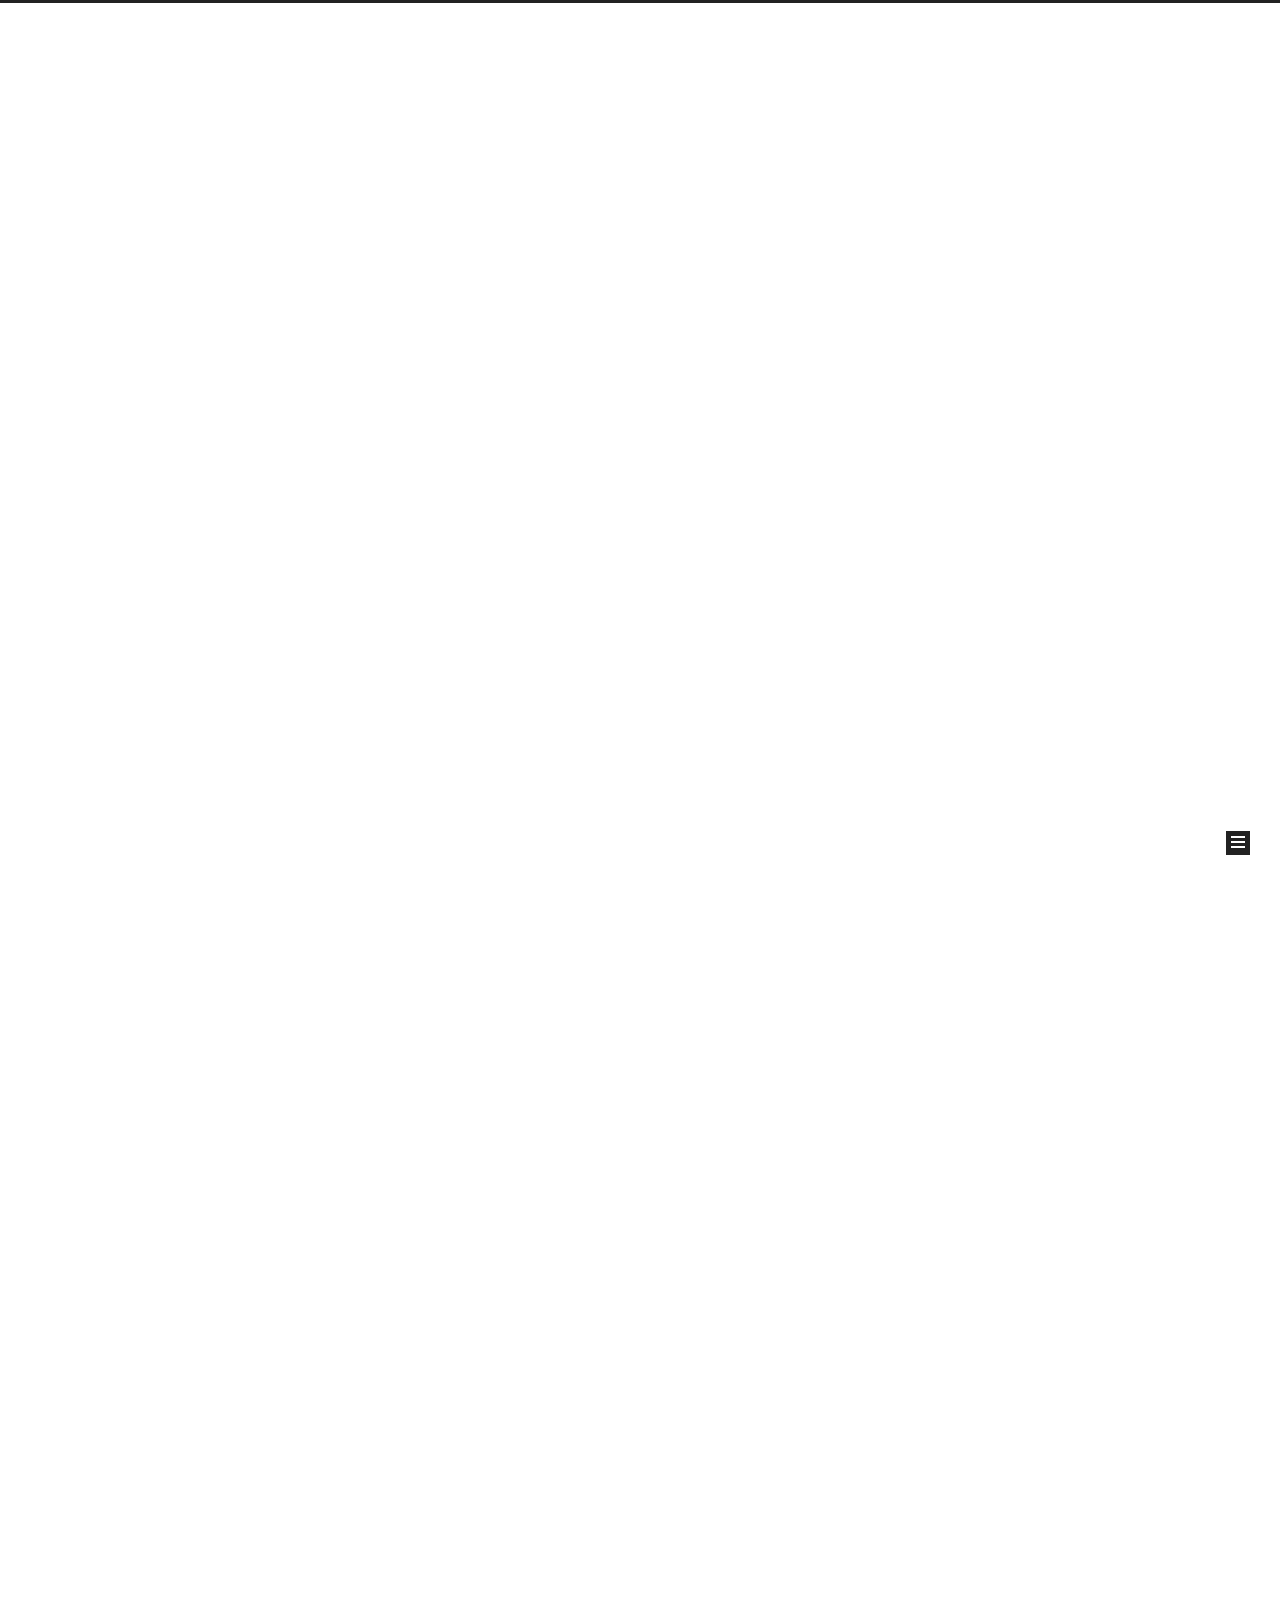
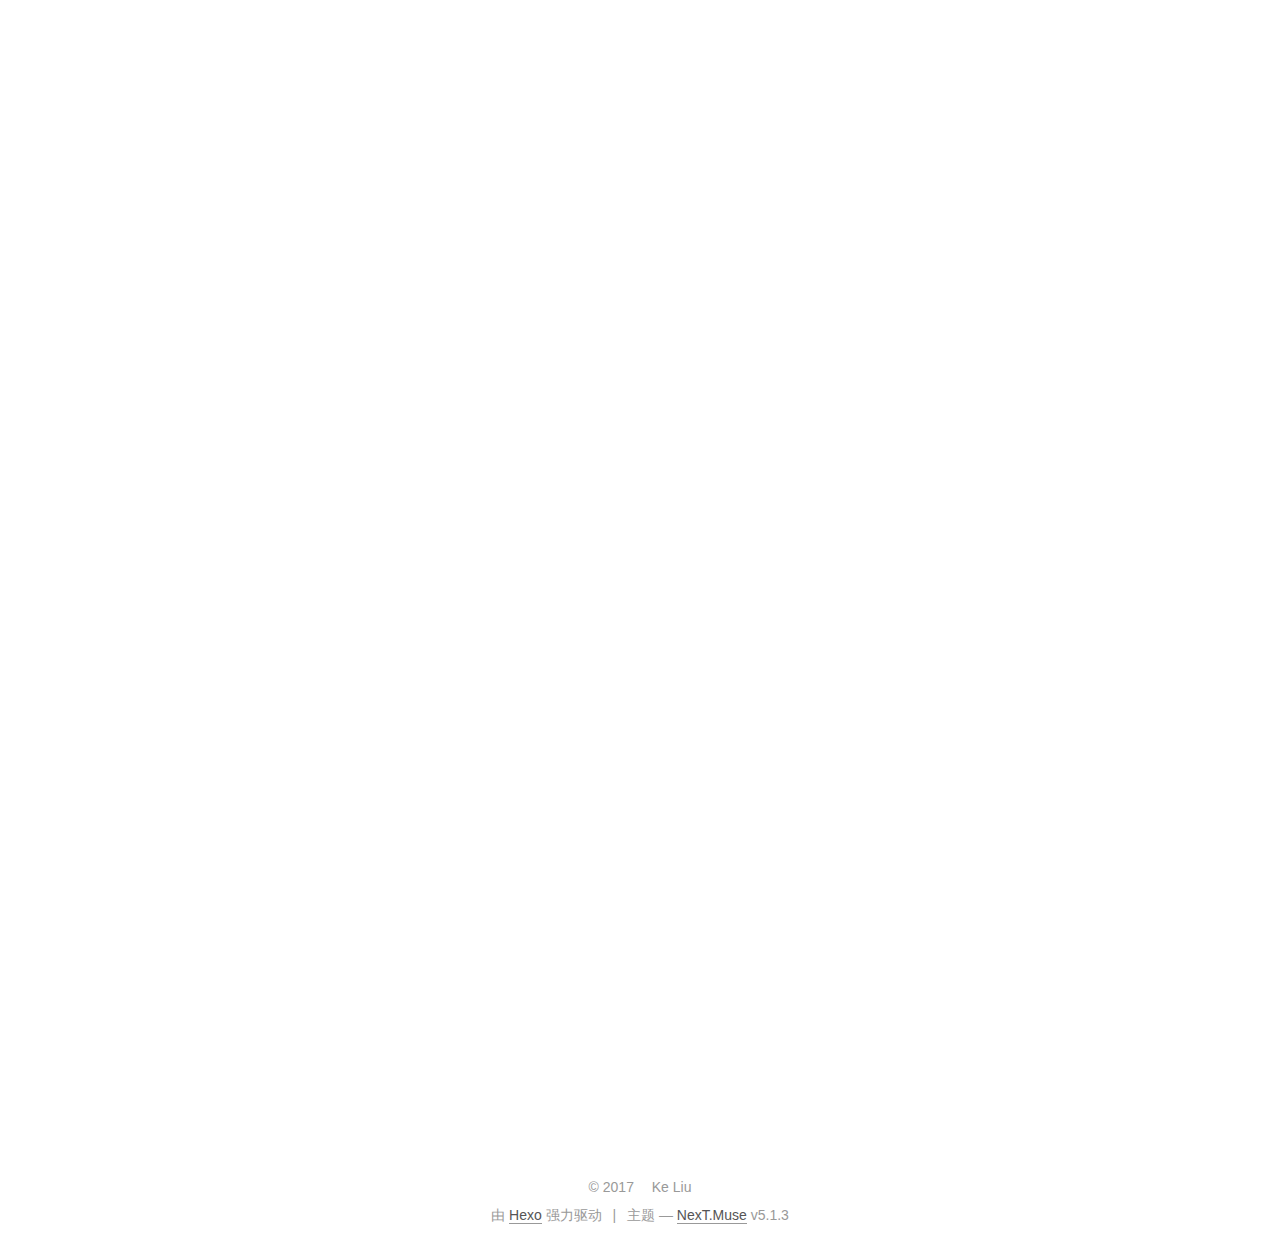
==== index.html @ 477bf8f6 "Site updated: 2017-10-19 02:34:43" ====
<!DOCTYPE html>



  


<html class="theme-next muse use-motion" lang="zh-Hans">
<head>
  <meta charset="UTF-8"/>
<meta http-equiv="X-UA-Compatible" content="IE=edge" />
<meta name="viewport" content="width=device-width, initial-scale=1, maximum-scale=1"/>
<meta name="theme-color" content="#222">









<meta http-equiv="Cache-Control" content="no-transform" />
<meta http-equiv="Cache-Control" content="no-siteapp" />
















  
  
  <link href="/lib/fancybox/source/jquery.fancybox.css?v=2.1.5" rel="stylesheet" type="text/css" />







<link href="/lib/font-awesome/css/font-awesome.min.css?v=4.6.2" rel="stylesheet" type="text/css" />

<link href="/css/main.css?v=5.1.3" rel="stylesheet" type="text/css" />


  <link rel="apple-touch-icon" sizes="180x180" href="/images/apple-touch-icon-next.png?v=5.1.3">


  <link rel="icon" type="image/png" sizes="32x32" href="/images/favicon-32x32-next.png?v=5.1.3">


  <link rel="icon" type="image/png" sizes="16x16" href="/images/favicon-16x16-next.png?v=5.1.3">


  <link rel="mask-icon" href="/images/logo.svg?v=5.1.3" color="#222">





  <meta name="keywords" content="Hexo, NexT" />










<meta property="og:type" content="website">
<meta property="og:title" content="NickLau FX-TD">
<meta property="og:url" content="http://yoursite.com/index.html">
<meta property="og:site_name" content="NickLau FX-TD">
<meta property="og:locale" content="zh-Hans">
<meta name="twitter:card" content="summary">
<meta name="twitter:title" content="NickLau FX-TD">



<script type="text/javascript" id="hexo.configurations">
  var NexT = window.NexT || {};
  var CONFIG = {
    root: '/',
    scheme: 'Muse',
    version: '5.1.3',
    sidebar: {"position":"left","display":"post","offset":12,"b2t":false,"scrollpercent":false,"onmobile":false},
    fancybox: true,
    tabs: true,
    motion: {"enable":true,"async":false,"transition":{"post_block":"fadeIn","post_header":"slideDownIn","post_body":"slideDownIn","coll_header":"slideLeftIn","sidebar":"slideUpIn"}},
    duoshuo: {
      userId: '0',
      author: '博主'
    },
    algolia: {
      applicationID: '',
      apiKey: '',
      indexName: '',
      hits: {"per_page":10},
      labels: {"input_placeholder":"Search for Posts","hits_empty":"We didn't find any results for the search: ${query}","hits_stats":"${hits} results found in ${time} ms"}
    }
  };
</script>



  <link rel="canonical" href="http://yoursite.com/"/>





  <title>NickLau FX-TD</title>
  








</head>

<body itemscope itemtype="http://schema.org/WebPage" lang="zh-Hans">

  
  
    
  

  <div class="container sidebar-position-left 
  page-home">
    <div class="headband"></div>

    <header id="header" class="header" itemscope itemtype="http://schema.org/WPHeader">
      <div class="header-inner"><div class="site-brand-wrapper">
  <div class="site-meta ">
    

    <div class="custom-logo-site-title">
      <a href="/"  class="brand" rel="start">
        <span class="logo-line-before"><i></i></span>
        <span class="site-title">NickLau FX-TD</span>
        <span class="logo-line-after"><i></i></span>
      </a>
    </div>
      
        <p class="site-subtitle"></p>
      
  </div>

  <div class="site-nav-toggle">
    <button>
      <span class="btn-bar"></span>
      <span class="btn-bar"></span>
      <span class="btn-bar"></span>
    </button>
  </div>
</div>

<nav class="site-nav">
  

  
    <ul id="menu" class="menu">
      
        
        <li class="menu-item menu-item-home">
          <a href="/" rel="section">
            
              <i class="menu-item-icon fa fa-fw fa-home"></i> <br />
            
            首页
          </a>
        </li>
      
        
        <li class="menu-item menu-item-archives">
          <a href="/archives/" rel="section">
            
              <i class="menu-item-icon fa fa-fw fa-archive"></i> <br />
            
            归档
          </a>
        </li>
      

      
    </ul>
  

  
</nav>



 </div>
    </header>

    <main id="main" class="main">
      <div class="main-inner">
        <div class="content-wrap">
          <div id="content" class="content">
            
  <section id="posts" class="posts-expand">
    
      

  

  
  
  

  <article class="post post-type-normal" itemscope itemtype="http://schema.org/Article">
  
  
  
  <div class="post-block">
    <link itemprop="mainEntityOfPage" href="http://yoursite.com/2017/10/19/i/">

    <span hidden itemprop="author" itemscope itemtype="http://schema.org/Person">
      <meta itemprop="name" content="Ke Liu">
      <meta itemprop="description" content="">
      <meta itemprop="image" content="/images/avatar.gif">
    </span>

    <span hidden itemprop="publisher" itemscope itemtype="http://schema.org/Organization">
      <meta itemprop="name" content="NickLau FX-TD">
    </span>

    
      <header class="post-header">

        
        
          <h1 class="post-title" itemprop="name headline">
                
                <a class="post-title-link" href="/2017/10/19/i/" itemprop="url">未命名</a></h1>
        

        <div class="post-meta">
          <span class="post-time">
            
              <span class="post-meta-item-icon">
                <i class="fa fa-calendar-o"></i>
              </span>
              
                <span class="post-meta-item-text">发表于</span>
              
              <time title="创建于" itemprop="dateCreated datePublished" datetime="2017-10-19T02:15:02+08:00">
                2017-10-19
              </time>
            

            

            
          </span>

          

          
            
          

          
          

          

          

          

        </div>
      </header>
    

    
    
    
    <div class="post-body" itemprop="articleBody">

      
      

      
        
          
            <hr>
<p>title: “i<br>date: 2017-10-19 02:15:02</p>
<h2 id="tags"><a href="#tags" class="headerlink" title="tags:"></a>tags:</h2><p>##现在是做一个测试<br>中国有哪些大城市：</p>
<ul>
<li>成都</li>
</ul>
<ul>
<li>重庆</li>
<li>武汉</li>
<li>上海</li>
</ul>
<ul>
<li>我呢</li>
</ul>
<ul>
<li>abc<ul>
<li>速度</li>
<li>还是</li>
<li>应该能够用习惯</li>
</ul>
</li>
</ul>
<p><strong>这是粗体，必须要打字很才行，不然他会2</strong>的</p>
<h2 id="Code"><a href="#Code" class="headerlink" title="Code"></a>Code</h2><h3 id="code"><a href="#code" class="headerlink" title="code"></a>code</h3><h4 id="code-1"><a href="#code-1" class="headerlink" title="code"></a>code</h4><p>vector sphrand(float seed){<br>    float PI = 3.1415926536;</p>
<pre><code>vector ran =  rand(seed);

float tetha = rand(ran.x)*PI*2;
float phi = 2*asin(sqrt(ran.y));
float len = ran.z;

float xpos = sin(phi)*cos(tetha);
float ypos = sin(phi)*sin(tetha);
float zpos = cos(phi);

vector cartesian = set(xpos,ypos,zpos)*len;

return cartesian;
</code></pre><p>}</p>

          
        
      
    </div>
    
    
    

    

    

    

    <footer class="post-footer">
      

      

      

      
      
        <div class="post-eof"></div>
      
    </footer>
  </div>
  
  
  
  </article>


    
      

  

  
  
  

  <article class="post post-type-normal" itemscope itemtype="http://schema.org/Article">
  
  
  
  <div class="post-block">
    <link itemprop="mainEntityOfPage" href="http://yoursite.com/2017/10/18/hello-world/">

    <span hidden itemprop="author" itemscope itemtype="http://schema.org/Person">
      <meta itemprop="name" content="Ke Liu">
      <meta itemprop="description" content="">
      <meta itemprop="image" content="/images/avatar.gif">
    </span>

    <span hidden itemprop="publisher" itemscope itemtype="http://schema.org/Organization">
      <meta itemprop="name" content="NickLau FX-TD">
    </span>

    
      <header class="post-header">

        
        
          <h1 class="post-title" itemprop="name headline">
                
                <a class="post-title-link" href="/2017/10/18/hello-world/" itemprop="url">Hello World</a></h1>
        

        <div class="post-meta">
          <span class="post-time">
            
              <span class="post-meta-item-icon">
                <i class="fa fa-calendar-o"></i>
              </span>
              
                <span class="post-meta-item-text">发表于</span>
              
              <time title="创建于" itemprop="dateCreated datePublished" datetime="2017-10-18T21:21:40+08:00">
                2017-10-18
              </time>
            

            

            
          </span>

          

          
            
          

          
          

          

          

          

        </div>
      </header>
    

    
    
    
    <div class="post-body" itemprop="articleBody">

      
      

      
        
          
            <p>Welcome to <a href="https://hexo.io/" target="_blank" rel="external">Hexo</a>! This is your very first post. Check <a href="https://hexo.io/docs/" target="_blank" rel="external">documentation</a> for more info. If you get any problems when using Hexo, you can find the answer in <a href="https://hexo.io/docs/troubleshooting.html" target="_blank" rel="external">troubleshooting</a> or you can ask me on <a href="https://github.com/hexojs/hexo/issues" target="_blank" rel="external">GitHub</a>.</p>
<h2 id="Quick-Start"><a href="#Quick-Start" class="headerlink" title="Quick Start"></a>Quick Start</h2><h3 id="Create-a-new-post"><a href="#Create-a-new-post" class="headerlink" title="Create a new post"></a>Create a new post</h3><figure class="highlight bash"><table><tr><td class="gutter"><pre><div class="line">1</div></pre></td><td class="code"><pre><div class="line">$ hexo new <span class="string">"My New Post"</span></div></pre></td></tr></table></figure>
<p>More info: <a href="https://hexo.io/docs/writing.html" target="_blank" rel="external">Writing</a></p>
<h3 id="Run-server"><a href="#Run-server" class="headerlink" title="Run server"></a>Run server</h3><figure class="highlight bash"><table><tr><td class="gutter"><pre><div class="line">1</div></pre></td><td class="code"><pre><div class="line">$ hexo server</div></pre></td></tr></table></figure>
<p>More info: <a href="https://hexo.io/docs/server.html" target="_blank" rel="external">Server</a></p>
<h3 id="Generate-static-files"><a href="#Generate-static-files" class="headerlink" title="Generate static files"></a>Generate static files</h3><figure class="highlight bash"><table><tr><td class="gutter"><pre><div class="line">1</div></pre></td><td class="code"><pre><div class="line">$ hexo generate</div></pre></td></tr></table></figure>
<p>More info: <a href="https://hexo.io/docs/generating.html" target="_blank" rel="external">Generating</a></p>
<h3 id="Deploy-to-remote-sites"><a href="#Deploy-to-remote-sites" class="headerlink" title="Deploy to remote sites"></a>Deploy to remote sites</h3><figure class="highlight bash"><table><tr><td class="gutter"><pre><div class="line">1</div></pre></td><td class="code"><pre><div class="line">$ hexo deploy</div></pre></td></tr></table></figure>
<p>More info: <a href="https://hexo.io/docs/deployment.html" target="_blank" rel="external">Deployment</a></p>

          
        
      
    </div>
    
    
    

    

    

    

    <footer class="post-footer">
      

      

      

      
      
        <div class="post-eof"></div>
      
    </footer>
  </div>
  
  
  
  </article>


    
  </section>

  


          </div>
          


          

        </div>
        
          
  
  <div class="sidebar-toggle">
    <div class="sidebar-toggle-line-wrap">
      <span class="sidebar-toggle-line sidebar-toggle-line-first"></span>
      <span class="sidebar-toggle-line sidebar-toggle-line-middle"></span>
      <span class="sidebar-toggle-line sidebar-toggle-line-last"></span>
    </div>
  </div>

  <aside id="sidebar" class="sidebar">
    
    <div class="sidebar-inner">

      

      

      <section class="site-overview-wrap sidebar-panel sidebar-panel-active">
        <div class="site-overview">
          <div class="site-author motion-element" itemprop="author" itemscope itemtype="http://schema.org/Person">
            
              <p class="site-author-name" itemprop="name">Ke Liu</p>
              <p class="site-description motion-element" itemprop="description"></p>
          </div>

          <nav class="site-state motion-element">

            
              <div class="site-state-item site-state-posts">
              
                <a href="/archives/">
              
                  <span class="site-state-item-count">2</span>
                  <span class="site-state-item-name">日志</span>
                </a>
              </div>
            

            

            

          </nav>

          

          <div class="links-of-author motion-element">
            
          </div>

          
          

          
          

          

        </div>
      </section>

      

      

    </div>
  </aside>


        
      </div>
    </main>

    <footer id="footer" class="footer">
      <div class="footer-inner">
        <div class="copyright">&copy; <span itemprop="copyrightYear">2017</span>
  <span class="with-love">
    <i class="fa fa-user"></i>
  </span>
  <span class="author" itemprop="copyrightHolder">Ke Liu</span>

  
</div>


  <div class="powered-by">由 <a class="theme-link" target="_blank" href="https://hexo.io">Hexo</a> 强力驱动</div>



  <span class="post-meta-divider">|</span>



  <div class="theme-info">主题 &mdash; <a class="theme-link" target="_blank" href="https://github.com/iissnan/hexo-theme-next">NexT.Muse</a> v5.1.3</div>




        







        
      </div>
    </footer>

    
      <div class="back-to-top">
        <i class="fa fa-arrow-up"></i>
        
      </div>
    

    

  </div>

  

<script type="text/javascript">
  if (Object.prototype.toString.call(window.Promise) !== '[object Function]') {
    window.Promise = null;
  }
</script>









  












  
  
    <script type="text/javascript" src="/lib/jquery/index.js?v=2.1.3"></script>
  

  
  
    <script type="text/javascript" src="/lib/fastclick/lib/fastclick.min.js?v=1.0.6"></script>
  

  
  
    <script type="text/javascript" src="/lib/jquery_lazyload/jquery.lazyload.js?v=1.9.7"></script>
  

  
  
    <script type="text/javascript" src="/lib/velocity/velocity.min.js?v=1.2.1"></script>
  

  
  
    <script type="text/javascript" src="/lib/velocity/velocity.ui.min.js?v=1.2.1"></script>
  

  
  
    <script type="text/javascript" src="/lib/fancybox/source/jquery.fancybox.pack.js?v=2.1.5"></script>
  


  


  <script type="text/javascript" src="/js/src/utils.js?v=5.1.3"></script>

  <script type="text/javascript" src="/js/src/motion.js?v=5.1.3"></script>



  
  

  

  


  <script type="text/javascript" src="/js/src/bootstrap.js?v=5.1.3"></script>



  


  




	





  





  












  





  

  

  
  

  

  

  

</body>
</html>
---- css/main.css ----
/* normalize.css v3.0.2 | MIT License | git.io/normalize */
html {
  font-family: sans-serif; /* 1 */
  -ms-text-size-adjust: 100%; /* 2 */
  -webkit-text-size-adjust: 100%; /* 2 */
}
body {
  margin: 0;
}
article,
aside,
details,
figcaption,
figure,
footer,
header,
hgroup,
main,
menu,
nav,
section,
summary {
  display: block;
}
audio,
canvas,
progress,
video {
  display: inline-block; /* 1 */
  vertical-align: baseline; /* 2 */
}
audio:not([controls]) {
  display: none;
  height: 0;
}
[hidden],
template {
  display: none;
}
a {
  background-color: transparent;
}
a:active,
a:hover {
  outline: 0;
}
abbr[title] {
  border-bottom: 1px dotted;
}
b,
strong {
  font-weight: bold;
}
dfn {
  font-style: italic;
}
h1 {
  font-size: 2em;
  margin: 0.67em 0;
}
mark {
  background: #ff0;
  color: #000;
}
small {
  font-size: 80%;
}
sub,
sup {
  font-size: 75%;
  line-height: 0;
  position: relative;
  vertical-align: baseline;
}
sup {
  top: -0.5em;
}
sub {
  bottom: -0.25em;
}
img {
  border: 0;
}
svg:not(:root) {
  overflow: hidden;
}
figure {
  margin: 1em 40px;
}
hr {
  -moz-box-sizing: content-box;
  box-sizing: content-box;
  height: 0;
}
pre {
  overflow: auto;
}
code,
kbd,
pre,
samp {
  font-family: monospace, monospace;
  font-size: 1em;
}
button,
input,
optgroup,
select,
textarea {
  color: inherit; /* 1 */
  font: inherit; /* 2 */
  margin: 0; /* 3 */
}
button {
  overflow: visible;
}
button,
select {
  text-transform: none;
}
button,
html input[type="button"],
input[type="reset"],
input[type="submit"] {
  -webkit-appearance: button; /* 2 */
  cursor: pointer; /* 3 */
}
button[disabled],
html input[disabled] {
  cursor: default;
}
button::-moz-focus-inner,
input::-moz-focus-inner {
  border: 0;
  padding: 0;
}
input {
  line-height: normal;
}
input[type="checkbox"],
input[type="radio"] {
  box-sizing: border-box; /* 1 */
  padding: 0; /* 2 */
}
input[type="number"]::-webkit-inner-spin-button,
input[type="number"]::-webkit-outer-spin-button {
  height: auto;
}
input[type="search"] {
  -webkit-appearance: textfield; /* 1 */
  -moz-box-sizing: content-box;
  -webkit-box-sizing: content-box; /* 2 */
  box-sizing: content-box;
}
input[type="search"]::-webkit-search-cancel-button,
input[type="search"]::-webkit-search-decoration {
  -webkit-appearance: none;
}
fieldset {
  border: 1px solid #c0c0c0;
  margin: 0 2px;
  padding: 0.35em 0.625em 0.75em;
}
legend {
  border: 0; /* 1 */
  padding: 0; /* 2 */
}
textarea {
  overflow: auto;
}
optgroup {
  font-weight: bold;
}
table {
  border-collapse: collapse;
  border-spacing: 0;
}
td,
th {
  padding: 0;
}
::selection {
  background: #262a30;
  color: #fff;
}
body {
  position: relative;
  font-family: 'Lato', "PingFang SC", "Microsoft YaHei", sans-serif;
  font-size: 14px;
  line-height: 2;
  color: #555;
  background: #fff;
}
@media (max-width: 767px) {
  body {
    padding-right: 0 !important;
  }
}
@media (min-width: 768px) and (max-width: 991px) {
  body {
    padding-right: 0 !important;
  }
}
@media (min-width: 1600px) {
  body {
    font-size: 16px;
  }
}
h1,
h2,
h3,
h4,
h5,
h6 {
  margin: 0;
  padding: 0;
  font-weight: bold;
  line-height: 1.5;
  font-family: 'Lato', "PingFang SC", "Microsoft YaHei", sans-serif;
}
h2,
h3,
h4,
h5,
h6 {
  margin: 20px 0 15px;
}
h1 {
  font-size: 22px;
}
@media (max-width: 767px) {
  h1 {
    font-size: 18px;
  }
}
h2 {
  font-size: 20px;
}
@media (max-width: 767px) {
  h2 {
    font-size: 16px;
  }
}
h3 {
  font-size: 18px;
}
@media (max-width: 767px) {
  h3 {
    font-size: 14px;
  }
}
h4 {
  font-size: 16px;
}
@media (max-width: 767px) {
  h4 {
    font-size: 12px;
  }
}
h5 {
  font-size: 14px;
}
@media (max-width: 767px) {
  h5 {
    font-size: 10px;
  }
}
h6 {
  font-size: 12px;
}
@media (max-width: 767px) {
  h6 {
    font-size: 8px;
  }
}
p {
  margin: 0 0 20px 0;
}
a {
  color: #555;
  text-decoration: none;
  outline: none;
  border-bottom: 1px solid #999;
  word-wrap: break-word;
}
a:hover {
  color: #222;
  border-bottom-color: #222;
}
blockquote {
  margin: 0;
  padding: 0;
}
img {
  display: block;
  margin: auto;
  max-width: 100%;
  height: auto;
}
hr {
  margin: 40px 0;
  height: 3px;
  border: none;
  background-color: #ddd;
  background-image: repeating-linear-gradient(-45deg, #fff, #fff 4px, transparent 4px, transparent 8px);
}
blockquote {
  padding: 0 15px;
  color: #666;
  border-left: 4px solid #ddd;
}
blockquote cite::before {
  content: "-";
  padding: 0 5px;
}
dt {
  font-weight: 700;
}
dd {
  margin: 0;
  padding: 0;
}
kbd {
  border: 1px solid #ccc;
  border-radius: 0.2em;
  box-shadow: 0.1em 0.1em 0.2em rgba(0,0,0,0.1);
  background-color: #f9f9f9;
  font-family: inherit;
  background-image: -webkit-linear-gradient(top, #eee, #fff, #eee);
  padding: 0.1em 0.3em;
  white-space: nowrap;
}
.text-left {
  text-align: left;
}
.text-center {
  text-align: center;
}
.text-right {
  text-align: right;
}
.text-justify {
  text-align: justify;
}
.text-nowrap {
  white-space: nowrap;
}
.text-lowercase {
  text-transform: lowercase;
}
.text-uppercase {
  text-transform: uppercase;
}
.text-capitalize {
  text-transform: capitalize;
}
.center-block {
  display: block;
  margin-left: auto;
  margin-right: auto;
}
.clearfix:before,
.clearfix:after {
  content: " ";
  display: table;
}
.clearfix:after {
  clear: both;
}
.pullquote {
  width: 45%;
}
.pullquote.left {
  float: left;
  margin-left: 5px;
  margin-right: 10px;
}
.pullquote.right {
  float: right;
  margin-left: 10px;
  margin-right: 5px;
}
.affix.affix.affix {
  position: fixed;
}
.translation {
  margin-top: -20px;
  font-size: 14px;
  color: #999;
}
.scrollbar-measure {
  width: 100px;
  height: 100px;
  overflow: scroll;
  position: absolute;
  top: -9999px;
}
.use-motion .motion-element {
  opacity: 0;
}
table {
  margin: 20px 0;
  width: 100%;
  border-collapse: collapse;
  border-spacing: 0;
  border: 1px solid #ddd;
  font-size: 14px;
  table-layout: fixed;
  word-wrap: break-all;
}
table>tbody>tr:nth-of-type(odd) {
  background-color: #f9f9f9;
}
table>tbody>tr:hover {
  background-color: #f5f5f5;
}
caption,
th,
td {
  padding: 8px;
  text-align: left;
  vertical-align: middle;
  font-weight: normal;
}
th,
td {
  border-bottom: 3px solid #ddd;
  border-right: 1px solid #eee;
}
th {
  padding-bottom: 10px;
  font-weight: 700;
}
td {
  border-bottom-width: 1px;
}
html,
body {
  height: 100%;
}
.container {
  position: relative;
  min-height: 100%;
}
.header-inner {
  margin: 0 auto;
  padding: 100px 0 70px;
  width: 700px;
}
@media (min-width: 1600px) {
  .container .header-inner {
    width: 900px;
  }
}
.main {
  padding-bottom: 150px;
}
.main-inner {
  margin: 0 auto;
  width: 700px;
}
@media (min-width: 1600px) {
  .container .main-inner {
    width: 900px;
  }
}
.footer {
  position: absolute;
  left: 0;
  bottom: 0;
  width: 100%;
  min-height: 50px;
}
.footer-inner {
  box-sizing: border-box;
  margin: 20px auto;
  width: 700px;
}
@media (min-width: 1600px) {
  .container .footer-inner {
    width: 900px;
  }
}
pre,
.highlight {
  overflow: auto;
  margin: 20px 0;
  padding: 0;
  font-size: 13px;
  color: #4d4d4c;
  background: #f7f7f7;
  line-height: 1.6;
}
pre,
code {
  font-family: consolas, Menlo, "PingFang SC", "Microsoft YaHei", monospace;
}
code {
  padding: 2px 4px;
  word-wrap: break-word;
  color: #555;
  background: #eee;
  border-radius: 3px;
  font-size: 13px;
}
pre {
  padding: 10px;
}
pre code {
  padding: 0;
  color: #4d4d4c;
  background: none;
  text-shadow: none;
}
.highlight {
  border-radius: 1px;
}
.highlight pre {
  border: none;
  margin: 0;
  padding: 10px 0;
}
.highlight table {
  margin: 0;
  width: auto;
  border: none;
}
.highlight td {
  border: none;
  padding: 0;
}
.highlight figcaption {
  font-size: 1em;
  color: #4d4d4c;
  line-height: 1em;
  margin-bottom: 1em;
}
.highlight figcaption:before,
.highlight figcaption:after {
  content: " ";
  display: table;
}
.highlight figcaption:after {
  clear: both;
}
.highlight figcaption a {
  float: right;
  color: #4d4d4c;
}
.highlight figcaption a:hover {
  border-bottom-color: #4d4d4c;
}
.highlight .gutter pre {
  padding-left: 10px;
  padding-right: 10px;
  color: #869194;
  text-align: right;
  background-color: #eff2f3;
}
.highlight .code pre {
  width: 100%;
  padding-left: 10px;
  padding-right: 10px;
  background-color: #f7f7f7;
}
.highlight .line {
  height: 20px;
}
.gutter {
  -webkit-user-select: none;
  -moz-user-select: none;
  -ms-user-select: none;
  user-select: none;
}
.gist table {
  width: auto;
}
.gist table td {
  border: none;
}
pre .deletion {
  background: #fdd;
}
pre .addition {
  background: #dfd;
}
pre .meta {
  color: #8959a8;
}
pre .comment {
  color: #8e908c;
}
pre .variable,
pre .attribute,
pre .tag,
pre .regexp,
pre .ruby .constant,
pre .xml .tag .title,
pre .xml .pi,
pre .xml .doctype,
pre .html .doctype,
pre .css .id,
pre .css .class,
pre .css .pseudo {
  color: #c82829;
}
pre .number,
pre .preprocessor,
pre .built_in,
pre .literal,
pre .params,
pre .constant,
pre .command {
  color: #f5871f;
}
pre .ruby .class .title,
pre .css .rules .attribute,
pre .string,
pre .value,
pre .inheritance,
pre .header,
pre .ruby .symbol,
pre .xml .cdata,
pre .special,
pre .number,
pre .formula {
  color: #718c00;
}
pre .title,
pre .css .hexcolor {
  color: #3e999f;
}
pre .function,
pre .python .decorator,
pre .python .title,
pre .ruby .function .title,
pre .ruby .title .keyword,
pre .perl .sub,
pre .javascript .title,
pre .coffeescript .title {
  color: #4271ae;
}
pre .keyword,
pre .javascript .function {
  color: #8959a8;
}
.full-image.full-image.full-image {
  border: none;
  max-width: 100%;
  width: auto;
  margin: 20px auto;
}
@media (min-width: 992px) {
  .full-image.full-image.full-image {
    max-width: none;
    width: 110%;
    margin: 25px -5%;
  }
}
.blockquote-center,
.page-home .post-type-quote blockquote,
.page-post-detail .post-type-quote blockquote {
  position: relative;
  margin: 40px 0;
  padding: 0;
  border-left: none;
  text-align: center;
}
.blockquote-center::before,
.page-home .post-type-quote blockquote::before,
.page-post-detail .post-type-quote blockquote::before,
.blockquote-center::after,
.page-home .post-type-quote blockquote::after,
.page-post-detail .post-type-quote blockquote::after {
  position: absolute;
  content: ' ';
  display: block;
  width: 100%;
  height: 24px;
  opacity: 0.2;
  background-repeat: no-repeat;
  background-position: 0 -6px;
  background-size: 22px 22px;
}
.blockquote-center::before,
.page-home .post-type-quote blockquote::before,
.page-post-detail .post-type-quote blockquote::before {
  top: -20px;
  background-image: url("../images/quote-l.svg");
  border-top: 1px solid #ccc;
}
.blockquote-center::after,
.page-home .post-type-quote blockquote::after,
.page-post-detail .post-type-quote blockquote::after {
  bottom: -20px;
  background-image: url("../images/quote-r.svg");
  border-bottom: 1px solid #ccc;
  background-position: 100% 8px;
}
.blockquote-center p,
.page-home .post-type-quote blockquote p,
.page-post-detail .post-type-quote blockquote p,
.blockquote-center div,
.page-home .post-type-quote blockquote div,
.page-post-detail .post-type-quote blockquote div {
  text-align: center;
}
.post .post-body .group-picture img {
  box-sizing: border-box;
  padding: 0 3px;
  border: none;
}
.post .group-picture-row {
  overflow: hidden;
  margin-top: 6px;
}
.post .group-picture-row:first-child {
  margin-top: 0;
}
.post .group-picture-column {
  float: left;
}
.page-post-detail .post-body .group-picture-column {
  float: none;
  margin-top: 10px;
  width: auto !important;
}
.page-post-detail .post-body .group-picture-column img {
  margin: 0 auto;
}
.page-archive .group-picture-container {
  overflow: hidden;
}
.page-archive .group-picture-row {
  float: left;
}
.page-archive .group-picture-row:first-child {
  margin-top: 6px;
}
.page-archive .group-picture-column {
  max-width: 150px;
  max-height: 150px;
}
.post-body .note {
  position: relative;
  padding: 15px;
  margin-bottom: 20px;
  border: 1px solid #eee;
  border-left-width: 5px;
  border-radius: 3px;
}
.post-body .note h2,
.post-body .note h3,
.post-body .note h4,
.post-body .note h5,
.post-body .note h6 {
  margin-top: 0;
  margin-bottom: 0;
  border-bottom: initial;
  padding-top: 0 !important;
}
.post-body .note p:first-child,
.post-body .note ul:first-child,
.post-body .note ol:first-child,
.post-body .note table:first-child,
.post-body .note pre:first-child,
.post-body .note blockquote:first-child {
  margin-top: 0;
}
.post-body .note p:last-child,
.post-body .note ul:last-child,
.post-body .note ol:last-child,
.post-body .note table:last-child,
.post-body .note pre:last-child,
.post-body .note blockquote:last-child {
  margin-bottom: 0;
}
.post-body .note.default {
  border-left-color: #777;
}
.post-body .note.default h2,
.post-body .note.default h3,
.post-body .note.default h4,
.post-body .note.default h5,
.post-body .note.default h6 {
  color: #777;
}
.post-body .note.primary {
  border-left-color: #6f42c1;
}
.post-body .note.primary h2,
.post-body .note.primary h3,
.post-body .note.primary h4,
.post-body .note.primary h5,
.post-body .note.primary h6 {
  color: #6f42c1;
}
.post-body .note.info {
  border-left-color: #428bca;
}
.post-body .note.info h2,
.post-body .note.info h3,
.post-body .note.info h4,
.post-body .note.info h5,
.post-body .note.info h6 {
  color: #428bca;
}
.post-body .note.success {
  border-left-color: #5cb85c;
}
.post-body .note.success h2,
.post-body .note.success h3,
.post-body .note.success h4,
.post-body .note.success h5,
.post-body .note.success h6 {
  color: #5cb85c;
}
.post-body .note.warning {
  border-left-color: #f0ad4e;
}
.post-body .note.warning h2,
.post-body .note.warning h3,
.post-body .note.warning h4,
.post-body .note.warning h5,
.post-body .note.warning h6 {
  color: #f0ad4e;
}
.post-body .note.danger {
  border-left-color: #d9534f;
}
.post-body .note.danger h2,
.post-body .note.danger h3,
.post-body .note.danger h4,
.post-body .note.danger h5,
.post-body .note.danger h6 {
  color: #d9534f;
}
.post-body .label {
  display: inline;
  padding: 0 2px;
  white-space: nowrap;
}
.post-body .label.default {
  background-color: #f0f0f0;
}
.post-body .label.primary {
  background-color: #efe6f7;
}
.post-body .label.info {
  background-color: #e5f2f8;
}
.post-body .label.success {
  background-color: #e7f4e9;
}
.post-body .label.warning {
  background-color: #fcf6e1;
}
.post-body .label.danger {
  background-color: #fae8eb;
}
.post-body .tabs {
  position: relative;
  display: block;
  margin-bottom: 20px;
  padding-top: 10px;
}
.post-body .tabs ul.nav-tabs {
  margin: 0;
  padding: 0;
  display: flex;
  margin-bottom: -1px;
}
@media (max-width: 413px) {
  .post-body .tabs ul.nav-tabs {
    display: block;
    margin-bottom: 5px;
  }
}
.post-body .tabs ul.nav-tabs li.tab {
  list-style-type: none !important;
  margin: 0 0.25em 0 0;
  border-top: 3px solid transparent;
  border-left: 1px solid transparent;
  border-right: 1px solid transparent;
}
@media (max-width: 413px) {
  .post-body .tabs ul.nav-tabs li.tab {
    margin: initial;
    border-top: 1px solid transparent;
    border-left: 3px solid transparent;
    border-right: 1px solid transparent;
    border-bottom: 1px solid transparent;
  }
}
.post-body .tabs ul.nav-tabs li.tab a {
  outline: 0;
  border-bottom: initial;
  display: block;
  line-height: 1.8em;
  padding: 0.25em 0.75em;
  transition-duration: 0.2s;
  transition-timing-function: ease-out;
  transition-delay: 0s;
}
.post-body .tabs ul.nav-tabs li.tab a i {
  width: 1.285714285714286em;
}
.post-body .tabs ul.nav-tabs li.tab.active {
  border-top: 3px solid #fc6423;
  border-left: 1px solid #ddd;
  border-right: 1px solid #ddd;
  background-color: #fff;
}
@media (max-width: 413px) {
  .post-body .tabs ul.nav-tabs li.tab.active {
    border-top: 1px solid #ddd;
    border-left: 3px solid #fc6423;
    border-right: 1px solid #ddd;
    border-bottom: 1px solid #ddd;
  }
}
.post-body .tabs ul.nav-tabs li.tab.active a {
  cursor: default;
  color: #555;
}
.post-body .tabs .tab-content {
  background-color: #fff;
}
.post-body .tabs .tab-content .tab-pane {
  border: 1px solid #ddd;
  padding: 20px 20px 0 20px;
}
.post-body .tabs .tab-content .tab-pane:not(.active) {
  display: none !important;
}
.post-body .tabs .tab-content .tab-pane.active {
  display: block !important;
}
.btn {
  display: inline-block;
  padding: 0 20px;
  font-size: 14px;
  color: #fff;
  background: #222;
  border: 2px solid #222;
  text-decoration: none;
  border-radius: 0;
  transition-property: background-color;
  transition-duration: 0.2s;
  transition-timing-function: ease-in-out;
  transition-delay: 0s;
  line-height: 2;
}
.btn:hover {
  border-color: #222;
  color: #222;
  background: #fff;
}
.btn +.btn {
  margin: 0 0 8px 8px;
}
.btn .fa-fw {
  width: 1.285714285714286em;
  text-align: left;
}
.btn-bar {
  display: block;
  width: 22px;
  height: 2px;
  background: #555;
  border-radius: 1px;
}
.btn-bar+.btn-bar {
  margin-top: 4px;
}
.pagination {
  margin: 120px 0 40px;
  text-align: center;
  border-top: 1px solid #eee;
}
.page-number-basic,
.pagination .prev,
.pagination .next,
.pagination .page-number,
.pagination .space {
  display: inline-block;
  position: relative;
  top: -1px;
  margin: 0 10px;
  padding: 0 11px;
}
@media (max-width: 767px) {
  .page-number-basic,
  .pagination .prev,
  .pagination .next,
  .pagination .page-number,
  .pagination .space {
    margin: 0 5px;
  }
}
.pagination .prev,
.pagination .next,
.pagination .page-number {
  border-bottom: 0;
  border-top: 1px solid #eee;
  transition-property: border-color;
  transition-duration: 0.2s;
  transition-timing-function: ease-in-out;
  transition-delay: 0s;
}
.pagination .prev:hover,
.pagination .next:hover,
.pagination .page-number:hover {
  border-top-color: #222;
}
.pagination .space {
  padding: 0;
  margin: 0;
}
.pagination .prev {
  margin-left: 0;
}
.pagination .next {
  margin-right: 0;
}
.pagination .page-number.current {
  color: #fff;
  background: #ccc;
  border-top-color: #ccc;
}
@media (max-width: 767px) {
  .pagination {
    border-top: none;
  }
  .pagination .prev,
  .pagination .next,
  .pagination .page-number {
    margin-bottom: 10px;
    border-top: 0;
    border-bottom: 1px solid #eee;
    padding: 0 10px;
  }
  .pagination .prev:hover,
  .pagination .next:hover,
  .pagination .page-number:hover {
    border-bottom-color: #222;
  }
}
.comments {
  margin: 60px 20px 0;
}
.tag-cloud {
  text-align: center;
}
.tag-cloud a {
  display: inline-block;
  margin: 10px;
}
.back-to-top {
  box-sizing: border-box;
  position: fixed;
  bottom: -100px;
  right: 30px;
  z-index: 1050;
  padding: 0 6px;
  width: 24px;
  background: #222;
  font-size: 12px;
  opacity: 1;
  color: #fff;
  cursor: pointer;
  text-align: center;
  -webkit-transform: translateZ(0);
  transition-property: bottom;
  transition-duration: 0.2s;
  transition-timing-function: ease-in-out;
  transition-delay: 0s;
}
@media (min-width: 768px) and (max-width: 991px) {
  .back-to-top {
    display: none !important;
  }
}
@media (max-width: 767px) {
  .back-to-top {
    display: none !important;
  }
}
.back-to-top.back-to-top-on {
  bottom: 19px;
}
.header {
  background: transparent;
}
.header-inner {
  position: relative;
}
.headband {
  height: 3px;
  background: #222;
}
.site-meta {
  margin: 0;
  text-align: center;
}
@media (max-width: 767px) {
  .site-meta {
    text-align: center;
  }
}
.brand {
  position: relative;
  display: inline-block;
  padding: 0 40px;
  color: #fff;
  background: #222;
  border-bottom: none;
}
.brand:hover {
  color: #fff;
}
.logo {
  display: inline-block;
  margin-right: 5px;
  line-height: 36px;
  vertical-align: top;
}
.site-title {
  display: inline-block;
  vertical-align: top;
  line-height: 36px;
  font-size: 20px;
  font-weight: normal;
  font-family: 'Lato', "PingFang SC", "Microsoft YaHei", sans-serif;
}
.site-subtitle {
  margin-top: 10px;
  font-size: 13px;
  color: #999;
}
.use-motion .brand {
  opacity: 0;
}
.use-motion .logo,
.use-motion .site-title,
.use-motion .site-subtitle {
  opacity: 0;
  position: relative;
  top: -10px;
}
.site-nav-toggle {
  display: none;
  position: absolute;
  top: 10px;
  left: 10px;
}
@media (max-width: 767px) {
  .site-nav-toggle {
    display: block;
  }
}
.site-nav-toggle button {
  margin-top: 2px;
  padding: 9px 10px;
  background: transparent;
  border: none;
}
@media (max-width: 767px) {
  .site-nav {
    display: none;
    margin: 0 -10px;
    padding: 0 10px;
    clear: both;
    border-top: 1px solid #ddd;
  }
}
@media (min-width: 768px) and (max-width: 991px) {
  .site-nav {
    display: block !important;
  }
}
@media (min-width: 992px) {
  .site-nav {
    display: block !important;
  }
}
.menu {
  margin-top: 20px;
  padding-left: 0;
  text-align: center;
}
.menu .menu-item {
  display: inline-block;
  margin: 0 10px;
  list-style: none;
}
@media screen and (max-width: 767px) {
  .menu .menu-item {
    margin-top: 10px;
  }
}
.menu .menu-item a {
  display: block;
  font-size: 13px;
  line-height: inherit;
  border-bottom: 1px solid transparent;
  transition-property: border-color;
  transition-duration: 0.2s;
  transition-timing-function: ease-in-out;
  transition-delay: 0s;
}
.menu .menu-item a:hover {
  border-bottom-color: #222;
}
.menu .menu-item .fa {
  margin-right: 5px;
}
.use-motion .menu-item {
  opacity: 0;
}
.post-body {
  font-family: 'Lato', "PingFang SC", "Microsoft YaHei", sans-serif;
}
@media (max-width: 767px) {
  .post-body {
    word-break: break-word;
  }
}
.post-body .fancybox img {
  display: block !important;
  margin: 0 auto;
  cursor: pointer;
  cursor: zoom-in;
  cursor: -webkit-zoom-in;
}
.post-body .image-caption,
.post-body .figure .caption {
  margin: -20px auto 15px;
  text-align: center;
  font-size: 14px;
  color: #999;
  font-weight: bold;
  line-height: 1;
}
.post-sticky-flag {
  display: inline-block;
  font-size: 16px;
  -ms-transform: rotate(30deg);
  -webkit-transform: rotate(30deg);
  -moz-transform: rotate(30deg);
  -ms-transform: rotate(30deg);
  -o-transform: rotate(30deg);
  transform: rotate(30deg);
}
.use-motion .post-block,
.use-motion .pagination,
.use-motion .comments {
  opacity: 0;
}
.use-motion .post-header {
  opacity: 0;
}
.use-motion .post-body {
  opacity: 0;
}
.use-motion .collection-title {
  opacity: 0;
}
.posts-expand {
  padding-top: 40px;
}
@media (max-width: 767px) {
  .posts-expand {
    margin: 0 20px;
  }
  .post-body pre .gutter pre {
    padding-right: 10px;
  }
  .post-body .highlight {
    margin-left: 0px;
    margin-right: 0px;
    padding: 0;
  }
  .post-body .highlight .gutter pre {
    padding-right: 10px;
  }
}
@media (min-width: 992px) {
  .posts-expand .post-body {
    text-align: justify;
  }
}
.posts-expand .post-body h2,
.posts-expand .post-body h3,
.posts-expand .post-body h4,
.posts-expand .post-body h5,
.posts-expand .post-body h6 {
  padding-top: 10px;
}
.posts-expand .post-body h2 .header-anchor,
.posts-expand .post-body h3 .header-anchor,
.posts-expand .post-body h4 .header-anchor,
.posts-expand .post-body h5 .header-anchor,
.posts-expand .post-body h6 .header-anchor {
  float: right;
  margin-left: 10px;
  color: #ccc;
  border-bottom-style: none;
  visibility: hidden;
}
.posts-expand .post-body h2 .header-anchor:hover,
.posts-expand .post-body h3 .header-anchor:hover,
.posts-expand .post-body h4 .header-anchor:hover,
.posts-expand .post-body h5 .header-anchor:hover,
.posts-expand .post-body h6 .header-anchor:hover {
  color: inherit;
}
.posts-expand .post-body h2:hover .header-anchor,
.posts-expand .post-body h3:hover .header-anchor,
.posts-expand .post-body h4:hover .header-anchor,
.posts-expand .post-body h5:hover .header-anchor,
.posts-expand .post-body h6:hover .header-anchor {
  visibility: visible;
}
.posts-expand .post-body ul li {
  list-style: circle;
}
.posts-expand .post-body img {
  box-sizing: border-box;
  margin: auto;
  padding: 3px;
  border: 1px solid #ddd;
}
.posts-expand .post-body .fancybox img {
  margin: 0 auto 25px;
}
@media (max-width: 767px) {
  .posts-collapse {
    margin: 0 20px;
  }
  .posts-collapse .post-title,
  .posts-collapse .post-meta {
    display: block;
    width: auto;
    text-align: left;
  }
}
.posts-collapse {
  position: relative;
  z-index: 1010;
  margin-left: 55px;
}
.posts-collapse::after {
  content: " ";
  position: absolute;
  top: 20px;
  left: 0;
  margin-left: -2px;
  width: 4px;
  height: 100%;
  background: #f5f5f5;
  z-index: -1;
}
@media (max-width: 767px) {
  .posts-collapse {
    margin: 0 20px;
  }
}
.posts-collapse .collection-title {
  position: relative;
  margin: 60px 0;
}
.posts-collapse .collection-title h1,
.posts-collapse .collection-title h2 {
  margin-left: 20px;
}
.posts-collapse .collection-title small {
  color: #bbb;
  margin-left: 5px;
}
.posts-collapse .collection-title::before {
  content: " ";
  position: absolute;
  left: 0;
  top: 50%;
  margin-left: -4px;
  margin-top: -4px;
  width: 8px;
  height: 8px;
  background: #bbb;
  border-radius: 50%;
}
.posts-collapse .post {
  margin: 30px 0;
}
.posts-collapse .post-header {
  position: relative;
  transition-duration: 0.2s;
  transition-timing-function: ease-in-out;
  transition-delay: 0s;
  transition-property: border;
  border-bottom: 1px dashed #ccc;
}
.posts-collapse .post-header::before {
  content: " ";
  position: absolute;
  left: 0;
  top: 12px;
  width: 6px;
  height: 6px;
  margin-left: -4px;
  background: #bbb;
  border-radius: 50%;
  border: 1px solid #fff;
  transition-duration: 0.2s;
  transition-timing-function: ease-in-out;
  transition-delay: 0s;
  transition-property: background;
}
.posts-collapse .post-header:hover {
  border-bottom-color: #666;
}
.posts-collapse .post-header:hover::before {
  background: #222;
}
.posts-collapse .post-meta {
  position: absolute;
  font-size: 12px;
  left: 20px;
  top: 5px;
}
.posts-collapse .post-comments-count {
  display: none;
}
.posts-collapse .post-title {
  margin-left: 60px;
  font-size: 16px;
  font-weight: normal;
  line-height: inherit;
}
.posts-collapse .post-title::after {
  margin-left: 3px;
  opacity: 0.6;
}
.posts-collapse .post-title a {
  color: #666;
  border-bottom: none;
}
.page-home .post-type-quote .post-header,
.page-post-detail .post-type-quote .post-header,
.page-home .post-type-quote .post-tags,
.page-post-detail .post-type-quote .post-tags {
  display: none;
}
.posts-expand .post-title {
  text-align: center;
  word-break: break-word;
  font-weight: 400;
}
.posts-expand .post-title-link {
  display: inline-block;
  position: relative;
  color: #555;
  border-bottom: none;
  line-height: 1.2;
  vertical-align: top;
}
.posts-expand .post-title-link::before {
  content: "";
  position: absolute;
  width: 100%;
  height: 2px;
  bottom: 0;
  left: 0;
  background-color: #000;
  visibility: hidden;
  -webkit-transform: scaleX(0);
  -moz-transform: scaleX(0);
  -ms-transform: scaleX(0);
  -o-transform: scaleX(0);
  transform: scaleX(0);
  transition-duration: 0.2s;
  transition-timing-function: ease-in-out;
  transition-delay: 0s;
}
.posts-expand .post-title-link:hover::before {
  visibility: visible;
  -webkit-transform: scaleX(1);
  -moz-transform: scaleX(1);
  -ms-transform: scaleX(1);
  -o-transform: scaleX(1);
  transform: scaleX(1);
}
.posts-expand .post-title-link .fa {
  font-size: 16px;
}
.posts-expand .post-meta {
  margin: 3px 0 60px 0;
  color: #999;
  font-family: 'Lato', "PingFang SC", "Microsoft YaHei", sans-serif;
  font-size: 12px;
  text-align: center;
}
.posts-expand .post-meta .post-category-list {
  display: inline-block;
  margin: 0;
  padding: 3px;
}
.posts-expand .post-meta .post-category-list-link {
  color: #999;
}
.posts-expand .post-meta .post-description {
  font-size: 14px;
  margin-top: 2px;
}
.post-meta-divider {
  margin: 0 0.5em;
}
.post-meta-item-icon {
  margin-right: 3px;
}
@media (min-width: 768px) and (max-width: 991px) {
  .post-meta-item-icon {
    display: inline-block;
  }
}
@media (max-width: 767px) {
  .post-meta-item-icon {
    display: inline-block;
  }
}
@media (min-width: 768px) and (max-width: 991px) {
  .post-meta-item-text {
    display: none;
  }
}
@media (max-width: 767px) {
  .post-meta-item-text {
    display: none;
  }
}
@media (max-width: 767px) {
  .posts-expand .post-comments-count {
    display: none;
  }
}
.post-button {
  margin-top: 40px;
}
.posts-expand .post-tags {
  margin-top: 40px;
  text-align: center;
}
.posts-expand .post-tags a {
  display: inline-block;
  margin-right: 10px;
  font-size: 13px;
}
.post-nav {
  display: table;
  margin-top: 15px;
  width: 100%;
  border-top: 1px solid #eee;
}
.post-nav-divider {
  display: table-cell;
  width: 10%;
}
.post-nav-item {
  display: table-cell;
  padding: 10px 0 0 0;
  width: 45%;
  vertical-align: top;
}
.post-nav-item a {
  position: relative;
  display: block;
  line-height: 25px;
  font-size: 14px;
  color: #555;
  border-bottom: none;
}
.post-nav-item a:hover {
  color: #222;
  border-bottom: none;
}
.post-nav-item a:active {
  top: 2px;
}
.post-nav-item .fa {
  position: absolute;
  top: 8px;
  left: 0;
  font-size: 12px;
}
.post-nav-next a {
  padding-left: 15px;
}
.post-nav-prev {
  text-align: right;
}
.post-nav-prev a {
  padding-right: 15px;
}
.post-nav-prev .fa {
  right: 0;
  left: auto;
}
.posts-expand .post-eof {
  display: block;
  margin: 80px auto 60px;
  width: 8%;
  height: 1px;
  background: #ccc;
  text-align: center;
}
.post:last-child .post-eof.post-eof.post-eof {
  display: none;
}
.post-gallery {
  display: table;
  table-layout: fixed;
  width: 100%;
  border-collapse: separate;
}
.post-gallery-row {
  display: table-row;
}
.post-gallery .post-gallery-img {
  display: table-cell;
  text-align: center;
  vertical-align: middle;
  border: none;
}
.post-gallery .post-gallery-img img {
  max-width: 100%;
  max-height: 100%;
  border: none;
}
.fancybox-close,
.fancybox-close:hover {
  border: none;
}
.rtl.post-body p,
.rtl.post-body a,
.rtl.post-body h1,
.rtl.post-body h2,
.rtl.post-body h3,
.rtl.post-body h4,
.rtl.post-body h5,
.rtl.post-body h6,
.rtl.post-body li,
.rtl.post-body ul,
.rtl.post-body ol {
  direction: rtl;
  font-family: UKIJ Ekran;
}
.rtl.post-title {
  font-family: UKIJ Ekran;
}
.sidebar {
  position: fixed;
  right: 0;
  top: 0;
  bottom: 0;
  width: 0;
  z-index: 1040;
  box-shadow: inset 0 2px 6px #000;
  background: #222;
  -webkit-transform: translateZ(0);
}
.sidebar a {
  color: #999;
  border-bottom-color: #555;
}
.sidebar a:hover {
  color: #eee;
}
@media (min-width: 768px) and (max-width: 991px) {
  .sidebar {
    display: none !important;
  }
}
@media (max-width: 767px) {
  .sidebar {
    display: none !important;
  }
}
.sidebar-inner {
  position: relative;
  padding: 20px 10px;
  color: #999;
  text-align: center;
}
.site-overview-wrap {
  overflow: hidden;
}
.site-overview {
  overflow-y: auto;
  overflow-x: hidden;
}
.sidebar-toggle {
  position: fixed;
  right: 30px;
  bottom: 45px;
  width: 14px;
  height: 14px;
  padding: 5px;
  background: #222;
  line-height: 0;
  z-index: 1050;
  cursor: pointer;
  -webkit-transform: translateZ(0);
}
@media (min-width: 768px) and (max-width: 991px) {
  .sidebar-toggle {
    display: none !important;
  }
}
@media (max-width: 767px) {
  .sidebar-toggle {
    display: none !important;
  }
}
.sidebar-toggle-line {
  position: relative;
  display: inline-block;
  vertical-align: top;
  height: 2px;
  width: 100%;
  background: #fff;
  margin-top: 3px;
}
.sidebar-toggle-line:first-child {
  margin-top: 0;
}
.site-author-image {
  display: block;
  margin: 0 auto;
  padding: 2px;
  max-width: 96px;
  height: auto;
  border: 2px solid #333;
}
.site-author-name {
  margin: 5px 0 0;
  text-align: center;
  color: #f5f5f5;
  font-weight: normal;
}
.site-description {
  margin-top: 5px;
  text-align: center;
  font-size: 14px;
  color: #999;
}
.site-state {
  overflow: hidden;
  line-height: 1.4;
  white-space: nowrap;
  text-align: center;
}
.site-state-item {
  display: inline-block;
  padding: 0 15px;
  border-left: 1px solid #333;
}
.site-state-item:first-child {
  border-left: none;
}
.site-state-item a {
  border-bottom: none;
}
.site-state-item-count {
  display: block;
  text-align: center;
  color: inherit;
  font-weight: 600;
  font-size: 18px;
}
.site-state-item-name {
  font-size: 13px;
  color: inherit;
}
.feed-link {
  margin-top: 20px;
}
.feed-link a {
  display: inline-block;
  padding: 0 15px;
  color: #fc6423;
  border: 1px solid #fc6423;
  border-radius: 4px;
}
.feed-link a i {
  color: #fc6423;
  font-size: 14px;
}
.feed-link a:hover {
  color: #fff;
  background: #fc6423;
}
.feed-link a:hover i {
  color: #fff;
}
.links-of-author {
  margin-top: 20px;
}
.links-of-author a {
  display: inline-block;
  vertical-align: middle;
  margin-right: 10px;
  margin-bottom: 10px;
  border-bottom-color: #555;
  font-size: 13px;
}
.links-of-author a:before {
  display: inline-block;
  vertical-align: middle;
  margin-right: 3px;
  content: " ";
  width: 4px;
  height: 4px;
  border-radius: 50%;
  background: #c7578e;
}
.links-of-blogroll {
  font-size: 13px;
}
.links-of-blogroll-title {
  margin-top: 20px;
  font-size: 14px;
  font-weight: 600;
}
.links-of-blogroll-list {
  margin: 0;
  padding: 0;
  list-style: none;
}
.links-of-blogroll-item {
  padding: 2px 10px;
}
.links-of-blogroll-item a {
  max-width: 280px;
  box-sizing: border-box;
  display: inline-block;
  overflow: hidden;
  white-space: nowrap;
  text-overflow: ellipsis;
}
.sidebar-nav {
  margin: 0 0 20px;
  padding-left: 0;
}
.sidebar-nav li {
  display: inline-block;
  cursor: pointer;
  border-bottom: 1px solid transparent;
  font-size: 14px;
  color: #555;
}
.sidebar-nav li:hover {
  color: #f5f5f5;
}
.page-post-detail .sidebar-nav-toc {
  padding: 0 5px;
}
.page-post-detail .sidebar-nav-overview {
  margin-left: 10px;
}
.sidebar-nav .sidebar-nav-active {
  color: #87daff;
  border-bottom-color: #87daff;
}
.sidebar-nav .sidebar-nav-active:hover {
  color: #87daff;
}
.sidebar-panel {
  display: none;
}
.sidebar-panel-active {
  display: block;
}
.post-toc-empty {
  font-size: 14px;
  color: #666;
}
.post-toc-wrap {
  overflow: hidden;
}
.post-toc {
  overflow: auto;
}
.post-toc ol {
  margin: 0;
  padding: 0 2px 5px 10px;
  text-align: left;
  list-style: none;
  font-size: 14px;
}
.post-toc ol > ol {
  padding-left: 0;
}
.post-toc ol a {
  transition-duration: 0.2s;
  transition-timing-function: ease-in-out;
  transition-delay: 0s;
  transition-property: all;
  color: #999;
  border-bottom-color: #555;
}
.post-toc ol a:hover {
  color: #ccc;
  border-bottom-color: #ccc;
}
.post-toc .nav-item {
  overflow: hidden;
  text-overflow: ellipsis;
  white-space: nowrap;
  line-height: 1.8;
}
.post-toc .nav .nav-child {
  display: none;
}
.post-toc .nav .active > .nav-child {
  display: block;
}
.post-toc .nav .active-current > .nav-child {
  display: block;
}
.post-toc .nav .active-current > .nav-child > .nav-item {
  display: block;
}
.post-toc .nav .active > a {
  color: #87daff;
  border-bottom-color: #87daff;
}
.post-toc .nav .active-current > a {
  color: #87daff;
}
.post-toc .nav .active-current > a:hover {
  color: #87daff;
}
.footer {
  font-size: 14px;
  color: #999;
}
.footer img {
  border: none;
}
.footer-inner {
  text-align: center;
}
.with-love {
  display: inline-block;
  margin: 0 5px;
}
.powered-by,
.theme-info {
  display: inline-block;
}
.cc-license {
  margin-top: 10px;
  text-align: center;
}
.cc-license .cc-opacity {
  opacity: 0.7;
  border-bottom: none;
}
.cc-license .cc-opacity:hover {
  opacity: 0.9;
}
.cc-license img {
  display: inline-block;
}
.theme-next #ds-thread #ds-reset {
  color: #555;
}
.theme-next #ds-thread #ds-reset .ds-replybox {
  margin-bottom: 30px;
}
.theme-next #ds-thread #ds-reset .ds-replybox .ds-avatar,
.theme-next #ds-reset .ds-avatar img {
  box-shadow: none;
}
.theme-next #ds-thread #ds-reset .ds-textarea-wrapper {
  border-color: #c7d4e1;
  background: none;
  border-top-right-radius: 3px;
  border-top-left-radius: 3px;
}
.theme-next #ds-thread #ds-reset .ds-textarea-wrapper textarea {
  height: 60px;
}
.theme-next #ds-reset .ds-rounded-top {
  border-radius: 0;
}
.theme-next #ds-thread #ds-reset .ds-post-toolbar {
  box-sizing: border-box;
  border: 1px solid #c7d4e1;
  background: #f6f8fa;
}
.theme-next #ds-thread #ds-reset .ds-post-options {
  height: 40px;
  border: none;
  background: none;
}
.theme-next #ds-thread #ds-reset .ds-toolbar-buttons {
  top: 11px;
}
.theme-next #ds-thread #ds-reset .ds-sync {
  top: 5px;
}
.theme-next #ds-thread #ds-reset .ds-post-button {
  top: 4px;
  right: 5px;
  width: 90px;
  height: 30px;
  border: 1px solid #c5ced7;
  border-radius: 3px;
  background-image: linear-gradient(#fbfbfc, #f5f7f9);
  color: #60676d;
}
.theme-next #ds-thread #ds-reset .ds-post-button:hover {
  background-position: 0 -30px;
  color: #60676d;
}
.theme-next #ds-thread #ds-reset .ds-comments-info {
  padding: 10px 0;
}
.theme-next #ds-thread #ds-reset .ds-sort {
  display: none;
}
.theme-next #ds-thread #ds-reset li.ds-tab a.ds-current {
  border: none;
  background: #f6f8fa;
  color: #60676d;
}
.theme-next #ds-thread #ds-reset li.ds-tab a.ds-current:hover {
  background-color: #e9f0f7;
  color: #60676d;
}
.theme-next #ds-thread #ds-reset li.ds-tab a {
  border-radius: 2px;
  padding: 5px;
}
.theme-next #ds-thread #ds-reset .ds-login-buttons p {
  color: #999;
  line-height: 36px;
}
.theme-next #ds-thread #ds-reset .ds-login-buttons .ds-service-list li {
  height: 28px;
}
.theme-next #ds-thread #ds-reset .ds-service-list a {
  background: none;
  padding: 5px;
  border: 1px solid;
  border-radius: 3px;
  text-align: center;
}
.theme-next #ds-thread #ds-reset .ds-service-list a:hover {
  color: #fff;
  background: #666;
}
.theme-next #ds-thread #ds-reset .ds-service-list .ds-weibo {
  color: #fc9b00;
  border-color: #fc9b00;
}
.theme-next #ds-thread #ds-reset .ds-service-list .ds-weibo:hover {
  background: #fc9b00;
}
.theme-next #ds-thread #ds-reset .ds-service-list .ds-qq {
  color: #60a3ec;
  border-color: #60a3ec;
}
.theme-next #ds-thread #ds-reset .ds-service-list .ds-qq:hover {
  background: #60a3ec;
}
.theme-next #ds-thread #ds-reset .ds-service-list .ds-renren {
  color: #2e7ac4;
  border-color: #2e7ac4;
}
.theme-next #ds-thread #ds-reset .ds-service-list .ds-renren:hover {
  background: #2e7ac4;
}
.theme-next #ds-thread #ds-reset .ds-service-list .ds-douban {
  color: #37994c;
  border-color: #37994c;
}
.theme-next #ds-thread #ds-reset .ds-service-list .ds-douban:hover {
  background: #37994c;
}
.theme-next #ds-thread #ds-reset .ds-service-list .ds-kaixin {
  color: #fef20d;
  border-color: #fef20d;
}
.theme-next #ds-thread #ds-reset .ds-service-list .ds-kaixin:hover {
  background: #fef20d;
}
.theme-next #ds-thread #ds-reset .ds-service-list .ds-netease {
  color: #f00;
  border-color: #f00;
}
.theme-next #ds-thread #ds-reset .ds-service-list .ds-netease:hover {
  background: #f00;
}
.theme-next #ds-thread #ds-reset .ds-service-list .ds-sohu {
  color: #ffcb05;
  border-color: #ffcb05;
}
.theme-next #ds-thread #ds-reset .ds-service-list .ds-sohu:hover {
  background: #ffcb05;
}
.theme-next #ds-thread #ds-reset .ds-service-list .ds-baidu {
  color: #2831e0;
  border-color: #2831e0;
}
.theme-next #ds-thread #ds-reset .ds-service-list .ds-baidu:hover {
  background: #2831e0;
}
.theme-next #ds-thread #ds-reset .ds-service-list .ds-google {
  color: #166bec;
  border-color: #166bec;
}
.theme-next #ds-thread #ds-reset .ds-service-list .ds-google:hover {
  background: #166bec;
}
.theme-next #ds-thread #ds-reset .ds-service-list .ds-weixin {
  color: #00ce0d;
  border-color: #00ce0d;
}
.theme-next #ds-thread #ds-reset .ds-service-list .ds-weixin:hover {
  background: #00ce0d;
}
.theme-next #ds-thread #ds-reset .ds-service-list .ds-more-services {
  border: none;
}
.theme-next #ds-thread #ds-reset .ds-service-list .ds-more-services:hover {
  background: none;
}
.theme-next #ds-reset .duoshuo-ua-admin {
  display: inline-block;
  color: #f00;
}
.theme-next #ds-reset .duoshuo-ua-platform,
.theme-next #ds-reset .duoshuo-ua-browser {
  color: #ccc;
}
.theme-next #ds-reset .duoshuo-ua-platform .fa,
.theme-next #ds-reset .duoshuo-ua-browser .fa {
  display: inline-block;
  margin-right: 3px;
}
.theme-next #ds-reset .duoshuo-ua-separator {
  display: inline-block;
  margin-left: 5px;
}
.theme-next .this_ua {
  background-color: #ccc !important;
  border-radius: 4px;
  padding: 0 5px !important;
  margin: 1px 1px !important;
  border: 1px solid #bbb !important;
  color: #fff;
  display: inline-block !important;
}
.theme-next .this_ua.admin {
  background-color: #d9534f !important;
  border-color: #d9534f !important;
}
.theme-next .this_ua.platform.iOS,
.theme-next .this_ua.platform.Mac,
.theme-next .this_ua.platform.Windows {
  background-color: #39b3d7 !important;
  border-color: #46b8da !important;
}
.theme-next .this_ua.platform.Linux {
  background-color: #3a3a3a !important;
  border-color: #1f1f1f !important;
}
.theme-next .this_ua.platform.Android {
  background-color: #00c47d !important;
  border-color: #01b171 !important;
}
.theme-next .this_ua.browser.Mobile,
.theme-next .this_ua.browser.Chrome {
  background-color: #5cb85c !important;
  border-color: #4cae4c !important;
}
.theme-next .this_ua.browser.Firefox {
  background-color: #f0ad4e !important;
  border-color: #eea236 !important;
}
.theme-next .this_ua.browser.Maxthon,
.theme-next .this_ua.browser.IE {
  background-color: #428bca !important;
  border-color: #357ebd !important;
}
.theme-next .this_ua.browser.baidu,
.theme-next .this_ua.browser.UCBrowser,
.theme-next .this_ua.browser.Opera {
  background-color: #d9534f !important;
  border-color: #d43f3a !important;
}
.theme-next .this_ua.browser.Android,
.theme-next .this_ua.browser.QQBrowser {
  background-color: #78ace9 !important;
  border-color: #4cae4c !important;
}
.post-spread {
  margin-top: 20px;
  text-align: center;
}
.jiathis_style {
  display: inline-block;
}
.jiathis_style a {
  border: none;
}
.fa {
  font-family: FontAwesome !important;
}
.post-spread {
  margin-top: 20px;
  text-align: center;
}
.bdshare-slide-button-box a {
  border: none;
}
.bdsharebuttonbox {
  display: inline-block;
}
.bdsharebuttonbox a {
  border: none;
}
.local-search-pop-overlay {
  position: fixed;
  width: 100%;
  height: 100%;
  top: 0;
  left: 0;
  z-index: 2080;
  background-color: rgba(0,0,0,0.3);
}
.local-search-popup {
  display: none;
  position: fixed;
  top: 10%;
  left: 50%;
  margin-left: -350px;
  width: 700px;
  height: 80%;
  padding: 0;
  background: #fff;
  color: #333;
  z-index: 9999;
  border-radius: 5px;
}
@media (max-width: 767px) {
  .local-search-popup {
    padding: 0;
    top: 0;
    left: 0;
    margin: 0;
    width: 100%;
    height: 100%;
    border-radius: 0;
  }
}
.local-search-popup ul.search-result-list {
  padding: 0;
  margin: 0 5px;
}
.local-search-popup p.search-result {
  border-bottom: 1px dashed #ccc;
  padding: 5px 0;
}
.local-search-popup a.search-result-title {
  font-weight: bold;
  font-size: 16px;
}
.local-search-popup .search-keyword {
  border-bottom: 1px dashed #f00;
  font-weight: bold;
  color: #f00;
}
.local-search-popup .local-search-header {
  padding: 5px;
  height: 36px;
  background: #f5f5f5;
  border-top-left-radius: 5px;
  border-top-right-radius: 5px;
}
.local-search-popup #local-search-result {
  overflow: auto;
  position: relative;
  padding: 5px 25px;
  height: calc(100% - 55px);
}
.local-search-popup .local-search-input-wrapper {
  display: inline-block;
  width: calc(100% - 90px);
  height: 36px;
  line-height: 36px;
  padding: 0 5px;
}
.local-search-popup .local-search-input-wrapper input {
  padding: 8px 0;
  height: 20px;
  display: block;
  width: 100%;
  outline: none;
  border: none;
  background: transparent;
  vertical-align: middle;
}
.local-search-popup .search-icon,
.local-search-popup .popup-btn-close {
  display: inline-block;
  font-size: 18px;
  color: #999;
  height: 36px;
  width: 18px;
  padding-left: 10px;
  padding-right: 10px;
}
.local-search-popup .search-icon {
  float: left;
}
.local-search-popup .popup-btn-close {
  border-left: 1px solid #eee;
  float: right;
  cursor: pointer;
}
.local-search-popup #no-result {
  position: absolute;
  left: 50%;
  top: 50%;
  -webkit-transform: translate(-50%, -50%);
  -webkit-transform: translate(-50%, -50%);
  -moz-transform: translate(-50%, -50%);
  -ms-transform: translate(-50%, -50%);
  -o-transform: translate(-50%, -50%);
  transform: translate(-50%, -50%);
  color: #ccc;
}
.site-uv,
.site-pv,
.page-pv {
  display: inline-block;
}
.site-uv .busuanzi-value,
.site-pv .busuanzi-value,
.page-pv .busuanzi-value {
  margin: 0 5px;
}
.site-uv {
  margin-right: 10px;
}
.site-uv::after {
  content: "|";
  padding-left: 10px;
}
.page-archive .archive-page-counter {
  position: relative;
  top: 3px;
  left: 20px;
}
@media (max-width: 767px) {
  .page-archive .archive-page-counter {
    top: 5px;
  }
}
.page-archive .posts-collapse .archive-move-on {
  position: absolute;
  top: 11px;
  left: 0;
  margin-left: -6px;
  width: 10px;
  height: 10px;
  opacity: 0.5;
  background: #555;
  border: 1px solid #fff;
  border-radius: 50%;
}
.category-all-page .category-all-title {
  text-align: center;
}
.category-all-page .category-all {
  margin-top: 20px;
}
.category-all-page .category-list {
  margin: 0;
  padding: 0;
  list-style: none;
}
.category-all-page .category-list-item {
  margin: 5px 10px;
}
.category-all-page .category-list-count {
  color: #bbb;
}
.category-all-page .category-list-count:before {
  display: inline;
  content: " (";
}
.category-all-page .category-list-count:after {
  display: inline;
  content: ") ";
}
.category-all-page .category-list-child {
  padding-left: 10px;
}
#schedule ul#event-list {
  padding-left: 30px;
}
#schedule ul#event-list hr {
  margin: 20px 0 45px 0 !important;
  background: #222;
}
#schedule ul#event-list hr:after {
  display: inline-block;
  content: 'NOW';
  background: #222;
  color: #fff;
  font-weight: bold;
  text-align: right;
  padding: 0 5px;
}
#schedule ul#event-list li.event {
  margin: 20px 0px;
  background: #f9f9f9;
  padding-left: 10px;
  min-height: 40px;
}
#schedule ul#event-list li.event h2.event-summary {
  margin: 0;
  padding-bottom: 3px;
}
#schedule ul#event-list li.event h2.event-summary:before {
  display: inline-block;
  font-family: FontAwesome;
  font-size: 8px;
  content: '\f111';
  vertical-align: middle;
  margin-right: 25px;
  color: #bbb;
}
#schedule ul#event-list li.event span.event-relative-time {
  display: inline-block;
  font-size: 12px;
  font-weight: 400;
  padding-left: 12px;
  color: #bbb;
}
#schedule ul#event-list li.event span.event-details {
  display: block;
  color: #bbb;
  margin-left: 56px;
  padding-top: 3px;
  padding-bottom: 6px;
  text-indent: -24px;
  line-height: 18px;
}
#schedule ul#event-list li.event span.event-details:before {
  text-indent: 0;
  display: inline-block;
  width: 14px;
  font-family: FontAwesome;
  text-align: center;
  margin-right: 9px;
  color: #bbb;
}
#schedule ul#event-list li.event span.event-details.event-location:before {
  content: '\f041';
}
#schedule ul#event-list li.event span.event-details.event-duration:before {
  content: '\f017';
}
#schedule ul#event-list li.event-past {
  background: #fcfcfc;
}
#schedule ul#event-list li.event-past > * {
  opacity: 0.6;
}
#schedule ul#event-list li.event-past h2.event-summary {
  color: #bbb;
}
#schedule ul#event-list li.event-past h2.event-summary:before {
  color: #dfdfdf;
}
#schedule ul#event-list li.event-now {
  background: #222;
  color: #fff;
  padding: 15px 0 15px 10px;
}
#schedule ul#event-list li.event-now h2.event-summary:before {
  -webkit-transform: scale(1.2);
  -moz-transform: scale(1.2);
  -ms-transform: scale(1.2);
  -o-transform: scale(1.2);
  transform: scale(1.2);
  color: #fff;
  animation: dot-flash 1s alternate infinite ease-in-out;
}
#schedule ul#event-list li.event-now * {
  color: #fff !important;
}
@-moz-keyframes dot-flash {
  from {
    opacity: 1;
    -webkit-transform: scale(1.1);
    -moz-transform: scale(1.1);
    -ms-transform: scale(1.1);
    -o-transform: scale(1.1);
    transform: scale(1.1);
  }
  to {
    opacity: 0;
    -webkit-transform: scale(1);
    -moz-transform: scale(1);
    -ms-transform: scale(1);
    -o-transform: scale(1);
    transform: scale(1);
  }
}
@-webkit-keyframes dot-flash {
  from {
    opacity: 1;
    -webkit-transform: scale(1.1);
    -moz-transform: scale(1.1);
    -ms-transform: scale(1.1);
    -o-transform: scale(1.1);
    transform: scale(1.1);
  }
  to {
    opacity: 0;
    -webkit-transform: scale(1);
    -moz-transform: scale(1);
    -ms-transform: scale(1);
    -o-transform: scale(1);
    transform: scale(1);
  }
}
@-o-keyframes dot-flash {
  from {
    opacity: 1;
    -webkit-transform: scale(1.1);
    -moz-transform: scale(1.1);
    -ms-transform: scale(1.1);
    -o-transform: scale(1.1);
    transform: scale(1.1);
  }
  to {
    opacity: 0;
    -webkit-transform: scale(1);
    -moz-transform: scale(1);
    -ms-transform: scale(1);
    -o-transform: scale(1);
    transform: scale(1);
  }
}
@keyframes dot-flash {
  from {
    opacity: 1;
    -webkit-transform: scale(1.1);
    -moz-transform: scale(1.1);
    -ms-transform: scale(1.1);
    -o-transform: scale(1.1);
    transform: scale(1.1);
  }
  to {
    opacity: 0;
    -webkit-transform: scale(1);
    -moz-transform: scale(1);
    -ms-transform: scale(1);
    -o-transform: scale(1);
    transform: scale(1);
  }
}
.page-post-detail .sidebar-toggle-line {
  background: #87daff;
}
.page-post-detail .comments {
  overflow: hidden;
}
@media (max-width: 767px) {
  .header-inner,
  .container .main-inner,
  .footer-inner {
    width: auto;
  }
}
embed {
  display: block;
  margin: 0px auto 25px auto;
}
.custom-logo .site-meta-headline {
  text-align: center;
}
.custom-logo .brand {
  background: none;
}
.custom-logo .site-title {
  margin: 10px auto 0;
  font-size: 24px;
  color: #222;
}
.custom-logo .site-title a {
  border: none;
}
.custom-logo-image {
  margin: 0 auto;
  padding: 5px;
  max-width: 150px;
  background: #fff;
}
@media (max-width: 767px) {
  .site-nav {
    position: absolute;
    left: 0;
    top: 52px;
    margin: 0;
    width: 100%;
    padding: 0;
    background: #fff;
    border-bottom: 1px solid #ddd;
    z-index: 1;
  }
}
@media (max-width: 767px) {
  .menu {
    text-align: left;
  }
}
@media (max-width: 767px) {
  .menu .menu-item {
    display: block;
    margin: 0 10px;
    vertical-align: top;
  }
}
@media (max-width: 767px) {
  .menu .menu-item br {
    display: none;
  }
}
@media (max-width: 767px) {
  .menu .menu-item a {
    padding: 5px 10px;
  }
}
.menu .menu-item .fa {
  margin-right: 0;
}
.site-search form {
  display: none;
}
.links-of-blogroll-inline .links-of-blogroll-item {
  display: inline-block;
}
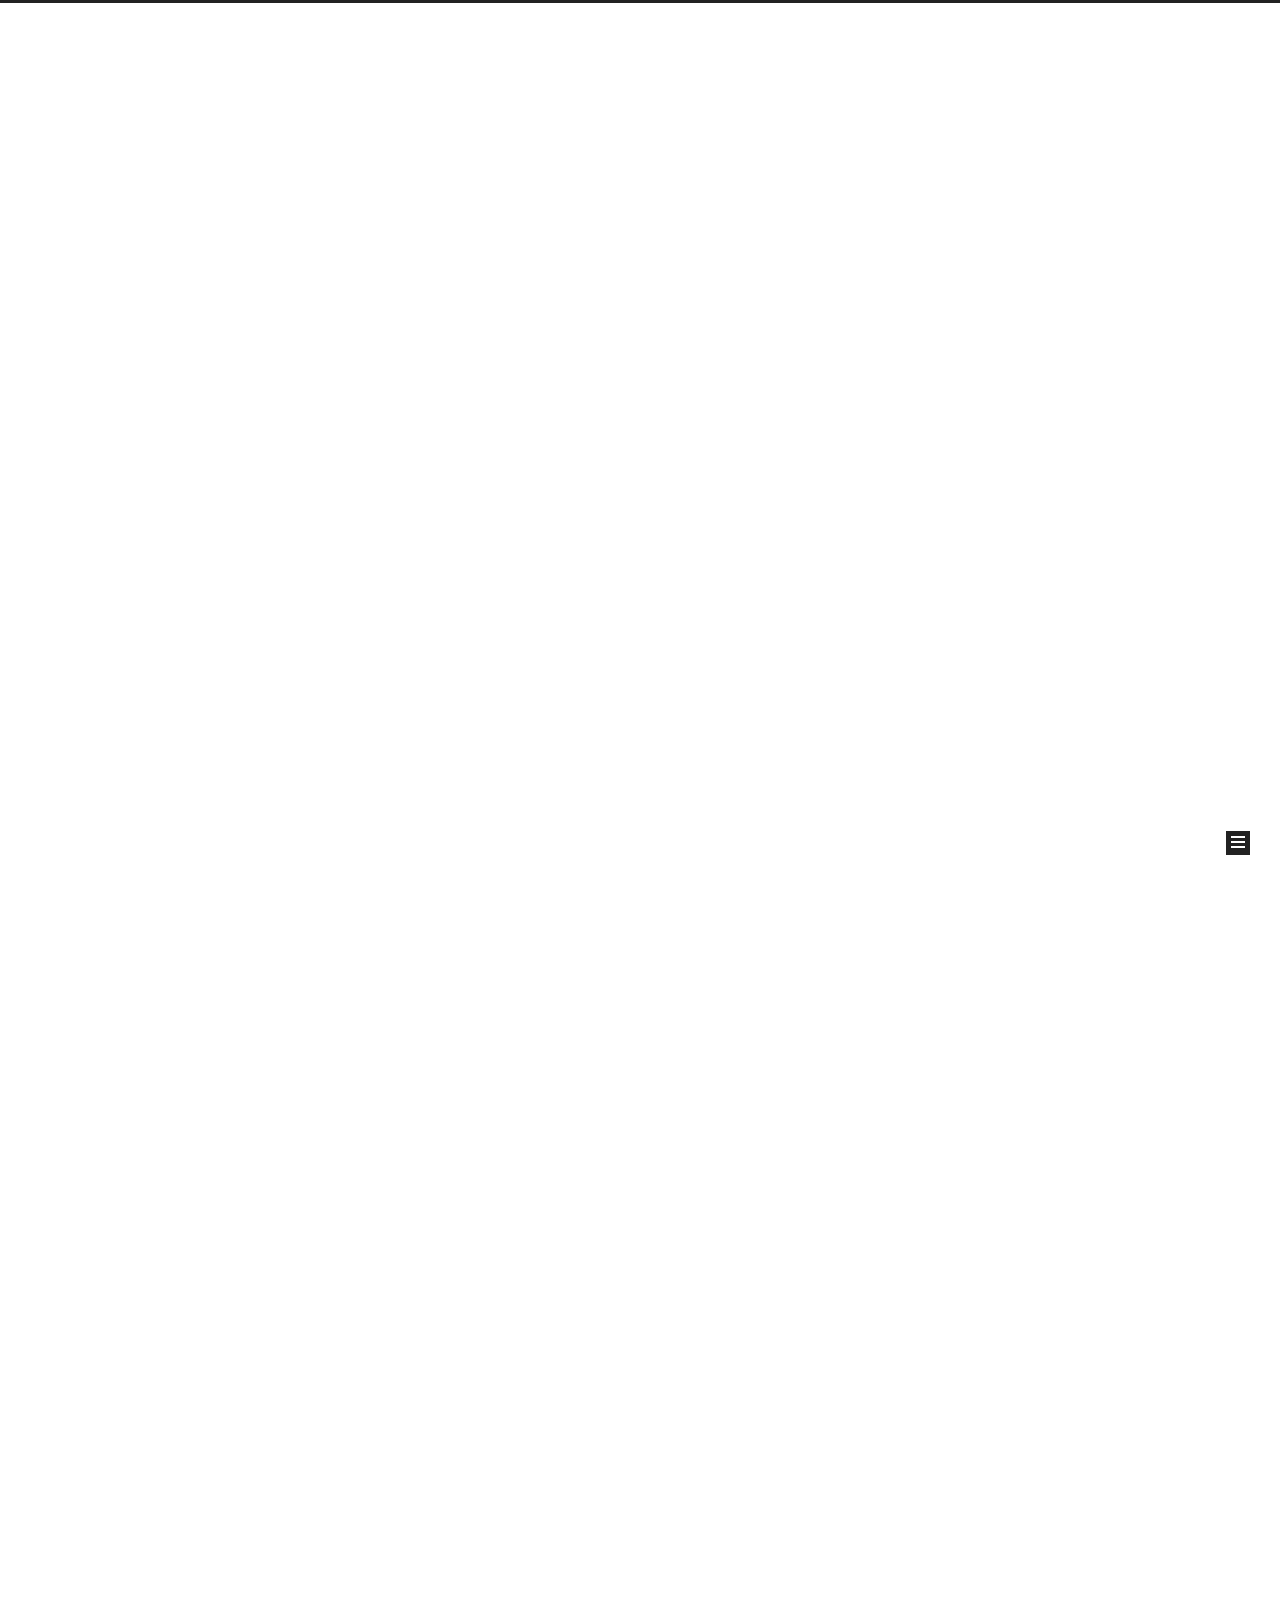
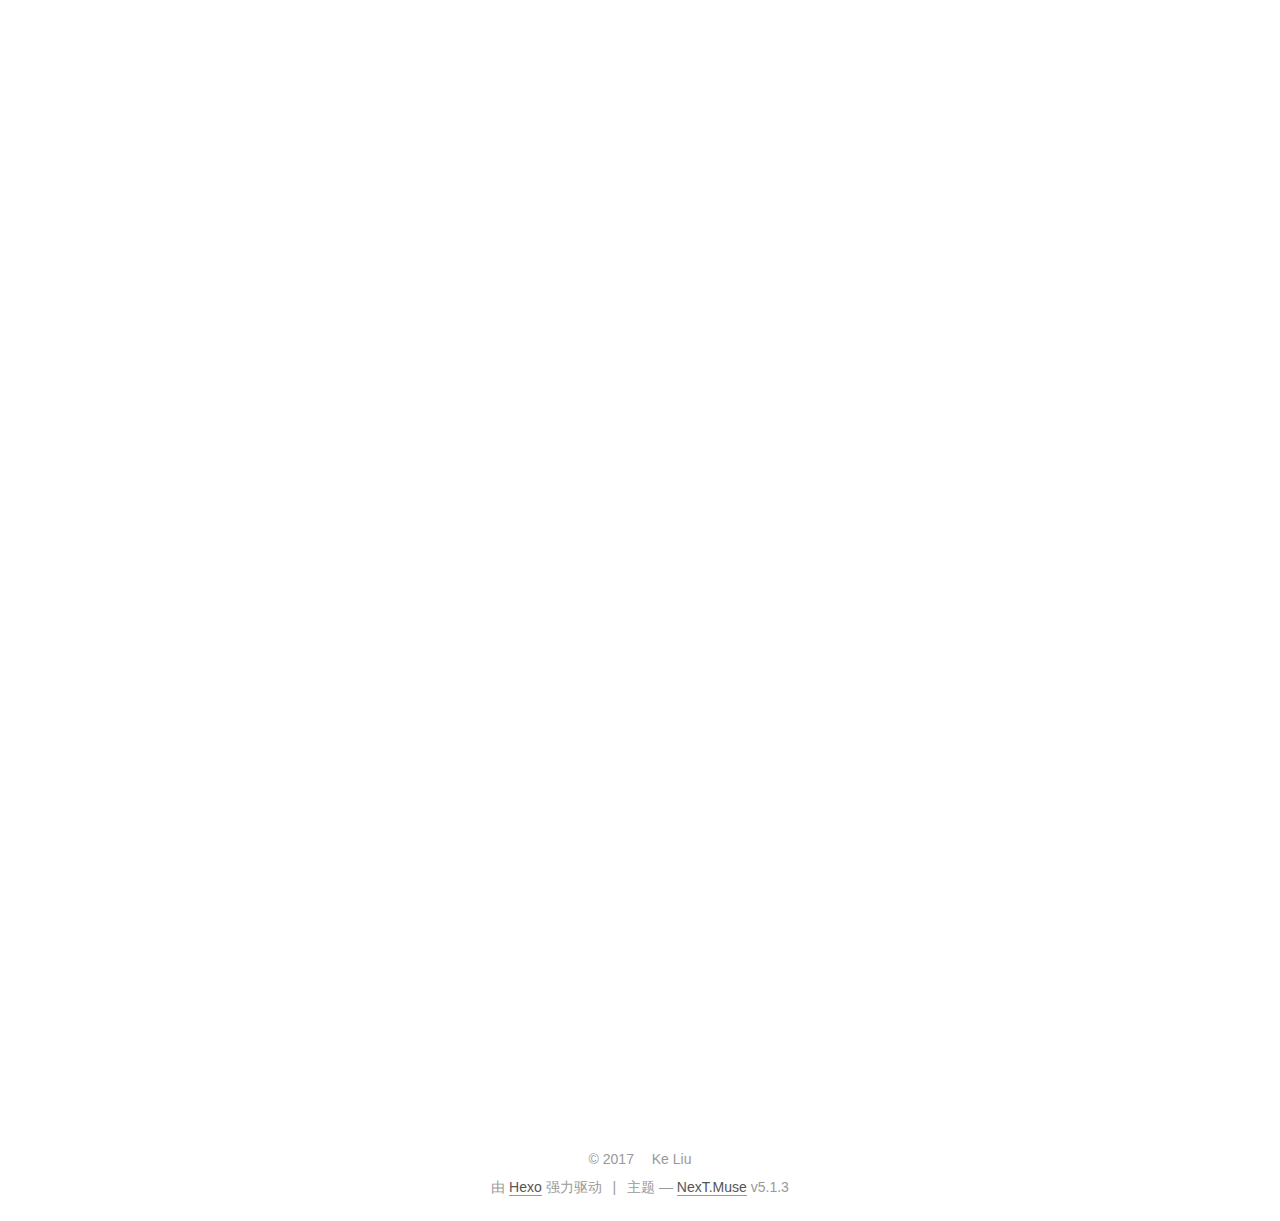
==== commit ac302ae8: "Site updated: 2017-10-19 02:40:10" ====
--- a/index.html
+++ b/index.html
@@ -301,7 +301,7 @@
         
           
             <hr>
-<p>title: “i<br>date: 2017-10-19 02:15:02</p>
+<p>title: 测试 date: 2017-10-19 02:15:02</p>
 <h2 id="tags"><a href="#tags" class="headerlink" title="tags:"></a>tags:</h2><p>##现在是做一个测试<br>中国有哪些大城市：</p>
 <ul>
 <li>成都</li>
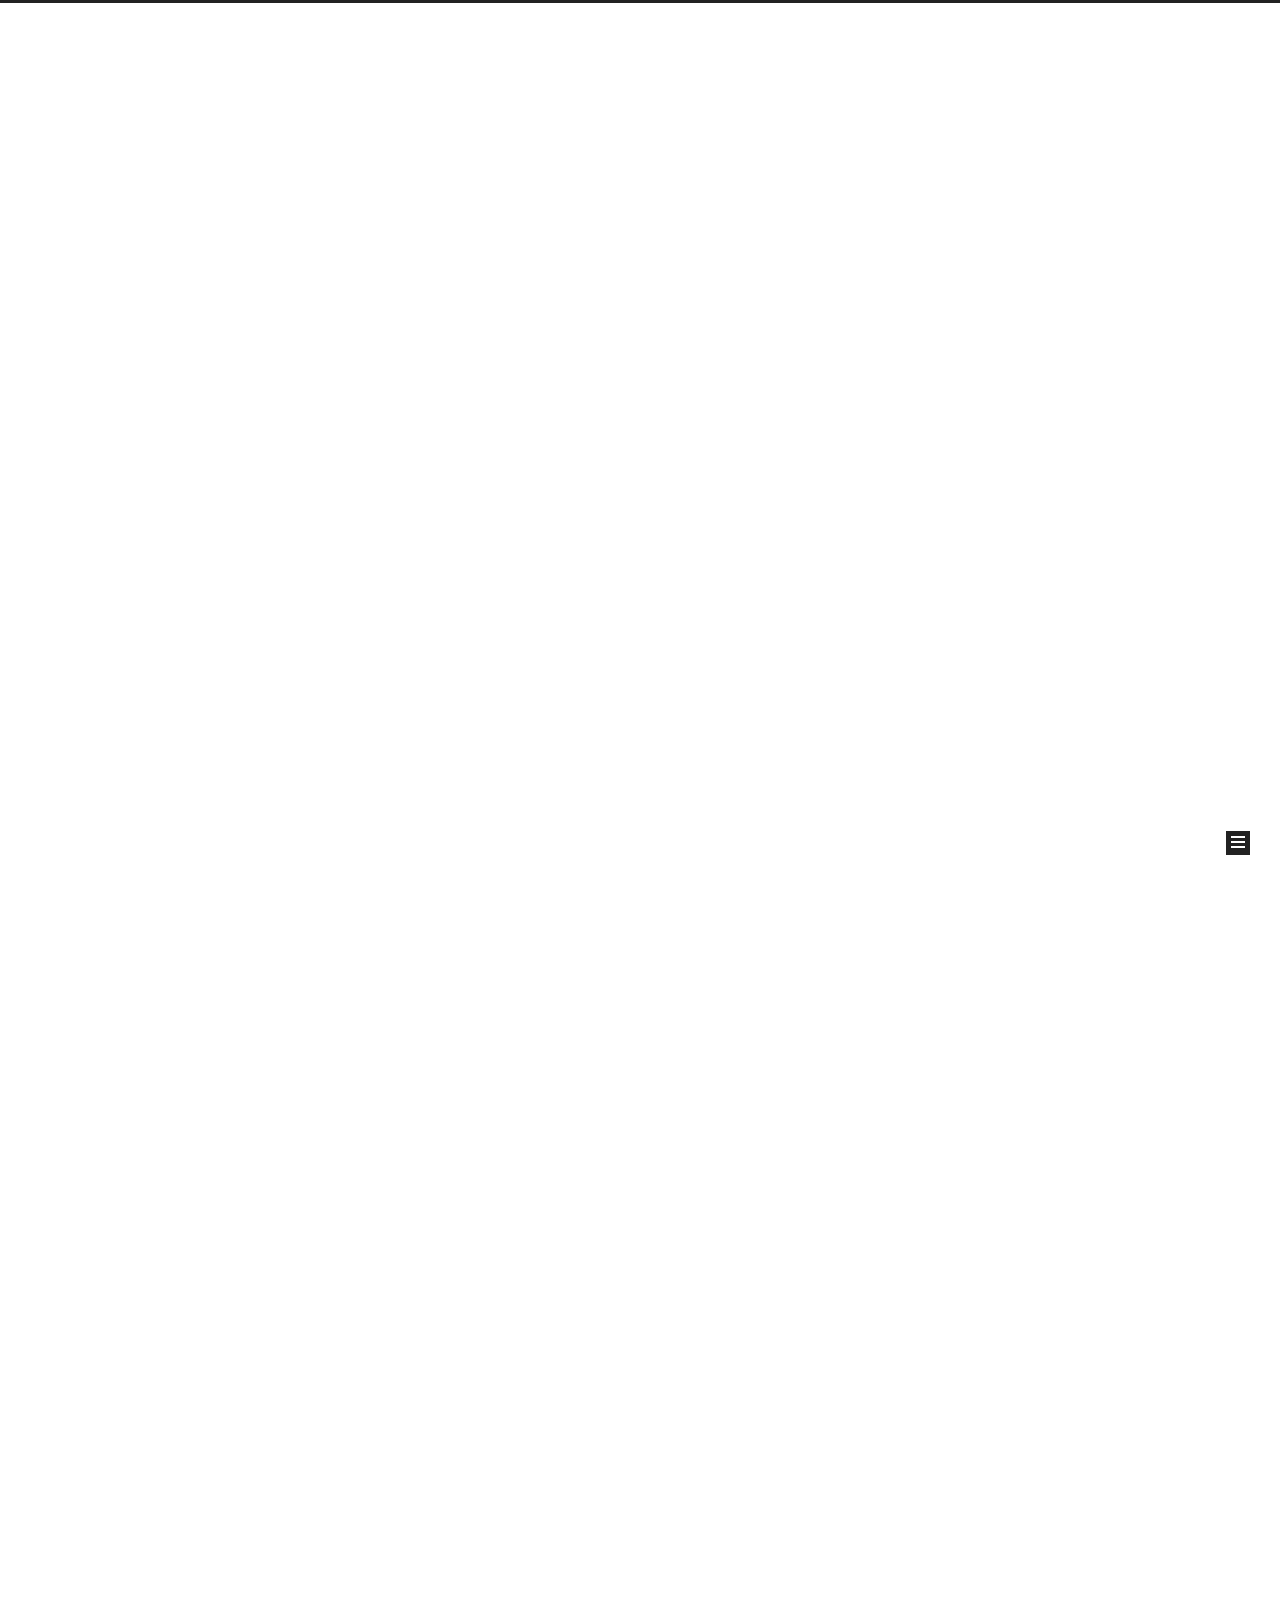
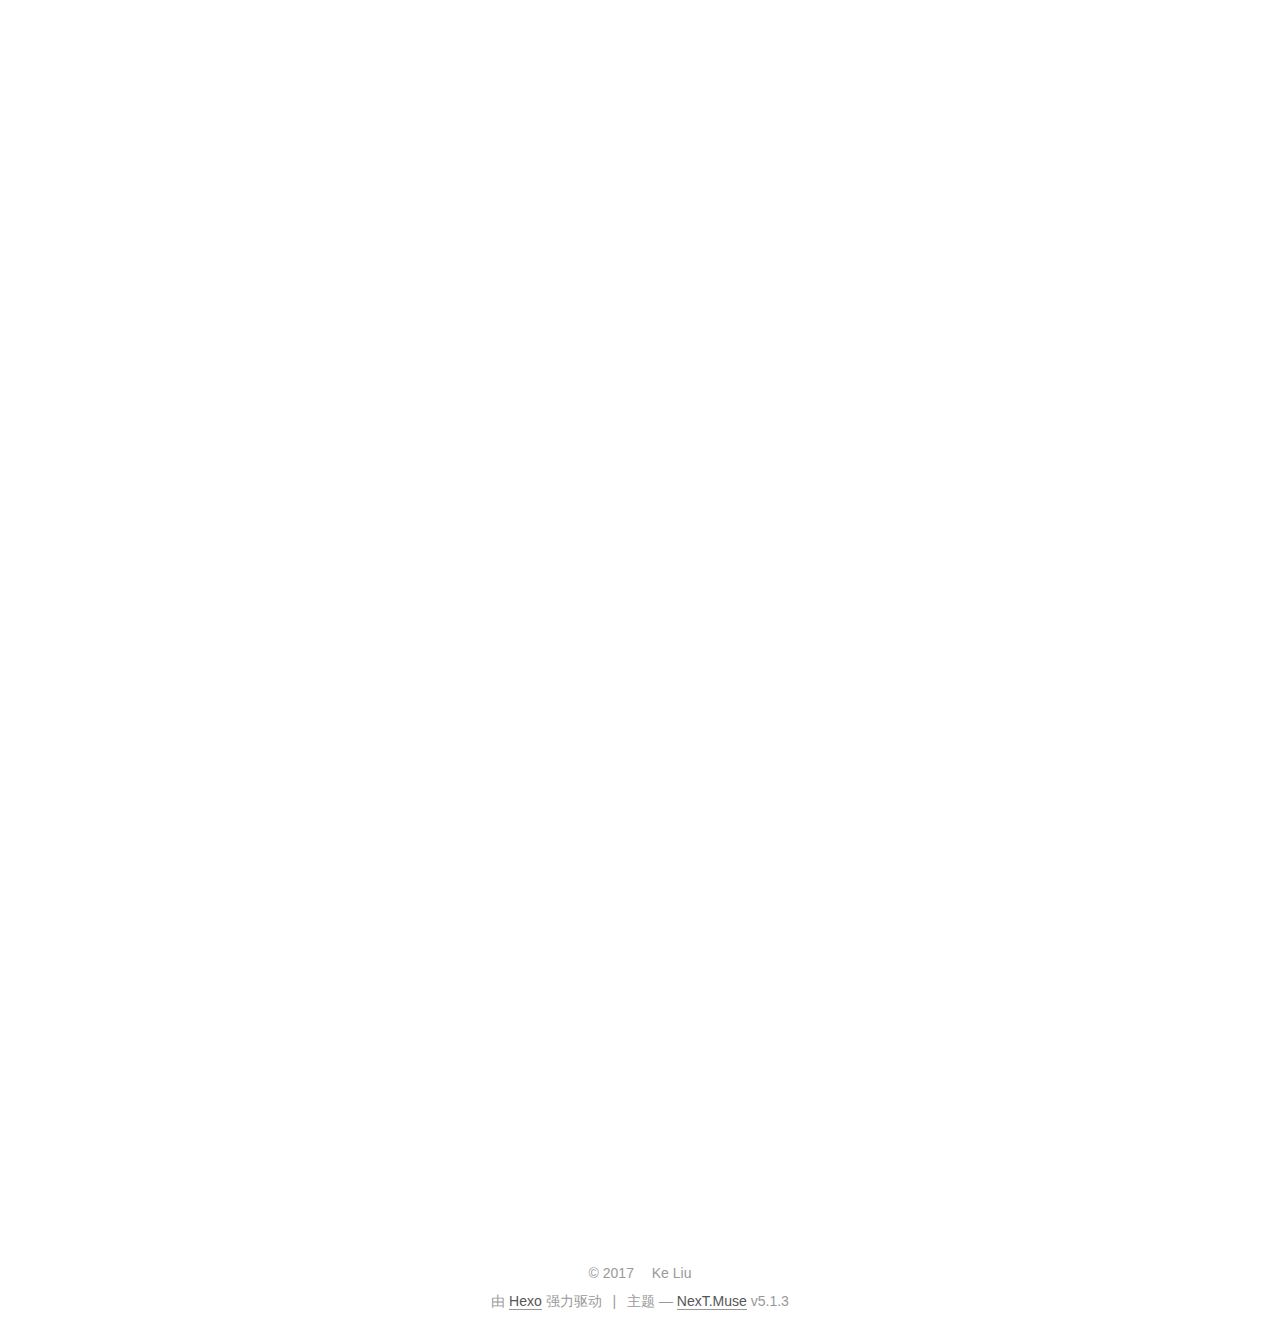
==== commit 35b23b5b: "Site updated: 2017-10-19 02:46:29" ====
--- a/index.html
+++ b/index.html
@@ -300,9 +300,8 @@
       
         
           
-            <hr>
-<p>title: 测试 date: 2017-10-19 02:15:02</p>
-<h2 id="tags"><a href="#tags" class="headerlink" title="tags:"></a>tags:</h2><p>##现在是做一个测试<br>中国有哪些大城市：</p>
+            <h2 id="未名湖"><a href="#未名湖" class="headerlink" title="未名湖"></a>未名湖</h2><p>title: 测试 date: 2017-10-19 02:15:02</p>
+<h2 id="tags"><a href="#tags" class="headerlink" title="tags:"></a>tags:</h2><h2 id="现在是做一个测试"><a href="#现在是做一个测试" class="headerlink" title="现在是做一个测试"></a>现在是做一个测试</h2><p>中国有哪些大城市：</p>
 <ul>
 <li>成都</li>
 </ul>
@@ -323,21 +322,16 @@
 </li>
 </ul>
 <p><strong>这是粗体，必须要打字很才行，不然他会2</strong>的</p>
-<h2 id="Code"><a href="#Code" class="headerlink" title="Code"></a>Code</h2><h3 id="code"><a href="#code" class="headerlink" title="code"></a>code</h3><h4 id="code-1"><a href="#code-1" class="headerlink" title="code"></a>code</h4><p>vector sphrand(float seed){<br>    float PI = 3.1415926536;</p>
-<pre><code>vector ran =  rand(seed);
-
-float tetha = rand(ran.x)*PI*2;
-float phi = 2*asin(sqrt(ran.y));
-float len = ran.z;
-
-float xpos = sin(phi)*cos(tetha);
-float ypos = sin(phi)*sin(tetha);
-float zpos = cos(phi);
-
-vector cartesian = set(xpos,ypos,zpos)*len;
-
-return cartesian;
-</code></pre><p>}</p>
+<h2 id="Code"><a href="#Code" class="headerlink" title="Code"></a>Code</h2><h3 id="code"><a href="#code" class="headerlink" title="code"></a>code</h3><h4 id="code-1"><a href="#code-1" class="headerlink" title="code"></a>code</h4><ul>
+<li><p>vector sphrand(float seed){<br>  float PI = 3.1415926536;</p>
+<p>  vector ran =  rand(seed);</p>
+<p>  float tetha = rand(ran.x)<em>PI</em>2;<br>  float phi = 2*asin(sqrt(ran.y));<br>  float len = ran.z;</p>
+<p>  float xpos = sin(phi)<em>cos(tetha);<br>  float ypos = sin(phi)</em>sin(tetha);<br>  float zpos = cos(phi);</p>
+<p>  vector cartesian = set(xpos,ypos,zpos)*len;</p>
+<p>  return cartesian;</p>
+</li>
+</ul>
+<p>}<br>*</p>
 
           
         
--- a/css/main.css
+++ b/css/main.css
@@ -1822,7 +1822,7 @@
   width: 4px;
   height: 4px;
   border-radius: 50%;
-  background: #c7578e;
+  background: #fab5f5;
 }
 .links-of-blogroll {
   font-size: 13px;
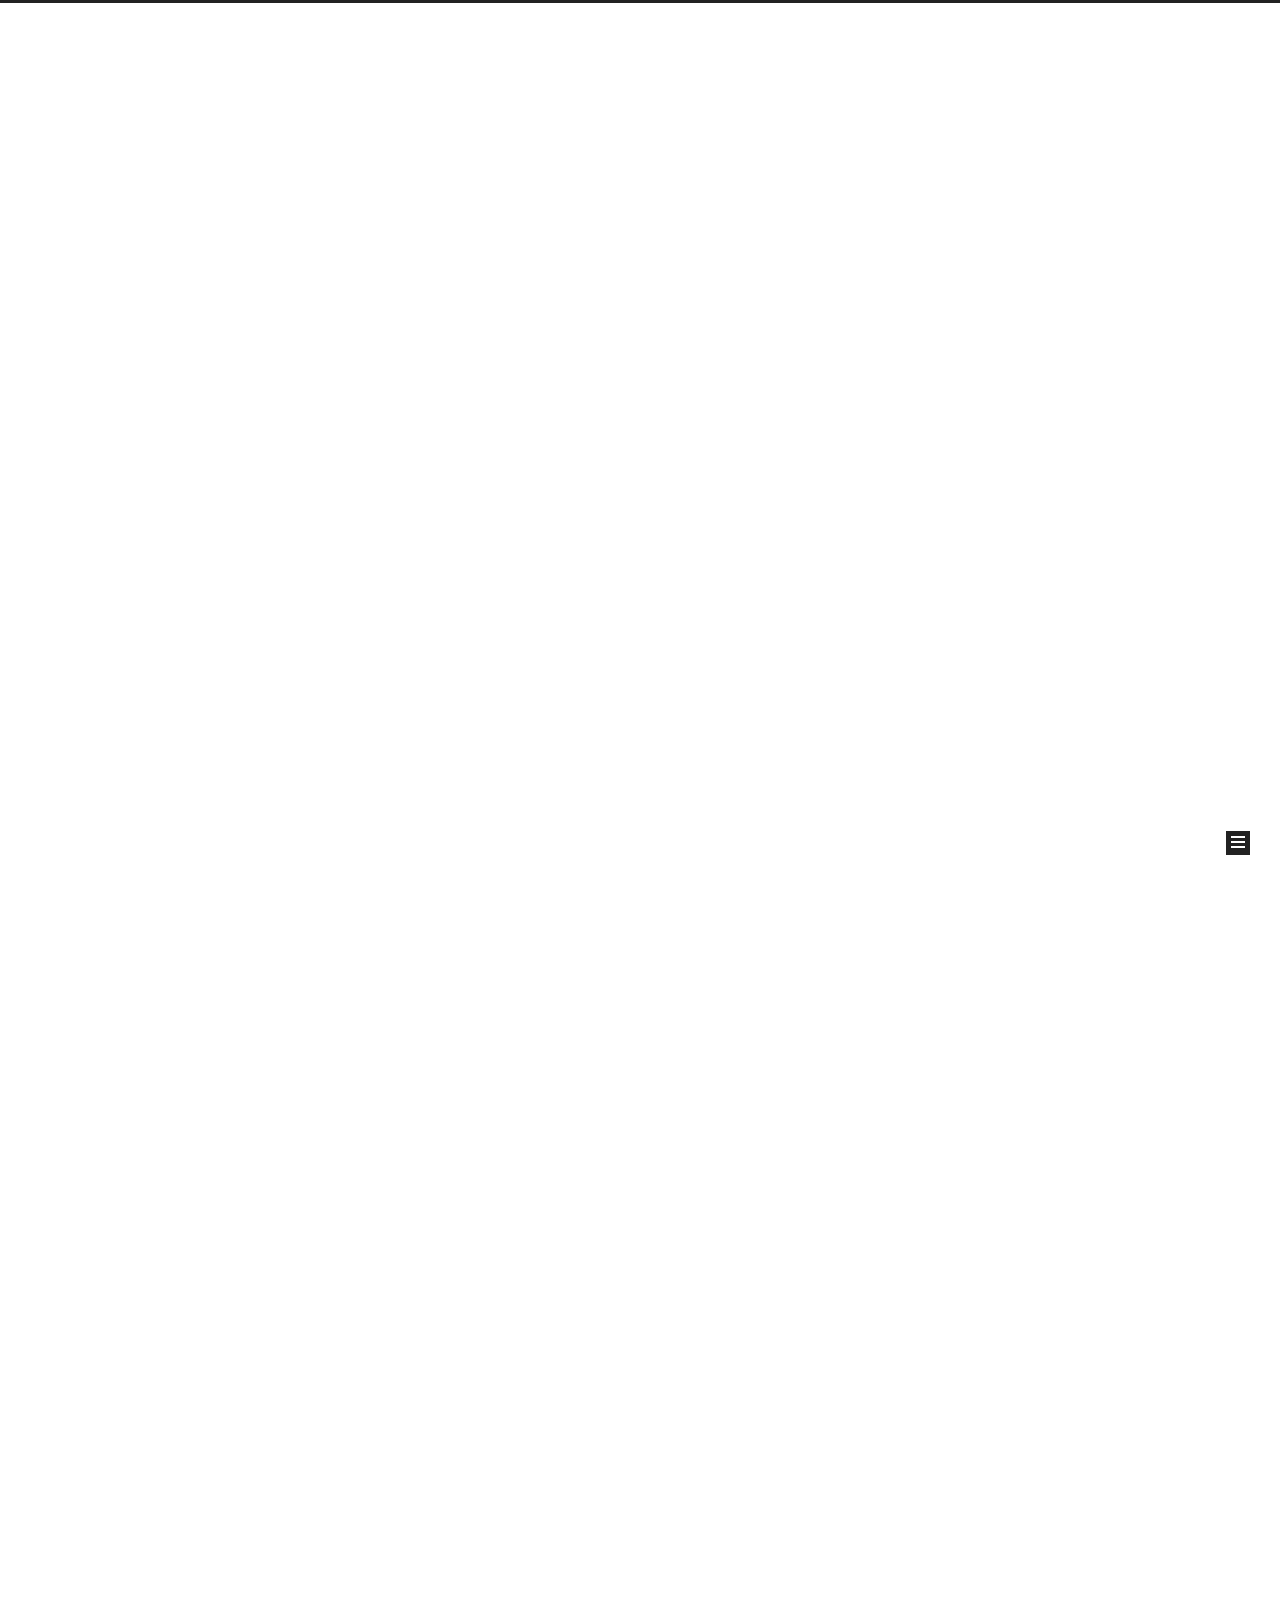
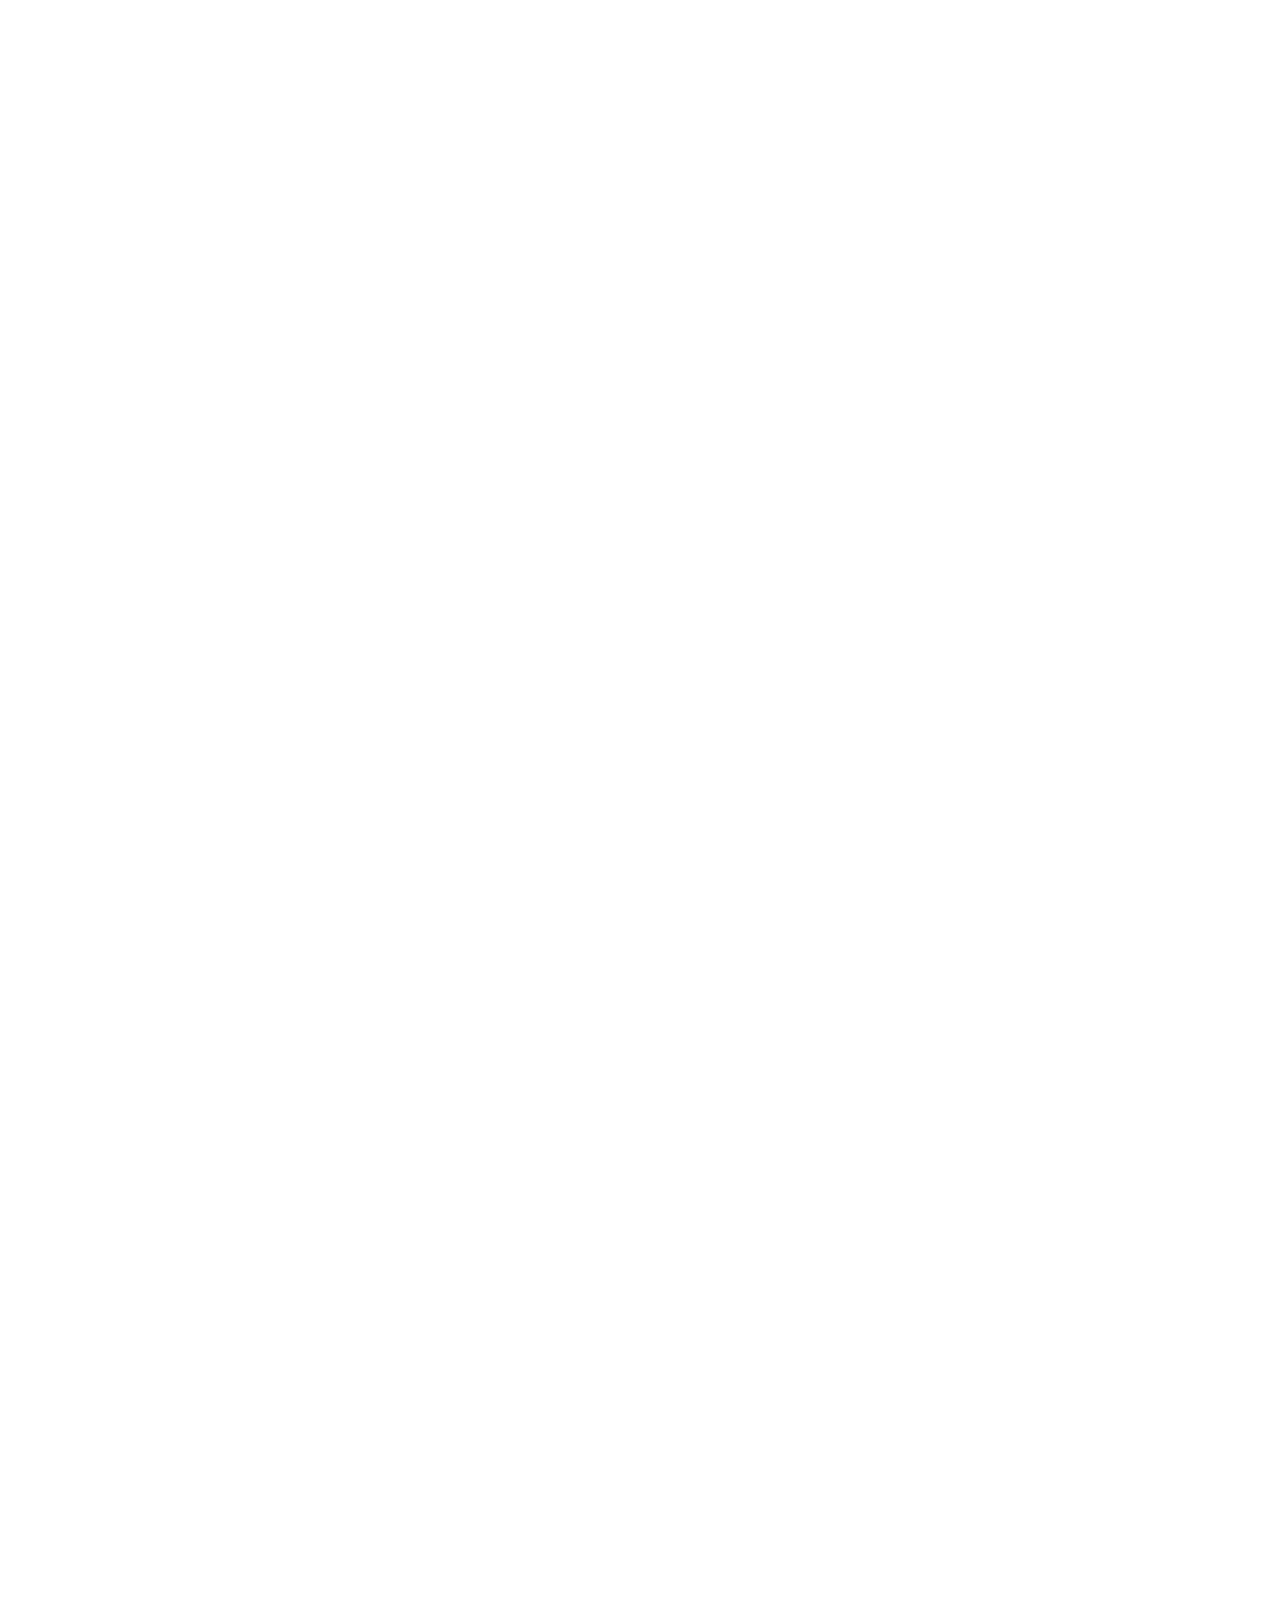
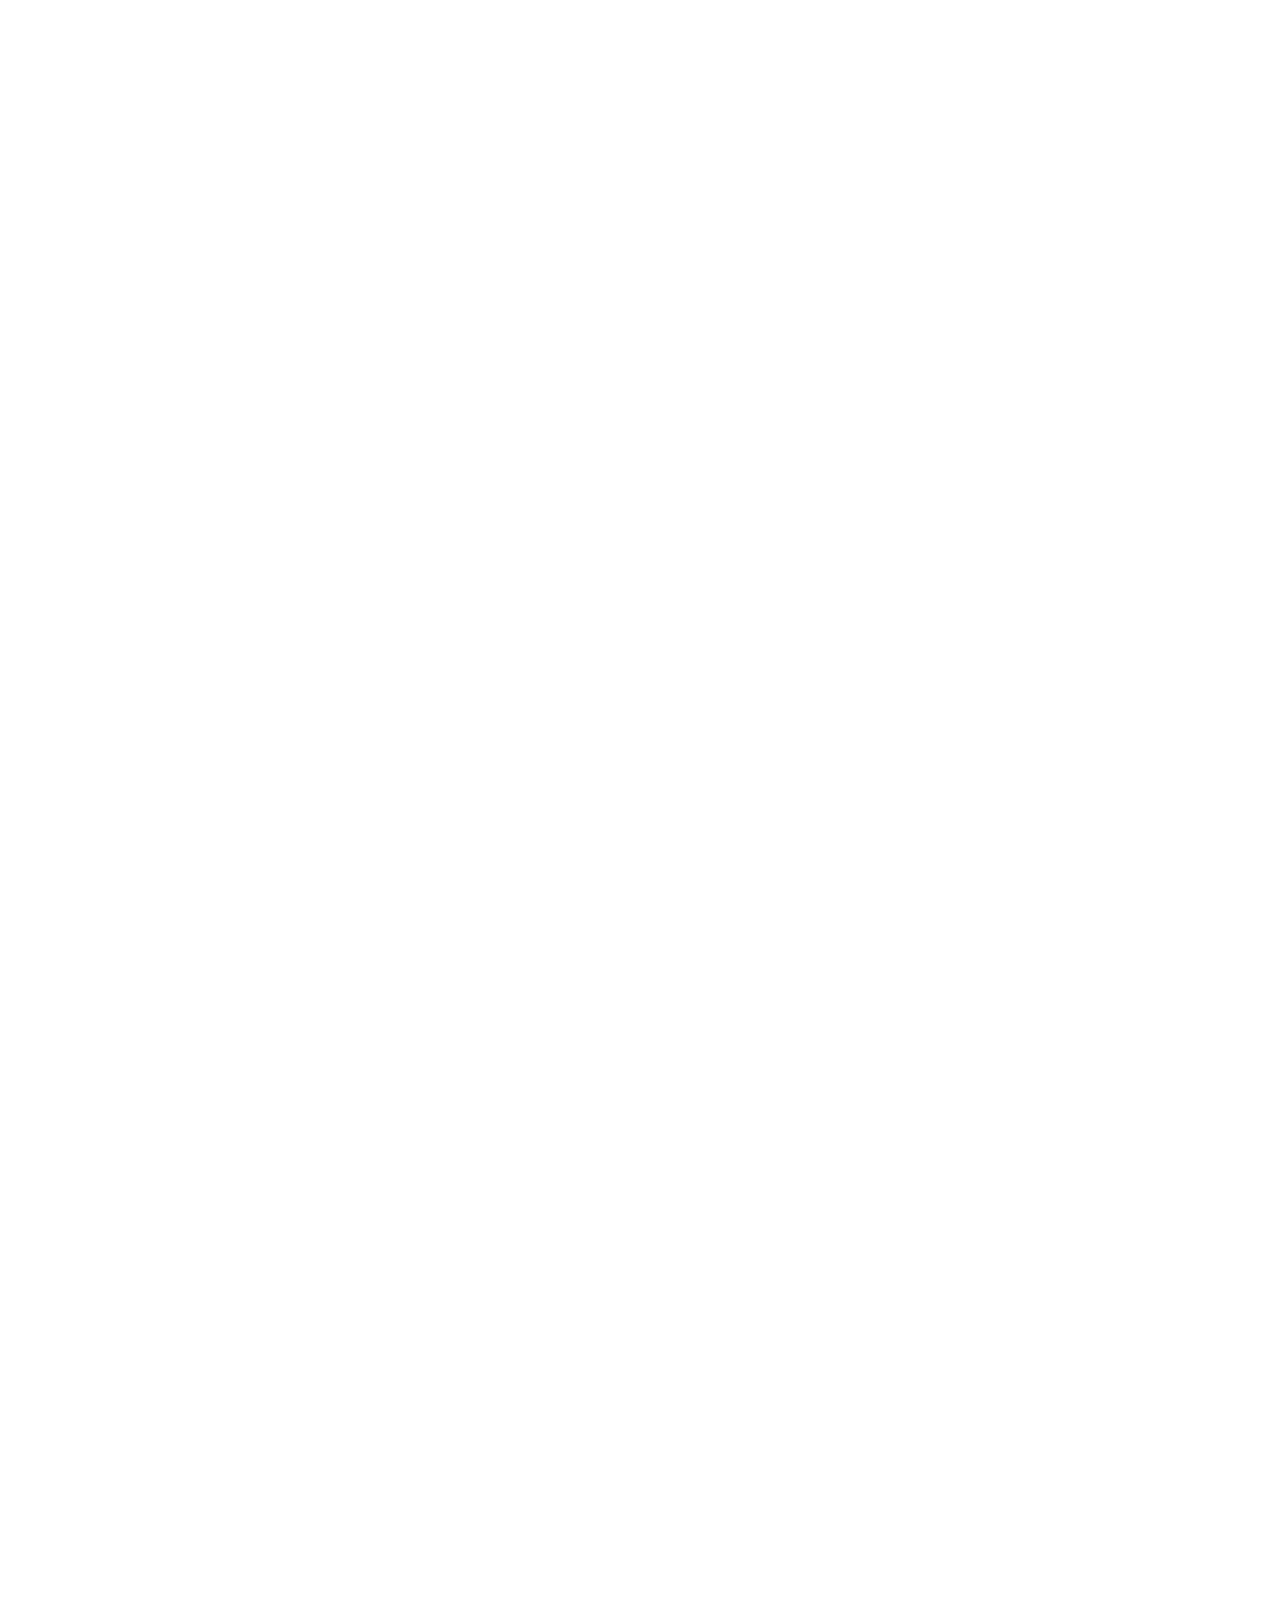
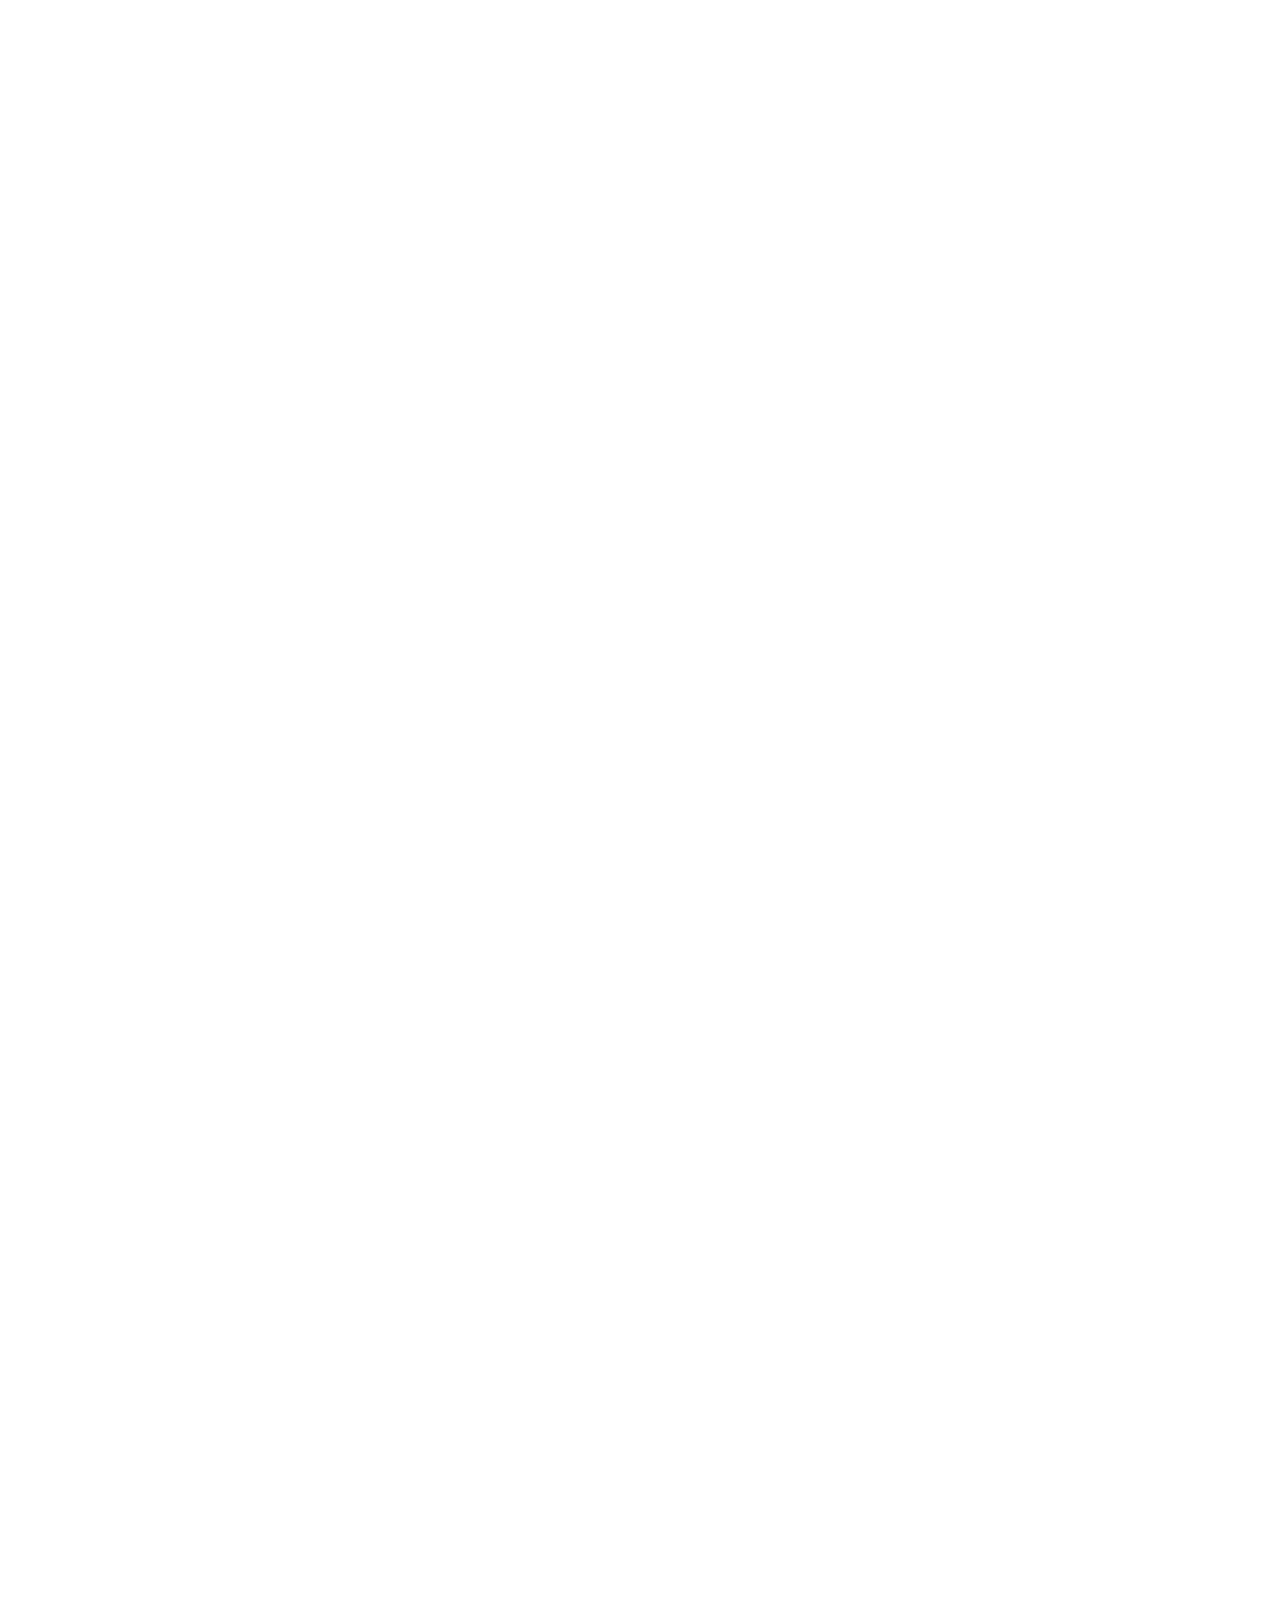
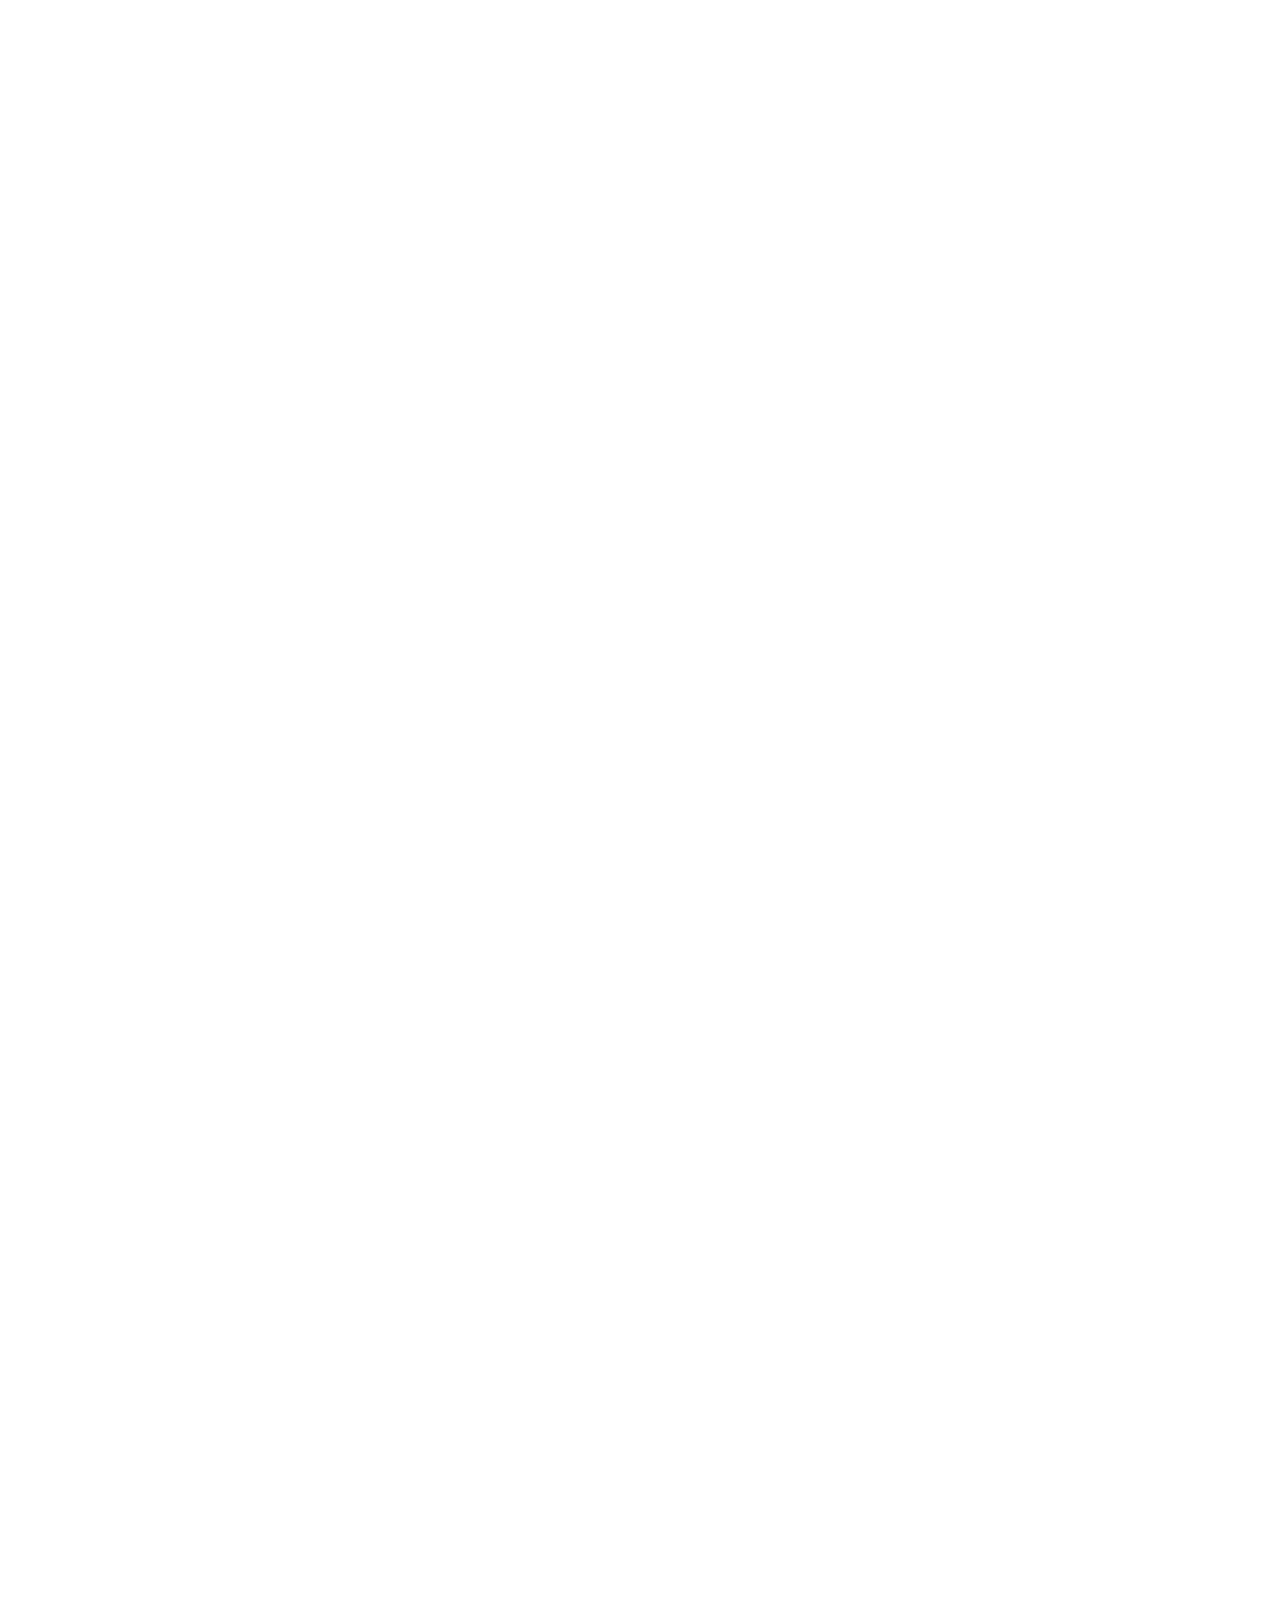
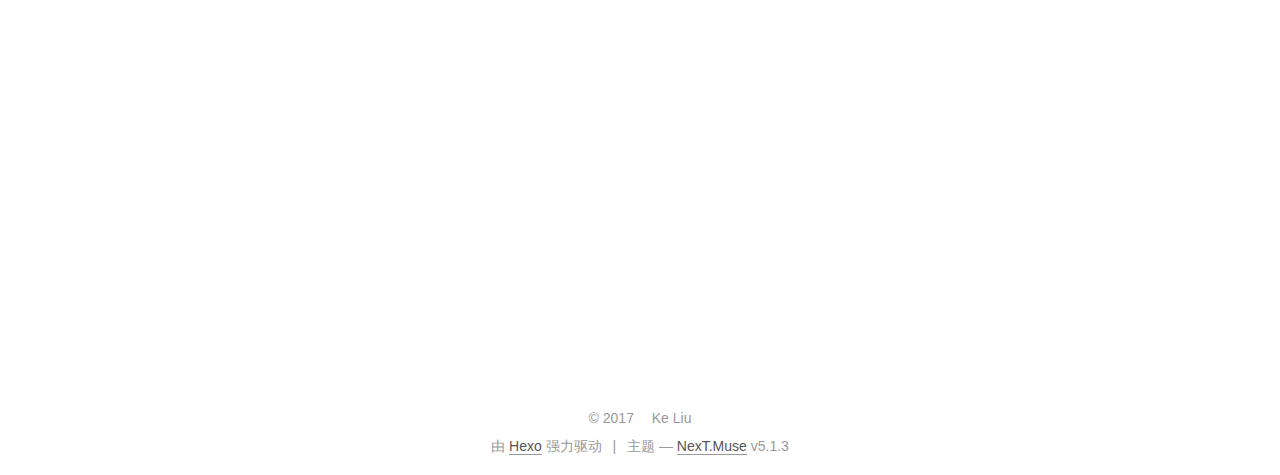
==== commit 75acc787: "Site updated: 2017-10-19 03:13:59" ====
--- a/index.html
+++ b/index.html
@@ -229,6 +229,209 @@
   
   
   <div class="post-block">
+    <link itemprop="mainEntityOfPage" href="http://yoursite.com/2017/10/19/欢迎使用 Cmd Markdown 编辑阅读器/">
+
+    <span hidden itemprop="author" itemscope itemtype="http://schema.org/Person">
+      <meta itemprop="name" content="Ke Liu">
+      <meta itemprop="description" content="">
+      <meta itemprop="image" content="/images/avatar.gif">
+    </span>
+
+    <span hidden itemprop="publisher" itemscope itemtype="http://schema.org/Organization">
+      <meta itemprop="name" content="NickLau FX-TD">
+    </span>
+
+    
+      <header class="post-header">
+
+        
+        
+          <h1 class="post-title" itemprop="name headline">
+                
+                <a class="post-title-link" href="/2017/10/19/欢迎使用 Cmd Markdown 编辑阅读器/" itemprop="url">一个测试</a></h1>
+        
+
+        <div class="post-meta">
+          <span class="post-time">
+            
+              <span class="post-meta-item-icon">
+                <i class="fa fa-calendar-o"></i>
+              </span>
+              
+                <span class="post-meta-item-text">发表于</span>
+              
+              <time title="创建于" itemprop="dateCreated datePublished" datetime="2017-10-19T03:09:39+08:00">
+                2017-10-19
+              </time>
+            
+
+            
+
+            
+          </span>
+
+          
+
+          
+            
+          
+
+          
+          
+
+          
+
+          
+
+          
+
+        </div>
+      </header>
+    
+
+    
+    
+    
+    <div class="post-body" itemprop="articleBody">
+
+      
+      
+
+      
+        
+          
+            <h1 id="欢迎使用-Cmd-Markdown-编辑阅读器"><a href="#欢迎使用-Cmd-Markdown-编辑阅读器" class="headerlink" title="欢迎使用 Cmd Markdown 编辑阅读器"></a>欢迎使用 Cmd Markdown 编辑阅读器</h1><hr>
+<p>我们理解您需要更便捷更高效的工具记录思想，整理笔记、知识，并将其中承载的价值传播给他人，<strong>Cmd Markdown</strong> 是我们给出的答案 —— 我们为记录思想和分享知识提供更专业的工具。 您可以使用 Cmd Markdown：</p>
+<blockquote>
+<ul>
+<li>整理知识，学习笔记</li>
+<li>发布日记，杂文，所见所想</li>
+<li>撰写发布技术文稿（代码支持）</li>
+<li>撰写发布学术论文（LaTeX 公式支持）</li>
+</ul>
+</blockquote>
+<p><img src="https://www.zybuluo.com/static/img/logo.png" alt="cmd-markdown-logo"></p>
+<p>除了您现在看到的这个 Cmd Markdown 在线版本，您还可以前往以下网址下载：</p>
+<h3 id="Windows-Mac-Linux-全平台客户端"><a href="#Windows-Mac-Linux-全平台客户端" class="headerlink" title="Windows/Mac/Linux 全平台客户端"></a><a href="https://www.zybuluo.com/cmd/" target="_blank" rel="external">Windows/Mac/Linux 全平台客户端</a></h3><blockquote>
+<p>请保留此份 Cmd Markdown 的欢迎稿兼使用说明，如需撰写新稿件，点击顶部工具栏右侧的 <i class="icon-file"></i> <strong>新文稿</strong> 或者使用快捷键 <code>Ctrl+Alt+N</code>。</p>
+</blockquote>
+<hr>
+<h2 id="什么是-Markdown"><a href="#什么是-Markdown" class="headerlink" title="什么是 Markdown"></a>什么是 Markdown</h2><p>Markdown 是一种方便记忆、书写的纯文本标记语言，用户可以使用这些标记符号以最小的输入代价生成极富表现力的文档：譬如您正在阅读的这份文档。它使用简单的符号标记不同的标题，分割不同的段落，<strong>粗体</strong> 或者 <em>斜体</em> 某些文字，更棒的是，它还可以</p>
+<h3 id="1-制作一份待办事宜-Todo-列表"><a href="#1-制作一份待办事宜-Todo-列表" class="headerlink" title="1. 制作一份待办事宜 Todo 列表"></a>1. 制作一份待办事宜 <a href="https://www.zybuluo.com/mdeditor?url=https://www.zybuluo.com/static/editor/md-help.markdown#13-待办事宜-todo-列表" target="_blank" rel="external">Todo 列表</a></h3><ul>
+<li style="list-style: none"><input type="checkbox"> 支持以 PDF 格式导出文稿</li>
+<li style="list-style: none"><input type="checkbox"> 改进 Cmd 渲染算法，使用局部渲染技术提高渲染效率</li>
+<li style="list-style: none"><input type="checkbox" checked> 新增 Todo 列表功能</li>
+<li style="list-style: none"><input type="checkbox" checked> 修复 LaTex 公式渲染问题</li>
+<li style="list-style: none"><input type="checkbox" checked> 新增 LaTex 公式编号功能</li>
+</ul>
+<h3 id="2-书写一个质能守恒公式-LaTeX"><a href="#2-书写一个质能守恒公式-LaTeX" class="headerlink" title="2. 书写一个质能守恒公式[^LaTeX]"></a>2. 书写一个质能守恒公式[^LaTeX]</h3><p>$$E=mc^2$$</p>
+<h3 id="3-高亮一段代码-code"><a href="#3-高亮一段代码-code" class="headerlink" title="3. 高亮一段代码[^code]"></a>3. 高亮一段代码[^code]</h3><figure class="highlight python"><table><tr><td class="gutter"><pre><div class="line">1</div><div class="line">2</div><div class="line">3</div><div class="line">4</div><div class="line">5</div><div class="line">6</div><div class="line">7</div></pre></td><td class="code"><pre><div class="line"><span class="meta">@requires_authorization</span></div><div class="line"><span class="class"><span class="keyword">class</span> <span class="title">SomeClass</span>:</span></div><div class="line">    <span class="keyword">pass</span></div><div class="line"></div><div class="line"><span class="keyword">if</span> __name__ == <span class="string">'__main__'</span>:</div><div class="line">    <span class="comment"># A comment</span></div><div class="line">    <span class="keyword">print</span> <span class="string">'hello world'</span></div></pre></td></tr></table></figure>
+<h3 id="4-高效绘制-流程图"><a href="#4-高效绘制-流程图" class="headerlink" title="4. 高效绘制 流程图"></a>4. 高效绘制 <a href="https://www.zybuluo.com/mdeditor?url=https://www.zybuluo.com/static/editor/md-help.markdown#7-流程图" target="_blank" rel="external">流程图</a></h3><figure class="highlight plain"><table><tr><td class="gutter"><pre><div class="line">1</div><div class="line">2</div><div class="line">3</div><div class="line">4</div><div class="line">5</div><div class="line">6</div><div class="line">7</div><div class="line">8</div></pre></td><td class="code"><pre><div class="line">st=&gt;start: Start</div><div class="line">op=&gt;operation: Your Operation</div><div class="line">cond=&gt;condition: Yes or No?</div><div class="line">e=&gt;end</div><div class="line"></div><div class="line">st-&gt;op-&gt;cond</div><div class="line">cond(yes)-&gt;e</div><div class="line">cond(no)-&gt;op</div></pre></td></tr></table></figure>
+<h3 id="5-高效绘制-序列图"><a href="#5-高效绘制-序列图" class="headerlink" title="5. 高效绘制 序列图"></a>5. 高效绘制 <a href="https://www.zybuluo.com/mdeditor?url=https://www.zybuluo.com/static/editor/md-help.markdown#8-序列图" target="_blank" rel="external">序列图</a></h3><figure class="highlight plain"><table><tr><td class="gutter"><pre><div class="line">1</div><div class="line">2</div><div class="line">3</div></pre></td><td class="code"><pre><div class="line">Alice-&gt;Bob: Hello Bob, how are you?</div><div class="line">Note right of Bob: Bob thinks</div><div class="line">Bob--&gt;Alice: I am good thanks!</div></pre></td></tr></table></figure>
+<h3 id="6-高效绘制-甘特图"><a href="#6-高效绘制-甘特图" class="headerlink" title="6. 高效绘制 甘特图"></a>6. 高效绘制 <a href="https://www.zybuluo.com/mdeditor?url=https://www.zybuluo.com/static/editor/md-help.markdown#9-甘特图" target="_blank" rel="external">甘特图</a></h3><figure class="highlight plain"><table><tr><td class="gutter"><pre><div class="line">1</div><div class="line">2</div><div class="line">3</div><div class="line">4</div><div class="line">5</div><div class="line">6</div><div class="line">7</div><div class="line">8</div><div class="line">9</div><div class="line">10</div><div class="line">11</div><div class="line">12</div><div class="line">13</div></pre></td><td class="code"><pre><div class="line">title 项目开发流程</div><div class="line">section 项目确定</div><div class="line">    需求分析       :a1, 2016-06-22, 3d</div><div class="line">    可行性报告     :after a1, 5d</div><div class="line">    概念验证       : 5d</div><div class="line">section 项目实施</div><div class="line">    概要设计      :2016-07-05  , 5d</div><div class="line">    详细设计      :2016-07-08, 10d</div><div class="line">    编码          :2016-07-15, 10d</div><div class="line">    测试          :2016-07-22, 5d</div><div class="line">section 发布验收</div><div class="line">    发布: 2d</div><div class="line">    验收: 3d</div></pre></td></tr></table></figure>
+<h3 id="7-绘制表格"><a href="#7-绘制表格" class="headerlink" title="7. 绘制表格"></a>7. 绘制表格</h3><table>
+<thead>
+<tr>
+<th>项目</th>
+<th style="text-align:right">价格</th>
+<th style="text-align:center">数量</th>
+</tr>
+</thead>
+<tbody>
+<tr>
+<td>计算机</td>
+<td style="text-align:right">\$1600</td>
+<td style="text-align:center">5</td>
+</tr>
+<tr>
+<td>手机</td>
+<td style="text-align:right">\$12</td>
+<td style="text-align:center">12</td>
+</tr>
+<tr>
+<td>管线</td>
+<td style="text-align:right">\$1</td>
+<td style="text-align:center">234</td>
+</tr>
+</tbody>
+</table>
+<h3 id="8-更详细语法说明"><a href="#8-更详细语法说明" class="headerlink" title="8. 更详细语法说明"></a>8. 更详细语法说明</h3><p>想要查看更详细的语法说明，可以参考我们准备的 <a href="https://www.zybuluo.com/mdeditor?url=https://www.zybuluo.com/static/editor/md-help.markdown" target="_blank" rel="external">Cmd Markdown 简明语法手册</a>，进阶用户可以参考 <a href="https://www.zybuluo.com/mdeditor?url=https://www.zybuluo.com/static/editor/md-help.markdown#cmd-markdown-高阶语法手册" target="_blank" rel="external">Cmd Markdown 高阶语法手册</a> 了解更多高级功能。</p>
+<p>总而言之，不同于其它 <em>所见即所得</em> 的编辑器：你只需使用键盘专注于书写文本内容，就可以生成印刷级的排版格式，省却在键盘和工具栏之间来回切换，调整内容和格式的麻烦。<strong>Markdown 在流畅的书写和印刷级的阅读体验之间找到了平衡。</strong> 目前它已经成为世界上最大的技术分享网站 GitHub 和 技术问答网站 StackOverFlow 的御用书写格式。</p>
+<hr>
+<h2 id="什么是-Cmd-Markdown"><a href="#什么是-Cmd-Markdown" class="headerlink" title="什么是 Cmd Markdown"></a>什么是 Cmd Markdown</h2><p>您可以使用很多工具书写 Markdown，但是 Cmd Markdown 是这个星球上我们已知的、最好的 Markdown 工具——没有之一 ：）因为深信文字的力量，所以我们和你一样，对流畅书写，分享思想和知识，以及阅读体验有极致的追求，我们把对于这些诉求的回应整合在 Cmd Markdown，并且一次，两次，三次，乃至无数次地提升这个工具的体验，最终将它演化成一个 <strong>编辑/发布/阅读</strong> Markdown 的在线平台——您可以在任何地方，任何系统/设备上管理这里的文字。</p>
+<h3 id="1-实时同步预览"><a href="#1-实时同步预览" class="headerlink" title="1. 实时同步预览"></a>1. 实时同步预览</h3><p>我们将 Cmd Markdown 的主界面一分为二，左边为<strong>编辑区</strong>，右边为<strong>预览区</strong>，在编辑区的操作会实时地渲染到预览区方便查看最终的版面效果，并且如果你在其中一个区拖动滚动条，我们有一个巧妙的算法把另一个区的滚动条同步到等价的位置，超酷！</p>
+<h3 id="2-编辑工具栏"><a href="#2-编辑工具栏" class="headerlink" title="2. 编辑工具栏"></a>2. 编辑工具栏</h3><p>也许您还是一个 Markdown 语法的新手，在您完全熟悉它之前，我们在 <strong>编辑区</strong> 的顶部放置了一个如下图所示的工具栏，您可以使用鼠标在工具栏上调整格式，不过我们仍旧鼓励你使用键盘标记格式，提高书写的流畅度。</p>
+<p><img src="https://www.zybuluo.com/static/img/toolbar-editor.png" alt="tool-editor"></p>
+<h3 id="3-编辑模式"><a href="#3-编辑模式" class="headerlink" title="3. 编辑模式"></a>3. 编辑模式</h3><p>完全心无旁骛的方式编辑文字：点击 <strong>编辑工具栏</strong> 最右侧的拉伸按钮或者按下 <code>Ctrl + M</code>，将 Cmd Markdown 切换到独立的编辑模式，这是一个极度简洁的写作环境，所有可能会引起分心的元素都已经被挪除，超清爽！</p>
+<h3 id="4-实时的云端文稿"><a href="#4-实时的云端文稿" class="headerlink" title="4. 实时的云端文稿"></a>4. 实时的云端文稿</h3><p>为了保障数据安全，Cmd Markdown 会将您每一次击键的内容保存至云端，同时在 <strong>编辑工具栏</strong> 的最右侧提示 <code>已保存</code> 的字样。无需担心浏览器崩溃，机器掉电或者地震，海啸——在编辑的过程中随时关闭浏览器或者机器，下一次回到 Cmd Markdown 的时候继续写作。</p>
+<h3 id="5-离线模式"><a href="#5-离线模式" class="headerlink" title="5. 离线模式"></a>5. 离线模式</h3><p>在网络环境不稳定的情况下记录文字一样很安全！在您写作的时候，如果电脑突然失去网络连接，Cmd Markdown 会智能切换至离线模式，将您后续键入的文字保存在本地，直到网络恢复再将他们传送至云端，即使在网络恢复前关闭浏览器或者电脑，一样没有问题，等到下次开启 Cmd Markdown 的时候，她会提醒您将离线保存的文字传送至云端。简而言之，我们尽最大的努力保障您文字的安全。</p>
+<h3 id="6-管理工具栏"><a href="#6-管理工具栏" class="headerlink" title="6. 管理工具栏"></a>6. 管理工具栏</h3><p>为了便于管理您的文稿，在 <strong>预览区</strong> 的顶部放置了如下所示的 <strong>管理工具栏</strong>：</p>
+<p><img src="https://www.zybuluo.com/static/img/toolbar-manager.jpg" alt="tool-manager"></p>
+<p>通过管理工具栏可以：</p>
+<p><i class="icon-share"></i> 发布：将当前的文稿生成固定链接，在网络上发布，分享<br><i class="icon-file"></i> 新建：开始撰写一篇新的文稿<br><i class="icon-trash"></i> 删除：删除当前的文稿<br><i class="icon-cloud"></i> 导出：将当前的文稿转化为 Markdown 文本或者 Html 格式，并导出到本地<br><i class="icon-reorder"></i> 列表：所有新增和过往的文稿都可以在这里查看、操作<br><i class="icon-pencil"></i> 模式：切换 普通/Vim/Emacs 编辑模式</p>
+<h3 id="7-阅读工具栏"><a href="#7-阅读工具栏" class="headerlink" title="7. 阅读工具栏"></a>7. 阅读工具栏</h3><p><img src="https://www.zybuluo.com/static/img/toolbar-reader.jpg" alt="tool-manager"></p>
+<p>通过 <strong>预览区</strong> 右上角的 <strong>阅读工具栏</strong>，可以查看当前文稿的目录并增强阅读体验。</p>
+<p>工具栏上的五个图标依次为：</p>
+<p><i class="icon-list"></i> 目录：快速导航当前文稿的目录结构以跳转到感兴趣的段落<br><i class="icon-chevron-sign-left"></i> 视图：互换左边编辑区和右边预览区的位置<br><i class="icon-adjust"></i> 主题：内置了黑白两种模式的主题，试试 <strong>黑色主题</strong>，超炫！<br><i class="icon-desktop"></i> 阅读：心无旁骛的阅读模式提供超一流的阅读体验<br><i class="icon-fullscreen"></i> 全屏：简洁，简洁，再简洁，一个完全沉浸式的写作和阅读环境</p>
+<h3 id="8-阅读模式"><a href="#8-阅读模式" class="headerlink" title="8. 阅读模式"></a>8. 阅读模式</h3><p>在 <strong>阅读工具栏</strong> 点击 <i class="icon-desktop"></i> 或者按下 <code>Ctrl+Alt+M</code> 随即进入独立的阅读模式界面，我们在版面渲染上的每一个细节：字体，字号，行间距，前背景色都倾注了大量的时间，努力提升阅读的体验和品质。</p>
+<h3 id="9-标签、分类和搜索"><a href="#9-标签、分类和搜索" class="headerlink" title="9. 标签、分类和搜索"></a>9. 标签、分类和搜索</h3><p>在编辑区任意行首位置输入以下格式的文字可以标签当前文档：</p>
+<p>标签： 未分类</p>
+<p>标签以后的文稿在【文件列表】（Ctrl+Alt+F）里会按照标签分类，用户可以同时使用键盘或者鼠标浏览查看，或者在【文件列表】的搜索文本框内搜索标题关键字过滤文稿，如下图所示：</p>
+<p><img src="https://www.zybuluo.com/static/img/file-list.png" alt="file-list"></p>
+<h3 id="10-文稿发布和分享"><a href="#10-文稿发布和分享" class="headerlink" title="10. 文稿发布和分享"></a>10. 文稿发布和分享</h3><p>在您使用 Cmd Markdown 记录，创作，整理，阅读文稿的同时，我们不仅希望它是一个有力的工具，更希望您的思想和知识通过这个平台，连同优质的阅读体验，将他们分享给有相同志趣的人，进而鼓励更多的人来到这里记录分享他们的思想和知识，尝试点击 <i class="icon-share"></i> (Ctrl+Alt+P) 发布这份文档给好友吧！</p>
+<hr>
+<p>再一次感谢您花费时间阅读这份欢迎稿，点击 <i class="icon-file"></i> (Ctrl+Alt+N) 开始撰写新的文稿吧！祝您在这里记录、阅读、分享愉快！</p>
+<p>作者 <a href="http://weibo.com/ghosert" target="_blank" rel="external">@ghosert</a><br>2016 年 07月 07日    </p>
+<p>[^LaTeX]: 支持 <strong>LaTeX</strong> 编辑显示支持，例如：$\sum_{i=1}^n a_i=0$， 访问 <a href="http://meta.math.stackexchange.com/questions/5020/mathjax-basic-tutorial-and-quick-reference" target="_blank" rel="external">MathJax</a> 参考更多使用方法。</p>
+<p>[^code]: 代码高亮功能支持包括 Java, Python, JavaScript 在内的，<strong>四十一</strong>种主流编程语言。</p>
+
+          
+        
+      
+    </div>
+    
+    
+    
+
+    
+
+    
+
+    
+
+    <footer class="post-footer">
+      
+
+      
+
+      
+
+      
+      
+        <div class="post-eof"></div>
+      
+    </footer>
+  </div>
+  
+  
+  
+  </article>
+
+
+    
+      
+
+  
+
+  
+  
+  
+
+  <article class="post post-type-normal" itemscope itemtype="http://schema.org/Article">
+  
+  
+  
+  <div class="post-block">
     <link itemprop="mainEntityOfPage" href="http://yoursite.com/2017/10/19/i/">
 
     <span hidden itemprop="author" itemscope itemtype="http://schema.org/Person">
@@ -300,8 +503,8 @@
       
         
           
-            <h2 id="未名湖"><a href="#未名湖" class="headerlink" title="未名湖"></a>未名湖</h2><p>title: 测试 date: 2017-10-19 02:15:02</p>
-<h2 id="tags"><a href="#tags" class="headerlink" title="tags:"></a>tags:</h2><h2 id="现在是做一个测试"><a href="#现在是做一个测试" class="headerlink" title="现在是做一个测试"></a>现在是做一个测试</h2><p>中国有哪些大城市：</p>
+            <hr>
+<h2 id="title-测试"><a href="#title-测试" class="headerlink" title="title: 测试 "></a>title: 测试 </h2><h2 id="现在是做一个测试"><a href="#现在是做一个测试" class="headerlink" title="现在是做一个测试"></a>现在是做一个测试</h2><p>中国有哪些大城市：</p>
 <ul>
 <li>成都</li>
 </ul>
@@ -541,7 +744,7 @@
               
                 <a href="/archives/">
               
-                  <span class="site-state-item-count">2</span>
+                  <span class="site-state-item-count">3</span>
                   <span class="site-state-item-name">日志</span>
                 </a>
               </div>
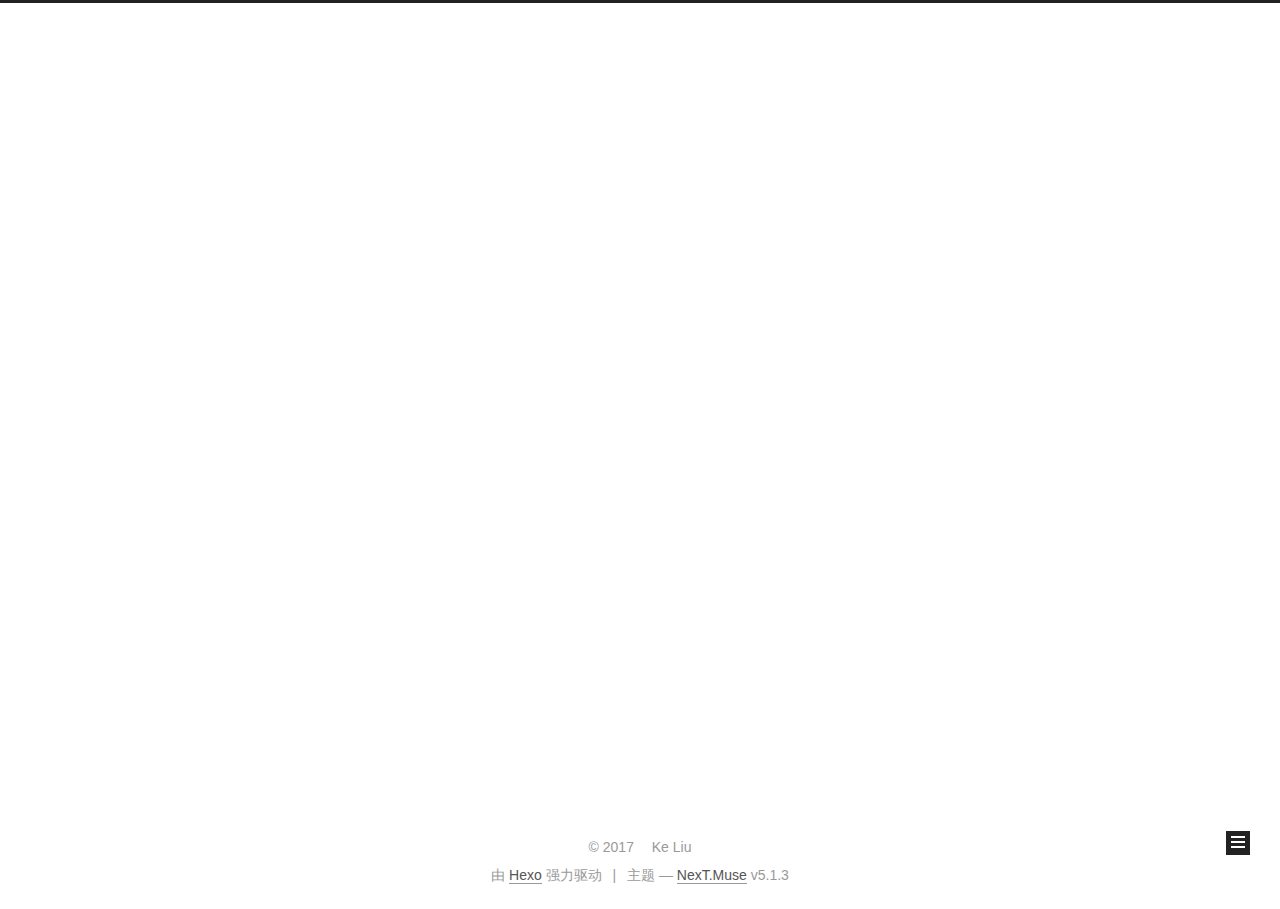
==== commit 278c5245: "Site updated: 2017-10-19 04:48:04" ====
--- a/index.html
+++ b/index.html
@@ -229,7 +229,7 @@
   
   
   <div class="post-block">
-    <link itemprop="mainEntityOfPage" href="http://yoursite.com/2017/10/19/欢迎使用 Cmd Markdown 编辑阅读器/">
+    <link itemprop="mainEntityOfPage" href="http://yoursite.com/2017/10/19/Read-me/">
 
     <span hidden itemprop="author" itemscope itemtype="http://schema.org/Person">
       <meta itemprop="name" content="Ke Liu">
@@ -248,7 +248,7 @@
         
           <h1 class="post-title" itemprop="name headline">
                 
-                <a class="post-title-link" href="/2017/10/19/欢迎使用 Cmd Markdown 编辑阅读器/" itemprop="url">一个测试</a></h1>
+                <a class="post-title-link" href="/2017/10/19/Read-me/" itemprop="url">未命名</a></h1>
         
 
         <div class="post-meta">
@@ -260,7 +260,7 @@
               
                 <span class="post-meta-item-text">发表于</span>
               
-              <time title="创建于" itemprop="dateCreated datePublished" datetime="2017-10-19T03:09:39+08:00">
+              <time title="创建于" itemprop="dateCreated datePublished" datetime="2017-10-19T04:44:19+08:00">
                 2017-10-19
               </time>
             
@@ -300,369 +300,10 @@
       
         
           
-            <h1 id="欢迎使用-Cmd-Markdown-编辑阅读器"><a href="#欢迎使用-Cmd-Markdown-编辑阅读器" class="headerlink" title="欢迎使用 Cmd Markdown 编辑阅读器"></a>欢迎使用 Cmd Markdown 编辑阅读器</h1><hr>
-<p>我们理解您需要更便捷更高效的工具记录思想，整理笔记、知识，并将其中承载的价值传播给他人，<strong>Cmd Markdown</strong> 是我们给出的答案 —— 我们为记录思想和分享知识提供更专业的工具。 您可以使用 Cmd Markdown：</p>
-<blockquote>
-<ul>
-<li>整理知识，学习笔记</li>
-<li>发布日记，杂文，所见所想</li>
-<li>撰写发布技术文稿（代码支持）</li>
-<li>撰写发布学术论文（LaTeX 公式支持）</li>
-</ul>
-</blockquote>
-<p><img src="https://www.zybuluo.com/static/img/logo.png" alt="cmd-markdown-logo"></p>
-<p>除了您现在看到的这个 Cmd Markdown 在线版本，您还可以前往以下网址下载：</p>
-<h3 id="Windows-Mac-Linux-全平台客户端"><a href="#Windows-Mac-Linux-全平台客户端" class="headerlink" title="Windows/Mac/Linux 全平台客户端"></a><a href="https://www.zybuluo.com/cmd/" target="_blank" rel="external">Windows/Mac/Linux 全平台客户端</a></h3><blockquote>
-<p>请保留此份 Cmd Markdown 的欢迎稿兼使用说明，如需撰写新稿件，点击顶部工具栏右侧的 <i class="icon-file"></i> <strong>新文稿</strong> 或者使用快捷键 <code>Ctrl+Alt+N</code>。</p>
-</blockquote>
-<hr>
-<h2 id="什么是-Markdown"><a href="#什么是-Markdown" class="headerlink" title="什么是 Markdown"></a>什么是 Markdown</h2><p>Markdown 是一种方便记忆、书写的纯文本标记语言，用户可以使用这些标记符号以最小的输入代价生成极富表现力的文档：譬如您正在阅读的这份文档。它使用简单的符号标记不同的标题，分割不同的段落，<strong>粗体</strong> 或者 <em>斜体</em> 某些文字，更棒的是，它还可以</p>
-<h3 id="1-制作一份待办事宜-Todo-列表"><a href="#1-制作一份待办事宜-Todo-列表" class="headerlink" title="1. 制作一份待办事宜 Todo 列表"></a>1. 制作一份待办事宜 <a href="https://www.zybuluo.com/mdeditor?url=https://www.zybuluo.com/static/editor/md-help.markdown#13-待办事宜-todo-列表" target="_blank" rel="external">Todo 列表</a></h3><ul>
-<li style="list-style: none"><input type="checkbox"> 支持以 PDF 格式导出文稿</li>
-<li style="list-style: none"><input type="checkbox"> 改进 Cmd 渲染算法，使用局部渲染技术提高渲染效率</li>
-<li style="list-style: none"><input type="checkbox" checked> 新增 Todo 列表功能</li>
-<li style="list-style: none"><input type="checkbox" checked> 修复 LaTex 公式渲染问题</li>
-<li style="list-style: none"><input type="checkbox" checked> 新增 LaTex 公式编号功能</li>
-</ul>
-<h3 id="2-书写一个质能守恒公式-LaTeX"><a href="#2-书写一个质能守恒公式-LaTeX" class="headerlink" title="2. 书写一个质能守恒公式[^LaTeX]"></a>2. 书写一个质能守恒公式[^LaTeX]</h3><p>$$E=mc^2$$</p>
-<h3 id="3-高亮一段代码-code"><a href="#3-高亮一段代码-code" class="headerlink" title="3. 高亮一段代码[^code]"></a>3. 高亮一段代码[^code]</h3><figure class="highlight python"><table><tr><td class="gutter"><pre><div class="line">1</div><div class="line">2</div><div class="line">3</div><div class="line">4</div><div class="line">5</div><div class="line">6</div><div class="line">7</div></pre></td><td class="code"><pre><div class="line"><span class="meta">@requires_authorization</span></div><div class="line"><span class="class"><span class="keyword">class</span> <span class="title">SomeClass</span>:</span></div><div class="line">    <span class="keyword">pass</span></div><div class="line"></div><div class="line"><span class="keyword">if</span> __name__ == <span class="string">'__main__'</span>:</div><div class="line">    <span class="comment"># A comment</span></div><div class="line">    <span class="keyword">print</span> <span class="string">'hello world'</span></div></pre></td></tr></table></figure>
-<h3 id="4-高效绘制-流程图"><a href="#4-高效绘制-流程图" class="headerlink" title="4. 高效绘制 流程图"></a>4. 高效绘制 <a href="https://www.zybuluo.com/mdeditor?url=https://www.zybuluo.com/static/editor/md-help.markdown#7-流程图" target="_blank" rel="external">流程图</a></h3><figure class="highlight plain"><table><tr><td class="gutter"><pre><div class="line">1</div><div class="line">2</div><div class="line">3</div><div class="line">4</div><div class="line">5</div><div class="line">6</div><div class="line">7</div><div class="line">8</div></pre></td><td class="code"><pre><div class="line">st=&gt;start: Start</div><div class="line">op=&gt;operation: Your Operation</div><div class="line">cond=&gt;condition: Yes or No?</div><div class="line">e=&gt;end</div><div class="line"></div><div class="line">st-&gt;op-&gt;cond</div><div class="line">cond(yes)-&gt;e</div><div class="line">cond(no)-&gt;op</div></pre></td></tr></table></figure>
-<h3 id="5-高效绘制-序列图"><a href="#5-高效绘制-序列图" class="headerlink" title="5. 高效绘制 序列图"></a>5. 高效绘制 <a href="https://www.zybuluo.com/mdeditor?url=https://www.zybuluo.com/static/editor/md-help.markdown#8-序列图" target="_blank" rel="external">序列图</a></h3><figure class="highlight plain"><table><tr><td class="gutter"><pre><div class="line">1</div><div class="line">2</div><div class="line">3</div></pre></td><td class="code"><pre><div class="line">Alice-&gt;Bob: Hello Bob, how are you?</div><div class="line">Note right of Bob: Bob thinks</div><div class="line">Bob--&gt;Alice: I am good thanks!</div></pre></td></tr></table></figure>
-<h3 id="6-高效绘制-甘特图"><a href="#6-高效绘制-甘特图" class="headerlink" title="6. 高效绘制 甘特图"></a>6. 高效绘制 <a href="https://www.zybuluo.com/mdeditor?url=https://www.zybuluo.com/static/editor/md-help.markdown#9-甘特图" target="_blank" rel="external">甘特图</a></h3><figure class="highlight plain"><table><tr><td class="gutter"><pre><div class="line">1</div><div class="line">2</div><div class="line">3</div><div class="line">4</div><div class="line">5</div><div class="line">6</div><div class="line">7</div><div class="line">8</div><div class="line">9</div><div class="line">10</div><div class="line">11</div><div class="line">12</div><div class="line">13</div></pre></td><td class="code"><pre><div class="line">title 项目开发流程</div><div class="line">section 项目确定</div><div class="line">    需求分析       :a1, 2016-06-22, 3d</div><div class="line">    可行性报告     :after a1, 5d</div><div class="line">    概念验证       : 5d</div><div class="line">section 项目实施</div><div class="line">    概要设计      :2016-07-05  , 5d</div><div class="line">    详细设计      :2016-07-08, 10d</div><div class="line">    编码          :2016-07-15, 10d</div><div class="line">    测试          :2016-07-22, 5d</div><div class="line">section 发布验收</div><div class="line">    发布: 2d</div><div class="line">    验收: 3d</div></pre></td></tr></table></figure>
-<h3 id="7-绘制表格"><a href="#7-绘制表格" class="headerlink" title="7. 绘制表格"></a>7. 绘制表格</h3><table>
-<thead>
-<tr>
-<th>项目</th>
-<th style="text-align:right">价格</th>
-<th style="text-align:center">数量</th>
-</tr>
-</thead>
-<tbody>
-<tr>
-<td>计算机</td>
-<td style="text-align:right">\$1600</td>
-<td style="text-align:center">5</td>
-</tr>
-<tr>
-<td>手机</td>
-<td style="text-align:right">\$12</td>
-<td style="text-align:center">12</td>
-</tr>
-<tr>
-<td>管线</td>
-<td style="text-align:right">\$1</td>
-<td style="text-align:center">234</td>
-</tr>
-</tbody>
-</table>
-<h3 id="8-更详细语法说明"><a href="#8-更详细语法说明" class="headerlink" title="8. 更详细语法说明"></a>8. 更详细语法说明</h3><p>想要查看更详细的语法说明，可以参考我们准备的 <a href="https://www.zybuluo.com/mdeditor?url=https://www.zybuluo.com/static/editor/md-help.markdown" target="_blank" rel="external">Cmd Markdown 简明语法手册</a>，进阶用户可以参考 <a href="https://www.zybuluo.com/mdeditor?url=https://www.zybuluo.com/static/editor/md-help.markdown#cmd-markdown-高阶语法手册" target="_blank" rel="external">Cmd Markdown 高阶语法手册</a> 了解更多高级功能。</p>
-<p>总而言之，不同于其它 <em>所见即所得</em> 的编辑器：你只需使用键盘专注于书写文本内容，就可以生成印刷级的排版格式，省却在键盘和工具栏之间来回切换，调整内容和格式的麻烦。<strong>Markdown 在流畅的书写和印刷级的阅读体验之间找到了平衡。</strong> 目前它已经成为世界上最大的技术分享网站 GitHub 和 技术问答网站 StackOverFlow 的御用书写格式。</p>
-<hr>
-<h2 id="什么是-Cmd-Markdown"><a href="#什么是-Cmd-Markdown" class="headerlink" title="什么是 Cmd Markdown"></a>什么是 Cmd Markdown</h2><p>您可以使用很多工具书写 Markdown，但是 Cmd Markdown 是这个星球上我们已知的、最好的 Markdown 工具——没有之一 ：）因为深信文字的力量，所以我们和你一样，对流畅书写，分享思想和知识，以及阅读体验有极致的追求，我们把对于这些诉求的回应整合在 Cmd Markdown，并且一次，两次，三次，乃至无数次地提升这个工具的体验，最终将它演化成一个 <strong>编辑/发布/阅读</strong> Markdown 的在线平台——您可以在任何地方，任何系统/设备上管理这里的文字。</p>
-<h3 id="1-实时同步预览"><a href="#1-实时同步预览" class="headerlink" title="1. 实时同步预览"></a>1. 实时同步预览</h3><p>我们将 Cmd Markdown 的主界面一分为二，左边为<strong>编辑区</strong>，右边为<strong>预览区</strong>，在编辑区的操作会实时地渲染到预览区方便查看最终的版面效果，并且如果你在其中一个区拖动滚动条，我们有一个巧妙的算法把另一个区的滚动条同步到等价的位置，超酷！</p>
-<h3 id="2-编辑工具栏"><a href="#2-编辑工具栏" class="headerlink" title="2. 编辑工具栏"></a>2. 编辑工具栏</h3><p>也许您还是一个 Markdown 语法的新手，在您完全熟悉它之前，我们在 <strong>编辑区</strong> 的顶部放置了一个如下图所示的工具栏，您可以使用鼠标在工具栏上调整格式，不过我们仍旧鼓励你使用键盘标记格式，提高书写的流畅度。</p>
-<p><img src="https://www.zybuluo.com/static/img/toolbar-editor.png" alt="tool-editor"></p>
-<h3 id="3-编辑模式"><a href="#3-编辑模式" class="headerlink" title="3. 编辑模式"></a>3. 编辑模式</h3><p>完全心无旁骛的方式编辑文字：点击 <strong>编辑工具栏</strong> 最右侧的拉伸按钮或者按下 <code>Ctrl + M</code>，将 Cmd Markdown 切换到独立的编辑模式，这是一个极度简洁的写作环境，所有可能会引起分心的元素都已经被挪除，超清爽！</p>
-<h3 id="4-实时的云端文稿"><a href="#4-实时的云端文稿" class="headerlink" title="4. 实时的云端文稿"></a>4. 实时的云端文稿</h3><p>为了保障数据安全，Cmd Markdown 会将您每一次击键的内容保存至云端，同时在 <strong>编辑工具栏</strong> 的最右侧提示 <code>已保存</code> 的字样。无需担心浏览器崩溃，机器掉电或者地震，海啸——在编辑的过程中随时关闭浏览器或者机器，下一次回到 Cmd Markdown 的时候继续写作。</p>
-<h3 id="5-离线模式"><a href="#5-离线模式" class="headerlink" title="5. 离线模式"></a>5. 离线模式</h3><p>在网络环境不稳定的情况下记录文字一样很安全！在您写作的时候，如果电脑突然失去网络连接，Cmd Markdown 会智能切换至离线模式，将您后续键入的文字保存在本地，直到网络恢复再将他们传送至云端，即使在网络恢复前关闭浏览器或者电脑，一样没有问题，等到下次开启 Cmd Markdown 的时候，她会提醒您将离线保存的文字传送至云端。简而言之，我们尽最大的努力保障您文字的安全。</p>
-<h3 id="6-管理工具栏"><a href="#6-管理工具栏" class="headerlink" title="6. 管理工具栏"></a>6. 管理工具栏</h3><p>为了便于管理您的文稿，在 <strong>预览区</strong> 的顶部放置了如下所示的 <strong>管理工具栏</strong>：</p>
-<p><img src="https://www.zybuluo.com/static/img/toolbar-manager.jpg" alt="tool-manager"></p>
-<p>通过管理工具栏可以：</p>
-<p><i class="icon-share"></i> 发布：将当前的文稿生成固定链接，在网络上发布，分享<br><i class="icon-file"></i> 新建：开始撰写一篇新的文稿<br><i class="icon-trash"></i> 删除：删除当前的文稿<br><i class="icon-cloud"></i> 导出：将当前的文稿转化为 Markdown 文本或者 Html 格式，并导出到本地<br><i class="icon-reorder"></i> 列表：所有新增和过往的文稿都可以在这里查看、操作<br><i class="icon-pencil"></i> 模式：切换 普通/Vim/Emacs 编辑模式</p>
-<h3 id="7-阅读工具栏"><a href="#7-阅读工具栏" class="headerlink" title="7. 阅读工具栏"></a>7. 阅读工具栏</h3><p><img src="https://www.zybuluo.com/static/img/toolbar-reader.jpg" alt="tool-manager"></p>
-<p>通过 <strong>预览区</strong> 右上角的 <strong>阅读工具栏</strong>，可以查看当前文稿的目录并增强阅读体验。</p>
-<p>工具栏上的五个图标依次为：</p>
-<p><i class="icon-list"></i> 目录：快速导航当前文稿的目录结构以跳转到感兴趣的段落<br><i class="icon-chevron-sign-left"></i> 视图：互换左边编辑区和右边预览区的位置<br><i class="icon-adjust"></i> 主题：内置了黑白两种模式的主题，试试 <strong>黑色主题</strong>，超炫！<br><i class="icon-desktop"></i> 阅读：心无旁骛的阅读模式提供超一流的阅读体验<br><i class="icon-fullscreen"></i> 全屏：简洁，简洁，再简洁，一个完全沉浸式的写作和阅读环境</p>
-<h3 id="8-阅读模式"><a href="#8-阅读模式" class="headerlink" title="8. 阅读模式"></a>8. 阅读模式</h3><p>在 <strong>阅读工具栏</strong> 点击 <i class="icon-desktop"></i> 或者按下 <code>Ctrl+Alt+M</code> 随即进入独立的阅读模式界面，我们在版面渲染上的每一个细节：字体，字号，行间距，前背景色都倾注了大量的时间，努力提升阅读的体验和品质。</p>
-<h3 id="9-标签、分类和搜索"><a href="#9-标签、分类和搜索" class="headerlink" title="9. 标签、分类和搜索"></a>9. 标签、分类和搜索</h3><p>在编辑区任意行首位置输入以下格式的文字可以标签当前文档：</p>
-<p>标签： 未分类</p>
-<p>标签以后的文稿在【文件列表】（Ctrl+Alt+F）里会按照标签分类，用户可以同时使用键盘或者鼠标浏览查看，或者在【文件列表】的搜索文本框内搜索标题关键字过滤文稿，如下图所示：</p>
-<p><img src="https://www.zybuluo.com/static/img/file-list.png" alt="file-list"></p>
-<h3 id="10-文稿发布和分享"><a href="#10-文稿发布和分享" class="headerlink" title="10. 文稿发布和分享"></a>10. 文稿发布和分享</h3><p>在您使用 Cmd Markdown 记录，创作，整理，阅读文稿的同时，我们不仅希望它是一个有力的工具，更希望您的思想和知识通过这个平台，连同优质的阅读体验，将他们分享给有相同志趣的人，进而鼓励更多的人来到这里记录分享他们的思想和知识，尝试点击 <i class="icon-share"></i> (Ctrl+Alt+P) 发布这份文档给好友吧！</p>
-<hr>
-<p>再一次感谢您花费时间阅读这份欢迎稿，点击 <i class="icon-file"></i> (Ctrl+Alt+N) 开始撰写新的文稿吧！祝您在这里记录、阅读、分享愉快！</p>
-<p>作者 <a href="http://weibo.com/ghosert" target="_blank" rel="external">@ghosert</a><br>2016 年 07月 07日    </p>
-<p>[^LaTeX]: 支持 <strong>LaTeX</strong> 编辑显示支持，例如：$\sum_{i=1}^n a_i=0$， 访问 <a href="http://meta.math.stackexchange.com/questions/5020/mathjax-basic-tutorial-and-quick-reference" target="_blank" rel="external">MathJax</a> 参考更多使用方法。</p>
-<p>[^code]: 代码高亮功能支持包括 Java, Python, JavaScript 在内的，<strong>四十一</strong>种主流编程语言。</p>
-
-          
-        
-      
-    </div>
-    
-    
-    
-
-    
-
-    
-
-    
-
-    <footer class="post-footer">
-      
-
-      
-
-      
-
-      
-      
-        <div class="post-eof"></div>
-      
-    </footer>
-  </div>
-  
-  
-  
-  </article>
-
-
-    
-      
-
-  
-
-  
-  
-  
-
-  <article class="post post-type-normal" itemscope itemtype="http://schema.org/Article">
-  
-  
-  
-  <div class="post-block">
-    <link itemprop="mainEntityOfPage" href="http://yoursite.com/2017/10/19/i/">
-
-    <span hidden itemprop="author" itemscope itemtype="http://schema.org/Person">
-      <meta itemprop="name" content="Ke Liu">
-      <meta itemprop="description" content="">
-      <meta itemprop="image" content="/images/avatar.gif">
-    </span>
-
-    <span hidden itemprop="publisher" itemscope itemtype="http://schema.org/Organization">
-      <meta itemprop="name" content="NickLau FX-TD">
-    </span>
-
-    
-      <header class="post-header">
-
-        
-        
-          <h1 class="post-title" itemprop="name headline">
-                
-                <a class="post-title-link" href="/2017/10/19/i/" itemprop="url">未命名</a></h1>
-        
-
-        <div class="post-meta">
-          <span class="post-time">
-            
-              <span class="post-meta-item-icon">
-                <i class="fa fa-calendar-o"></i>
-              </span>
-              
-                <span class="post-meta-item-text">发表于</span>
-              
-              <time title="创建于" itemprop="dateCreated datePublished" datetime="2017-10-19T02:15:02+08:00">
-                2017-10-19
-              </time>
-            
-
-            
-
-            
-          </span>
-
-          
-
-          
-            
-          
-
-          
-          
-
-          
-
-          
-
-          
-
-        </div>
-      </header>
-    
-
-    
-    
-    
-    <div class="post-body" itemprop="articleBody">
-
-      
-      
-
-      
-        
-          
             <hr>
-<h2 id="title-测试"><a href="#title-测试" class="headerlink" title="title: 测试 "></a>title: 测试 </h2><h2 id="现在是做一个测试"><a href="#现在是做一个测试" class="headerlink" title="现在是做一个测试"></a>现在是做一个测试</h2><p>中国有哪些大城市：</p>
-<ul>
-<li>成都</li>
-</ul>
-<ul>
-<li>重庆</li>
-<li>武汉</li>
-<li>上海</li>
-</ul>
-<ul>
-<li>我呢</li>
-</ul>
-<ul>
-<li>abc<ul>
-<li>速度</li>
-<li>还是</li>
-<li>应该能够用习惯</li>
-</ul>
-</li>
-</ul>
-<p><strong>这是粗体，必须要打字很才行，不然他会2</strong>的</p>
-<h2 id="Code"><a href="#Code" class="headerlink" title="Code"></a>Code</h2><h3 id="code"><a href="#code" class="headerlink" title="code"></a>code</h3><h4 id="code-1"><a href="#code-1" class="headerlink" title="code"></a>code</h4><ul>
-<li><p>vector sphrand(float seed){<br>  float PI = 3.1415926536;</p>
-<p>  vector ran =  rand(seed);</p>
-<p>  float tetha = rand(ran.x)<em>PI</em>2;<br>  float phi = 2*asin(sqrt(ran.y));<br>  float len = ran.z;</p>
-<p>  float xpos = sin(phi)<em>cos(tetha);<br>  float ypos = sin(phi)</em>sin(tetha);<br>  float zpos = cos(phi);</p>
-<p>  vector cartesian = set(xpos,ypos,zpos)*len;</p>
-<p>  return cartesian;</p>
-</li>
-</ul>
-<p>}<br>*</p>
-
-          
-        
-      
-    </div>
-    
-    
-    
-
-    
-
-    
-
-    
-
-    <footer class="post-footer">
-      
-
-      
-
-      
-
-      
-      
-        <div class="post-eof"></div>
-      
-    </footer>
-  </div>
-  
-  
-  
-  </article>
-
-
-    
-      
-
-  
-
-  
-  
-  
-
-  <article class="post post-type-normal" itemscope itemtype="http://schema.org/Article">
-  
-  
-  
-  <div class="post-block">
-    <link itemprop="mainEntityOfPage" href="http://yoursite.com/2017/10/18/hello-world/">
-
-    <span hidden itemprop="author" itemscope itemtype="http://schema.org/Person">
-      <meta itemprop="name" content="Ke Liu">
-      <meta itemprop="description" content="">
-      <meta itemprop="image" content="/images/avatar.gif">
-    </span>
-
-    <span hidden itemprop="publisher" itemscope itemtype="http://schema.org/Organization">
-      <meta itemprop="name" content="NickLau FX-TD">
-    </span>
-
-    
-      <header class="post-header">
-
-        
-        
-          <h1 class="post-title" itemprop="name headline">
-                
-                <a class="post-title-link" href="/2017/10/18/hello-world/" itemprop="url">Hello World</a></h1>
-        
-
-        <div class="post-meta">
-          <span class="post-time">
-            
-              <span class="post-meta-item-icon">
-                <i class="fa fa-calendar-o"></i>
-              </span>
-              
-                <span class="post-meta-item-text">发表于</span>
-              
-              <time title="创建于" itemprop="dateCreated datePublished" datetime="2017-10-18T21:21:40+08:00">
-                2017-10-18
-              </time>
-            
-
-            
-
-            
-          </span>
-
-          
-
-          
-            
-          
-
-          
-          
-
-          
-
-          
-
-          
-
-        </div>
-      </header>
-    
-
-    
-    
-    
-    <div class="post-body" itemprop="articleBody">
-
-      
-      
-
-      
-        
-          
-            <p>Welcome to <a href="https://hexo.io/" target="_blank" rel="external">Hexo</a>! This is your very first post. Check <a href="https://hexo.io/docs/" target="_blank" rel="external">documentation</a> for more info. If you get any problems when using Hexo, you can find the answer in <a href="https://hexo.io/docs/troubleshooting.html" target="_blank" rel="external">troubleshooting</a> or you can ask me on <a href="https://github.com/hexojs/hexo/issues" target="_blank" rel="external">GitHub</a>.</p>
-<h2 id="Quick-Start"><a href="#Quick-Start" class="headerlink" title="Quick Start"></a>Quick Start</h2><h3 id="Create-a-new-post"><a href="#Create-a-new-post" class="headerlink" title="Create a new post"></a>Create a new post</h3><figure class="highlight bash"><table><tr><td class="gutter"><pre><div class="line">1</div></pre></td><td class="code"><pre><div class="line">$ hexo new <span class="string">"My New Post"</span></div></pre></td></tr></table></figure>
-<p>More info: <a href="https://hexo.io/docs/writing.html" target="_blank" rel="external">Writing</a></p>
-<h3 id="Run-server"><a href="#Run-server" class="headerlink" title="Run server"></a>Run server</h3><figure class="highlight bash"><table><tr><td class="gutter"><pre><div class="line">1</div></pre></td><td class="code"><pre><div class="line">$ hexo server</div></pre></td></tr></table></figure>
-<p>More info: <a href="https://hexo.io/docs/server.html" target="_blank" rel="external">Server</a></p>
-<h3 id="Generate-static-files"><a href="#Generate-static-files" class="headerlink" title="Generate static files"></a>Generate static files</h3><figure class="highlight bash"><table><tr><td class="gutter"><pre><div class="line">1</div></pre></td><td class="code"><pre><div class="line">$ hexo generate</div></pre></td></tr></table></figure>
-<p>More info: <a href="https://hexo.io/docs/generating.html" target="_blank" rel="external">Generating</a></p>
-<h3 id="Deploy-to-remote-sites"><a href="#Deploy-to-remote-sites" class="headerlink" title="Deploy to remote sites"></a>Deploy to remote sites</h3><figure class="highlight bash"><table><tr><td class="gutter"><pre><div class="line">1</div></pre></td><td class="code"><pre><div class="line">$ hexo deploy</div></pre></td></tr></table></figure>
-<p>More info: <a href="https://hexo.io/docs/deployment.html" target="_blank" rel="external">Deployment</a></p>
+<p>title: Read me<br>date: 2017-10-19 04:44:19</p>
+<h2 id="tags"><a href="#tags" class="headerlink" title="tags:"></a>tags:</h2><h1 id="关于个人博客的声明"><a href="#关于个人博客的声明" class="headerlink" title="关于个人博客的声明"></a>关于个人博客的声明</h1><p>这个博客是在我状态最不好的几天临时搞的，其实我不会把时间用在这个博客上面，但是它会给我一些新的思路。</p>
+<p>我会提前写一些文章，在2018年之后再发出来。</p>
 
           
         
@@ -744,7 +385,7 @@
               
                 <a href="/archives/">
               
-                  <span class="site-state-item-count">3</span>
+                  <span class="site-state-item-count">1</span>
                   <span class="site-state-item-name">日志</span>
                 </a>
               </div>
--- a/css/main.css
+++ b/css/main.css
@@ -1822,7 +1822,7 @@
   width: 4px;
   height: 4px;
   border-radius: 50%;
-  background: #fab5f5;
+  background: #53da09;
 }
 .links-of-blogroll {
   font-size: 13px;
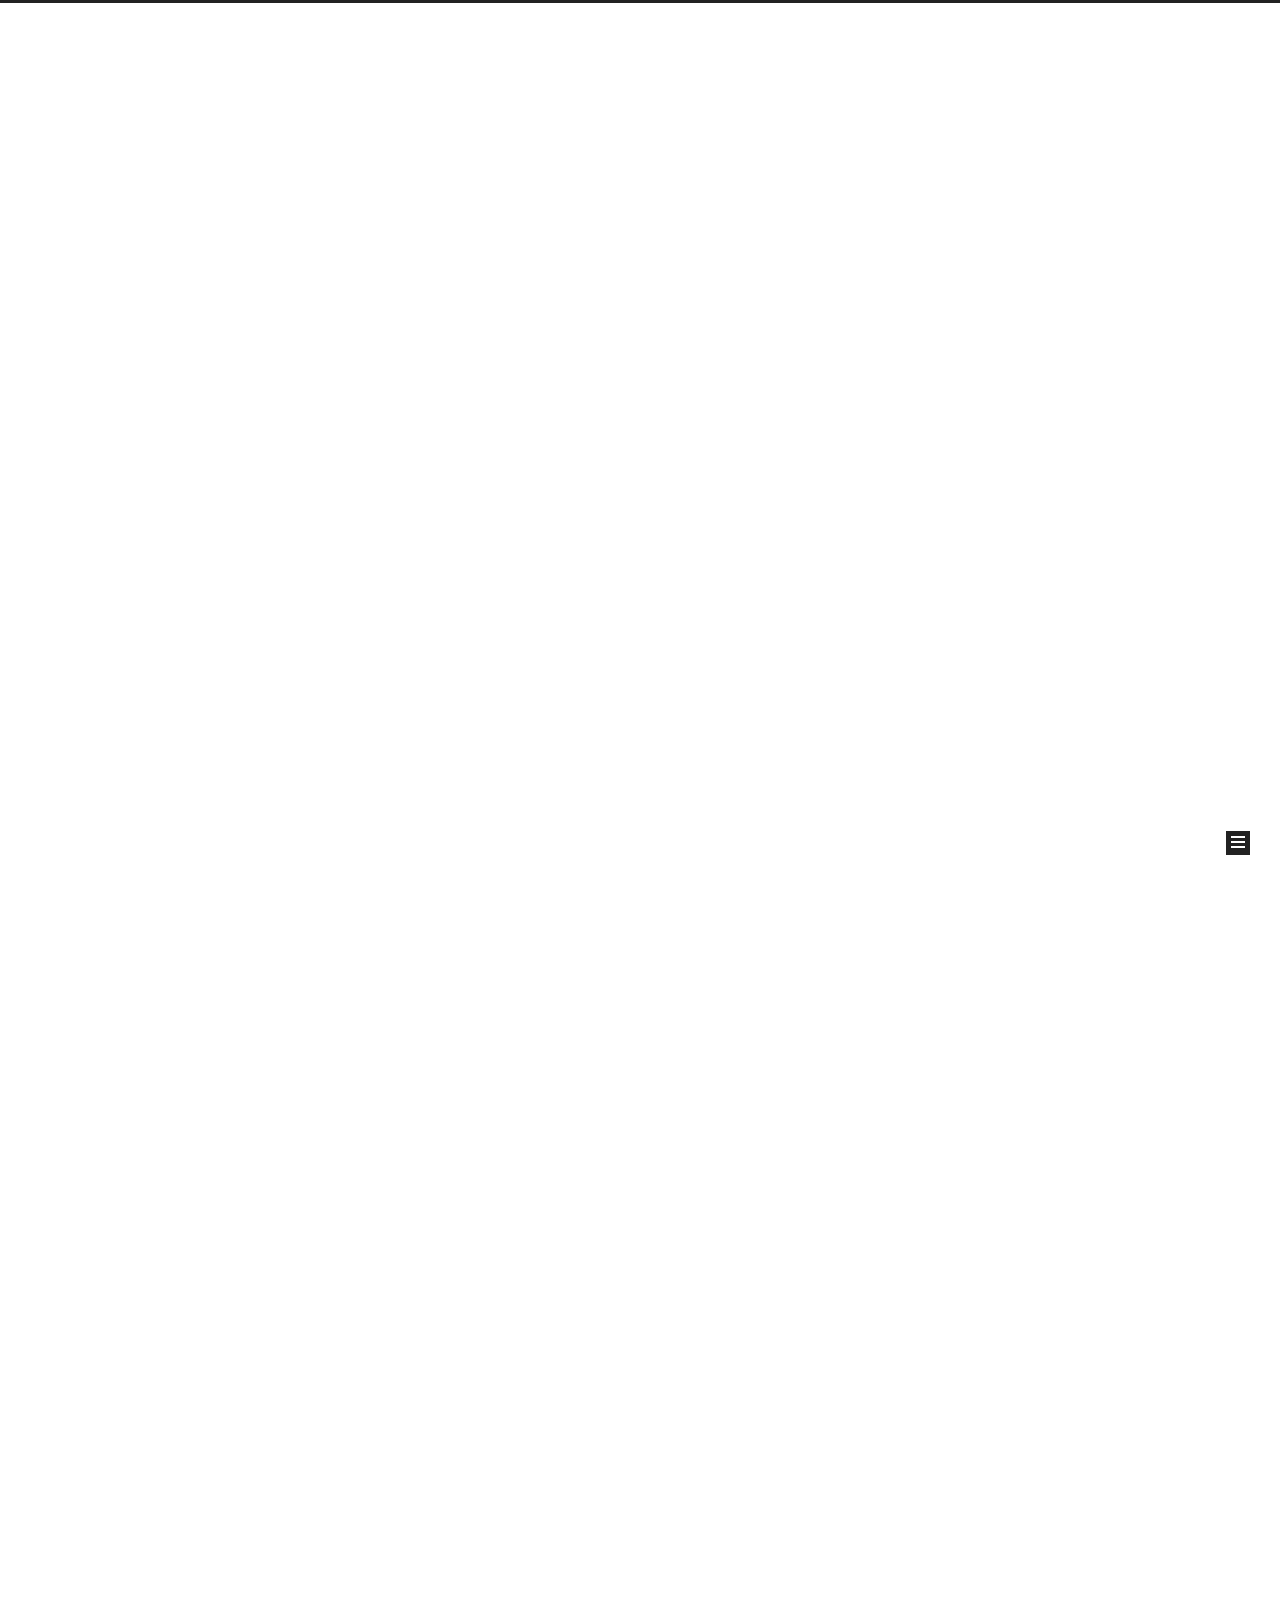
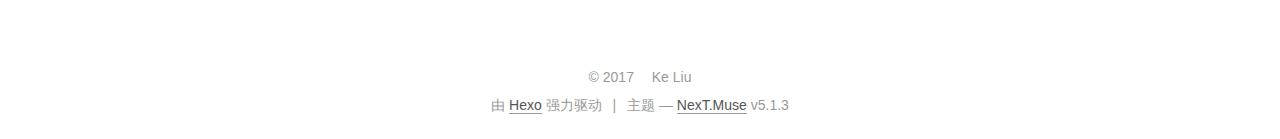
==== commit c06a0863: "Site updated: 2017-10-20 00:59:50" ====
--- a/index.html
+++ b/index.html
@@ -80,12 +80,12 @@
 
 
 <meta property="og:type" content="website">
-<meta property="og:title" content="NickLau FX-TD">
+<meta property="og:title" content="NickLau FX-Artist">
 <meta property="og:url" content="http://yoursite.com/index.html">
-<meta property="og:site_name" content="NickLau FX-TD">
+<meta property="og:site_name" content="NickLau FX-Artist">
 <meta property="og:locale" content="zh-Hans">
 <meta name="twitter:card" content="summary">
-<meta name="twitter:title" content="NickLau FX-TD">
+<meta name="twitter:title" content="NickLau FX-Artist">
 
 
 
@@ -121,7 +121,7 @@
 
 
 
-  <title>NickLau FX-TD</title>
+  <title>NickLau FX-Artist</title>
   
 
 
@@ -152,7 +152,7 @@
     <div class="custom-logo-site-title">
       <a href="/"  class="brand" rel="start">
         <span class="logo-line-before"><i></i></span>
-        <span class="site-title">NickLau FX-TD</span>
+        <span class="site-title">NickLau FX-Artist</span>
         <span class="logo-line-after"><i></i></span>
       </a>
     </div>
@@ -187,6 +187,26 @@
         </li>
       
         
+        <li class="menu-item menu-item-tags">
+          <a href="/tags/" rel="section">
+            
+              <i class="menu-item-icon fa fa-fw fa-tags"></i> <br />
+            
+            标签
+          </a>
+        </li>
+      
+        
+        <li class="menu-item menu-item-categories">
+          <a href="/categories/" rel="section">
+            
+              <i class="menu-item-icon fa fa-fw fa-th"></i> <br />
+            
+            分类
+          </a>
+        </li>
+      
+        
         <li class="menu-item menu-item-archives">
           <a href="/archives/" rel="section">
             
@@ -229,7 +249,7 @@
   
   
   <div class="post-block">
-    <link itemprop="mainEntityOfPage" href="http://yoursite.com/2017/10/19/Read-me/">
+    <link itemprop="mainEntityOfPage" href="http://yoursite.com/2017/10/20/myintroduce/">
 
     <span hidden itemprop="author" itemscope itemtype="http://schema.org/Person">
       <meta itemprop="name" content="Ke Liu">
@@ -238,7 +258,7 @@
     </span>
 
     <span hidden itemprop="publisher" itemscope itemtype="http://schema.org/Organization">
-      <meta itemprop="name" content="NickLau FX-TD">
+      <meta itemprop="name" content="NickLau FX-Artist">
     </span>
 
     
@@ -248,7 +268,7 @@
         
           <h1 class="post-title" itemprop="name headline">
                 
-                <a class="post-title-link" href="/2017/10/19/Read-me/" itemprop="url">未命名</a></h1>
+                <a class="post-title-link" href="/2017/10/20/myintroduce/" itemprop="url">简介</a></h1>
         
 
         <div class="post-meta">
@@ -260,7 +280,152 @@
               
                 <span class="post-meta-item-text">发表于</span>
               
-              <time title="创建于" itemprop="dateCreated datePublished" datetime="2017-10-19T04:44:19+08:00">
+              <time title="创建于" itemprop="dateCreated datePublished" datetime="2017-10-20T00:36:30+08:00">
+                2017-10-20
+              </time>
+            
+
+            
+
+            
+          </span>
+
+          
+
+          
+            
+          
+
+          
+          
+
+          
+
+          
+
+          
+
+        </div>
+      </header>
+    
+
+    
+    
+    
+    <div class="post-body" itemprop="articleBody">
+
+      
+      
+
+      
+        
+          
+            <h2 id="专用后花园，有事没事放点杂七杂八的，有时候会放一两篇技术文章以供交流。"><a href="#专用后花园，有事没事放点杂七杂八的，有时候会放一两篇技术文章以供交流。" class="headerlink" title="专用后花园，有事没事放点杂七杂八的，有时候会放一两篇技术文章以供交流。"></a>专用后花园，有事没事放点杂七杂八的，有时候会放一两篇技术文章以供交流。</h2><h3 id="技能"><a href="#技能" class="headerlink" title="技能"></a>技能</h3><ul>
+<li>houdini</li>
+</ul>
+<h3 id="正在学习"><a href="#正在学习" class="headerlink" title="正在学习"></a>正在学习</h3><ul>
+<li><p>特效制作</p>
+</li>
+<li><p>线性代数</p>
+</li>
+<li><p>微积分</p>
+</li>
+<li><p>python</p>
+</li>
+<li><p>c++</p>
+</li>
+<li><p>英语</p>
+</li>
+</ul>
+<h3 id="want-to"><a href="#want-to" class="headerlink" title="want to"></a>want to</h3><ul>
+<li><p>探讨技术问题</p>
+</li>
+<li><p>探讨有意思的事情</p>
+</li>
+</ul>
+<h3 id="联系方式"><a href="#联系方式" class="headerlink" title="联系方式"></a>联系方式</h3><ul>
+<li>微信：luob_liuke</li>
+</ul>
+
+          
+        
+      
+    </div>
+    
+    
+    
+
+    
+
+    
+
+    
+
+    <footer class="post-footer">
+      
+
+      
+
+      
+
+      
+      
+        <div class="post-eof"></div>
+      
+    </footer>
+  </div>
+  
+  
+  
+  </article>
+
+
+    
+      
+
+  
+
+  
+  
+  
+
+  <article class="post post-type-normal" itemscope itemtype="http://schema.org/Article">
+  
+  
+  
+  <div class="post-block">
+    <link itemprop="mainEntityOfPage" href="http://yoursite.com/2017/10/19/intro/">
+
+    <span hidden itemprop="author" itemscope itemtype="http://schema.org/Person">
+      <meta itemprop="name" content="Ke Liu">
+      <meta itemprop="description" content="">
+      <meta itemprop="image" content="/images/avatar.gif">
+    </span>
+
+    <span hidden itemprop="publisher" itemscope itemtype="http://schema.org/Organization">
+      <meta itemprop="name" content="NickLau FX-Artist">
+    </span>
+
+    
+      <header class="post-header">
+
+        
+        
+          <h1 class="post-title" itemprop="name headline">
+                
+                <a class="post-title-link" href="/2017/10/19/intro/" itemprop="url">想睡觉，但是却要上班</a></h1>
+        
+
+        <div class="post-meta">
+          <span class="post-time">
+            
+              <span class="post-meta-item-icon">
+                <i class="fa fa-calendar-o"></i>
+              </span>
+              
+                <span class="post-meta-item-text">发表于</span>
+              
+              <time title="创建于" itemprop="dateCreated datePublished" datetime="2017-10-19T13:41:17+08:00">
                 2017-10-19
               </time>
             
@@ -300,10 +465,9 @@
       
         
           
-            <hr>
-<p>title: Read me<br>date: 2017-10-19 04:44:19</p>
-<h2 id="tags"><a href="#tags" class="headerlink" title="tags:"></a>tags:</h2><h1 id="关于个人博客的声明"><a href="#关于个人博客的声明" class="headerlink" title="关于个人博客的声明"></a>关于个人博客的声明</h1><p>这个博客是在我状态最不好的几天临时搞的，其实我不会把时间用在这个博客上面，但是它会给我一些新的思路。</p>
-<p>我会提前写一些文章，在2018年之后再发出来。</p>
+            <p>end</p>
+<p>end</p>
+<p>end</p>
 
           
         
@@ -385,7 +549,7 @@
               
                 <a href="/archives/">
               
-                  <span class="site-state-item-count">1</span>
+                  <span class="site-state-item-count">2</span>
                   <span class="site-state-item-name">日志</span>
                 </a>
               </div>
@@ -393,6 +557,15 @@
 
             
 
+            
+              
+              
+              <div class="site-state-item site-state-tags">
+                
+                  <span class="site-state-item-count">1</span>
+                  <span class="site-state-item-name">标签</span>
+                
+              </div>
             
 
           </nav>
--- a/css/main.css
+++ b/css/main.css
@@ -1822,7 +1822,7 @@
   width: 4px;
   height: 4px;
   border-radius: 50%;
-  background: #53da09;
+  background: #2fdb38;
 }
 .links-of-blogroll {
   font-size: 13px;
